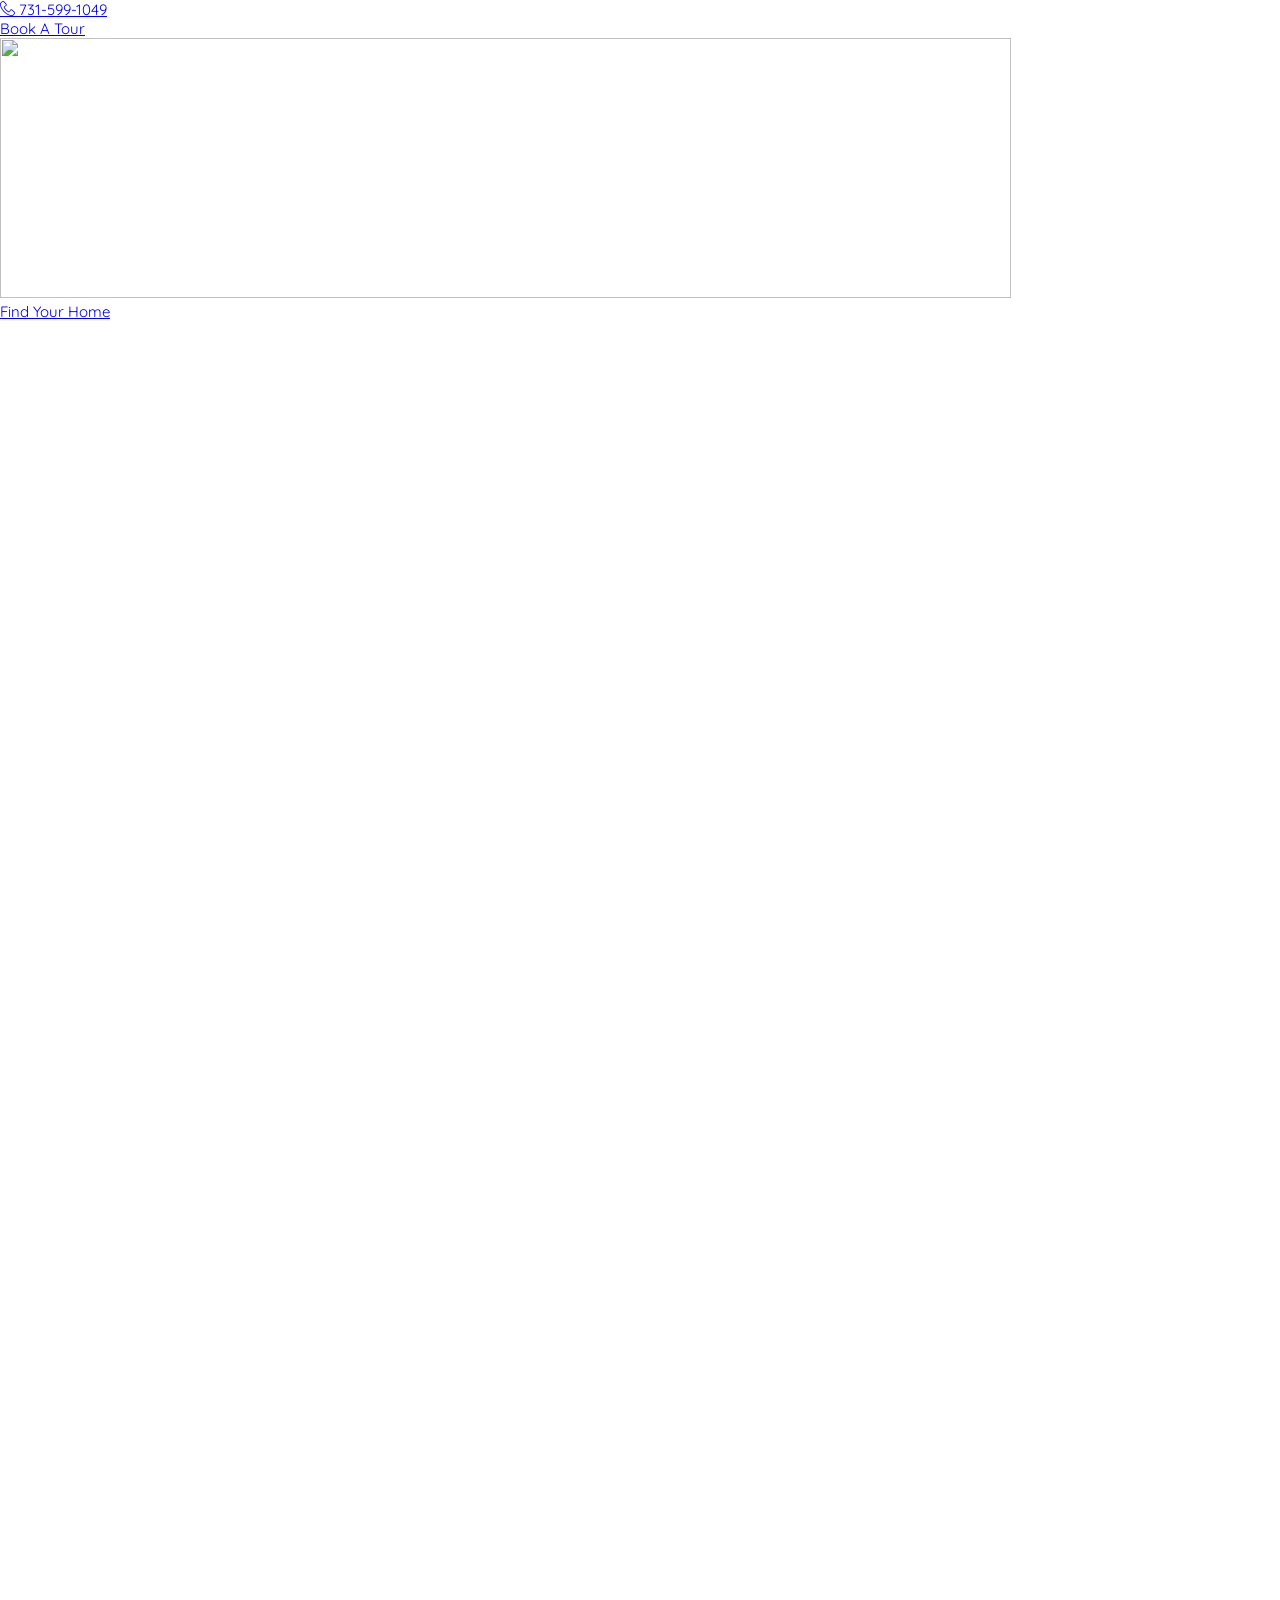
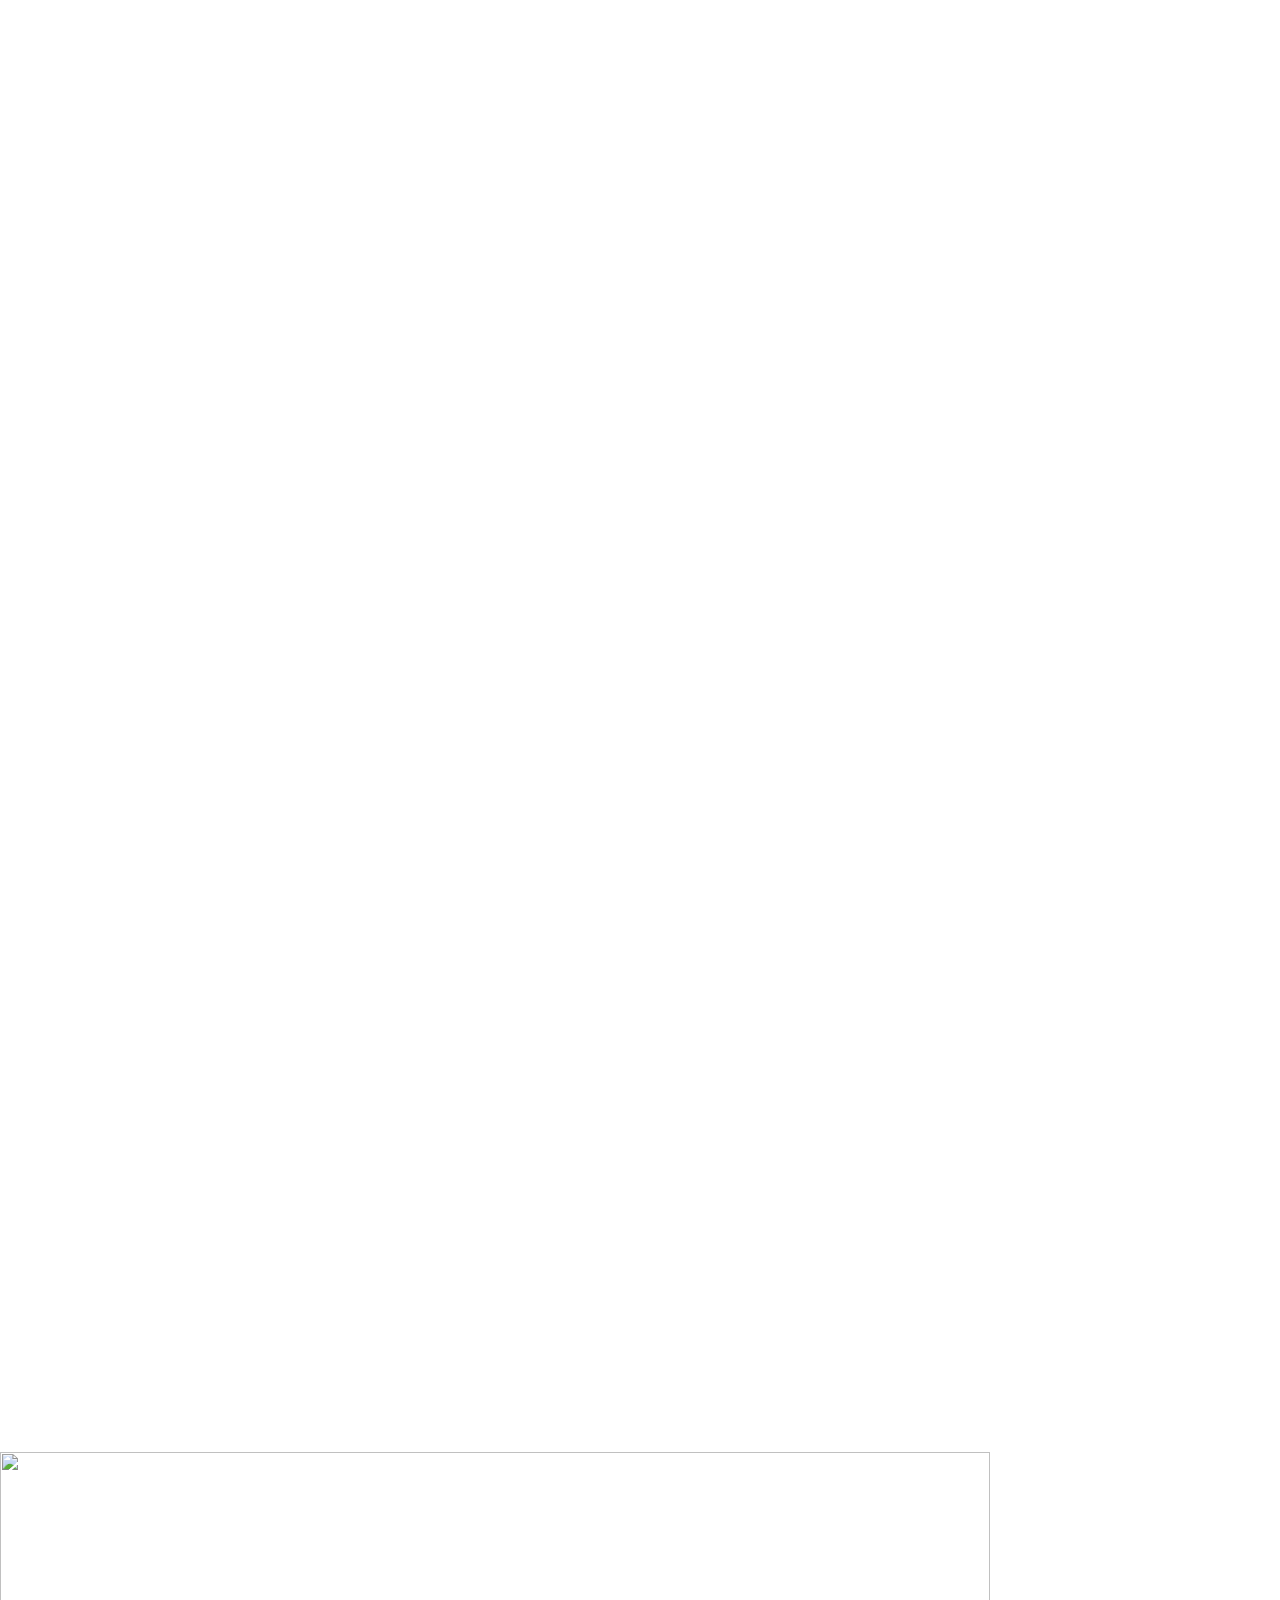
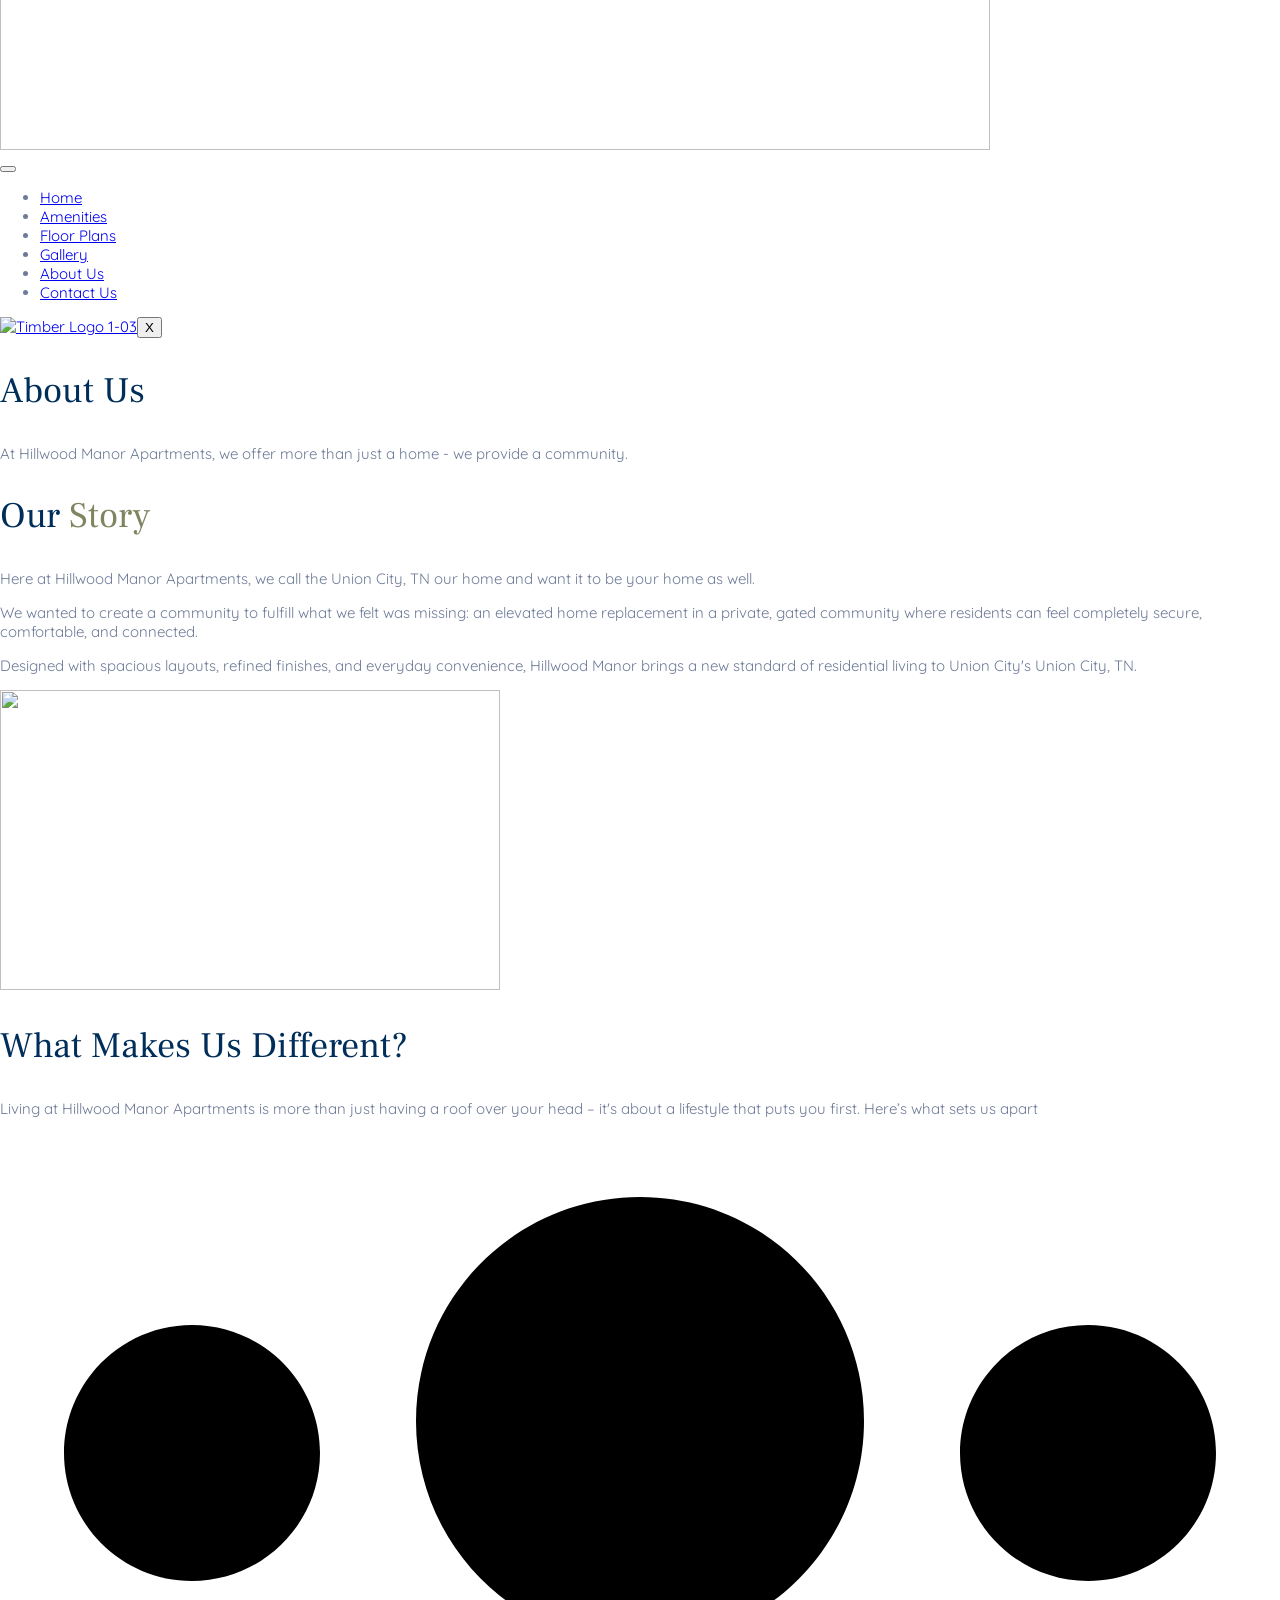
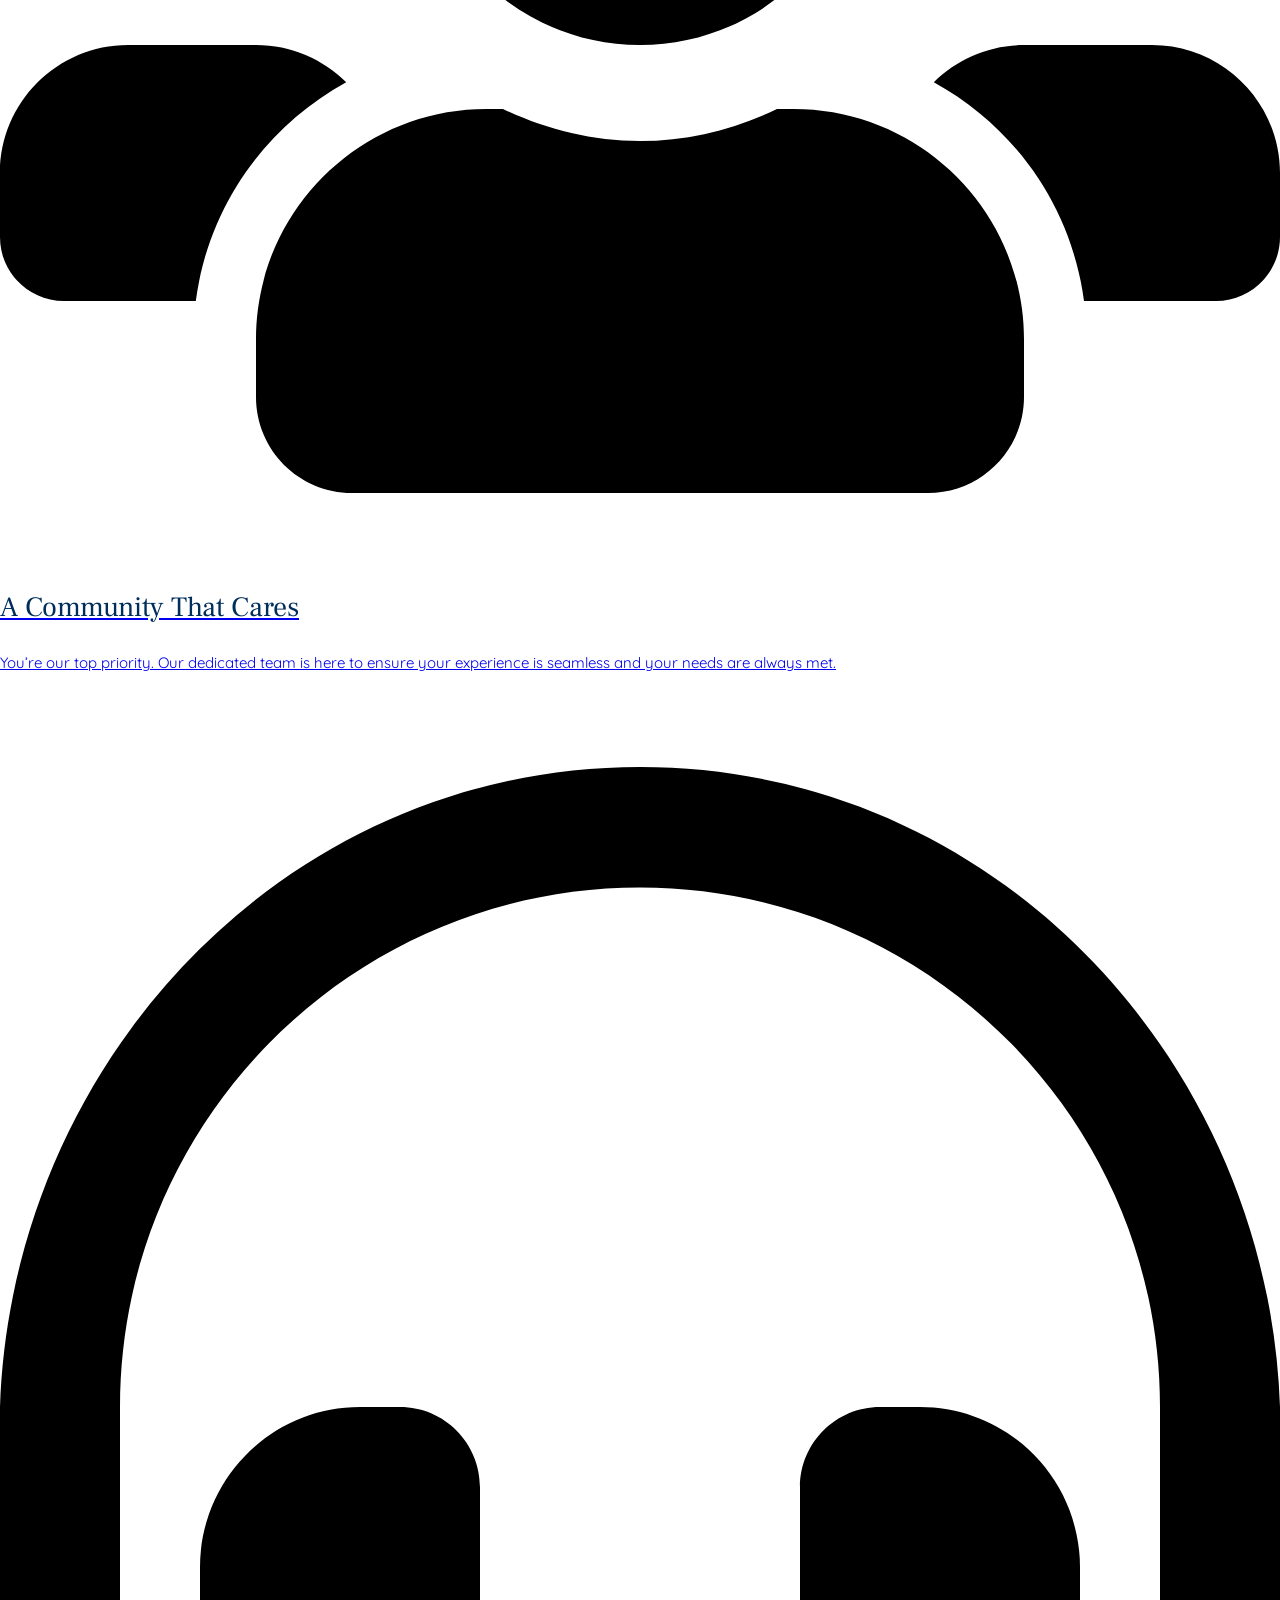
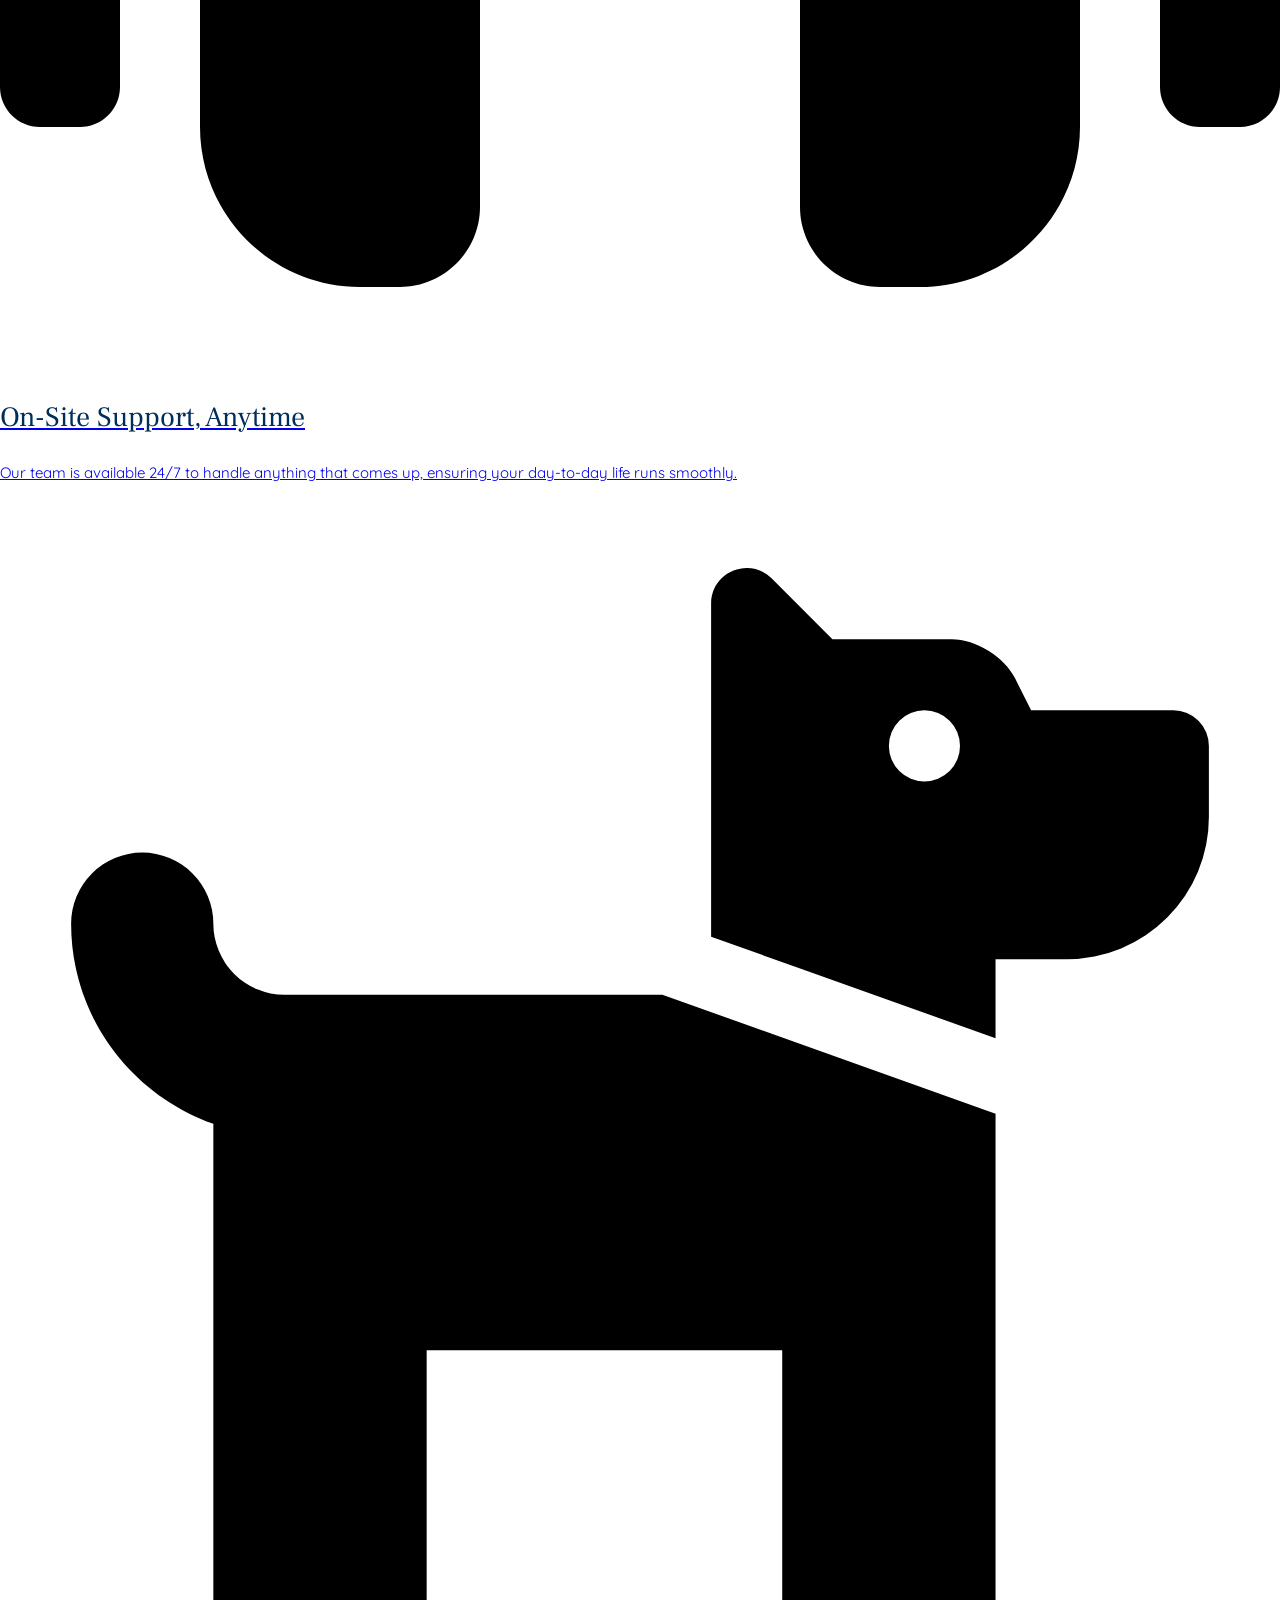
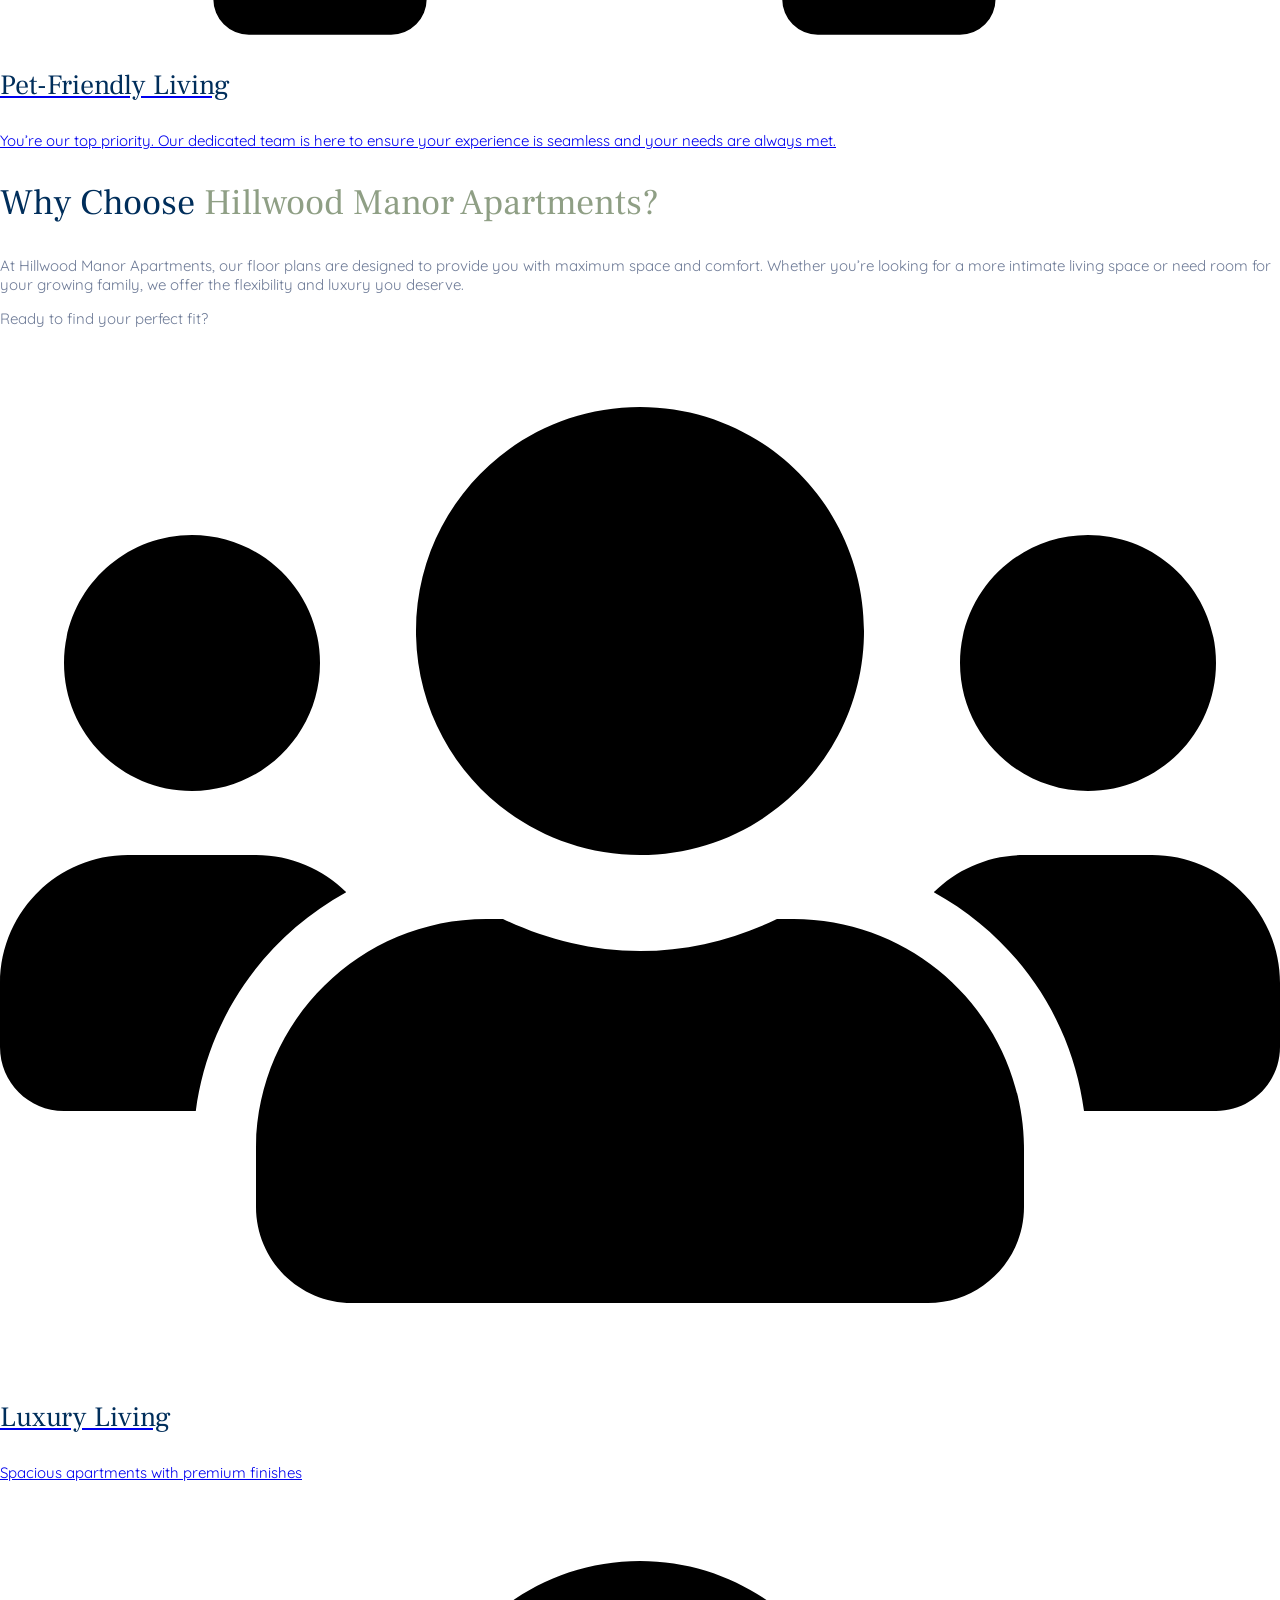
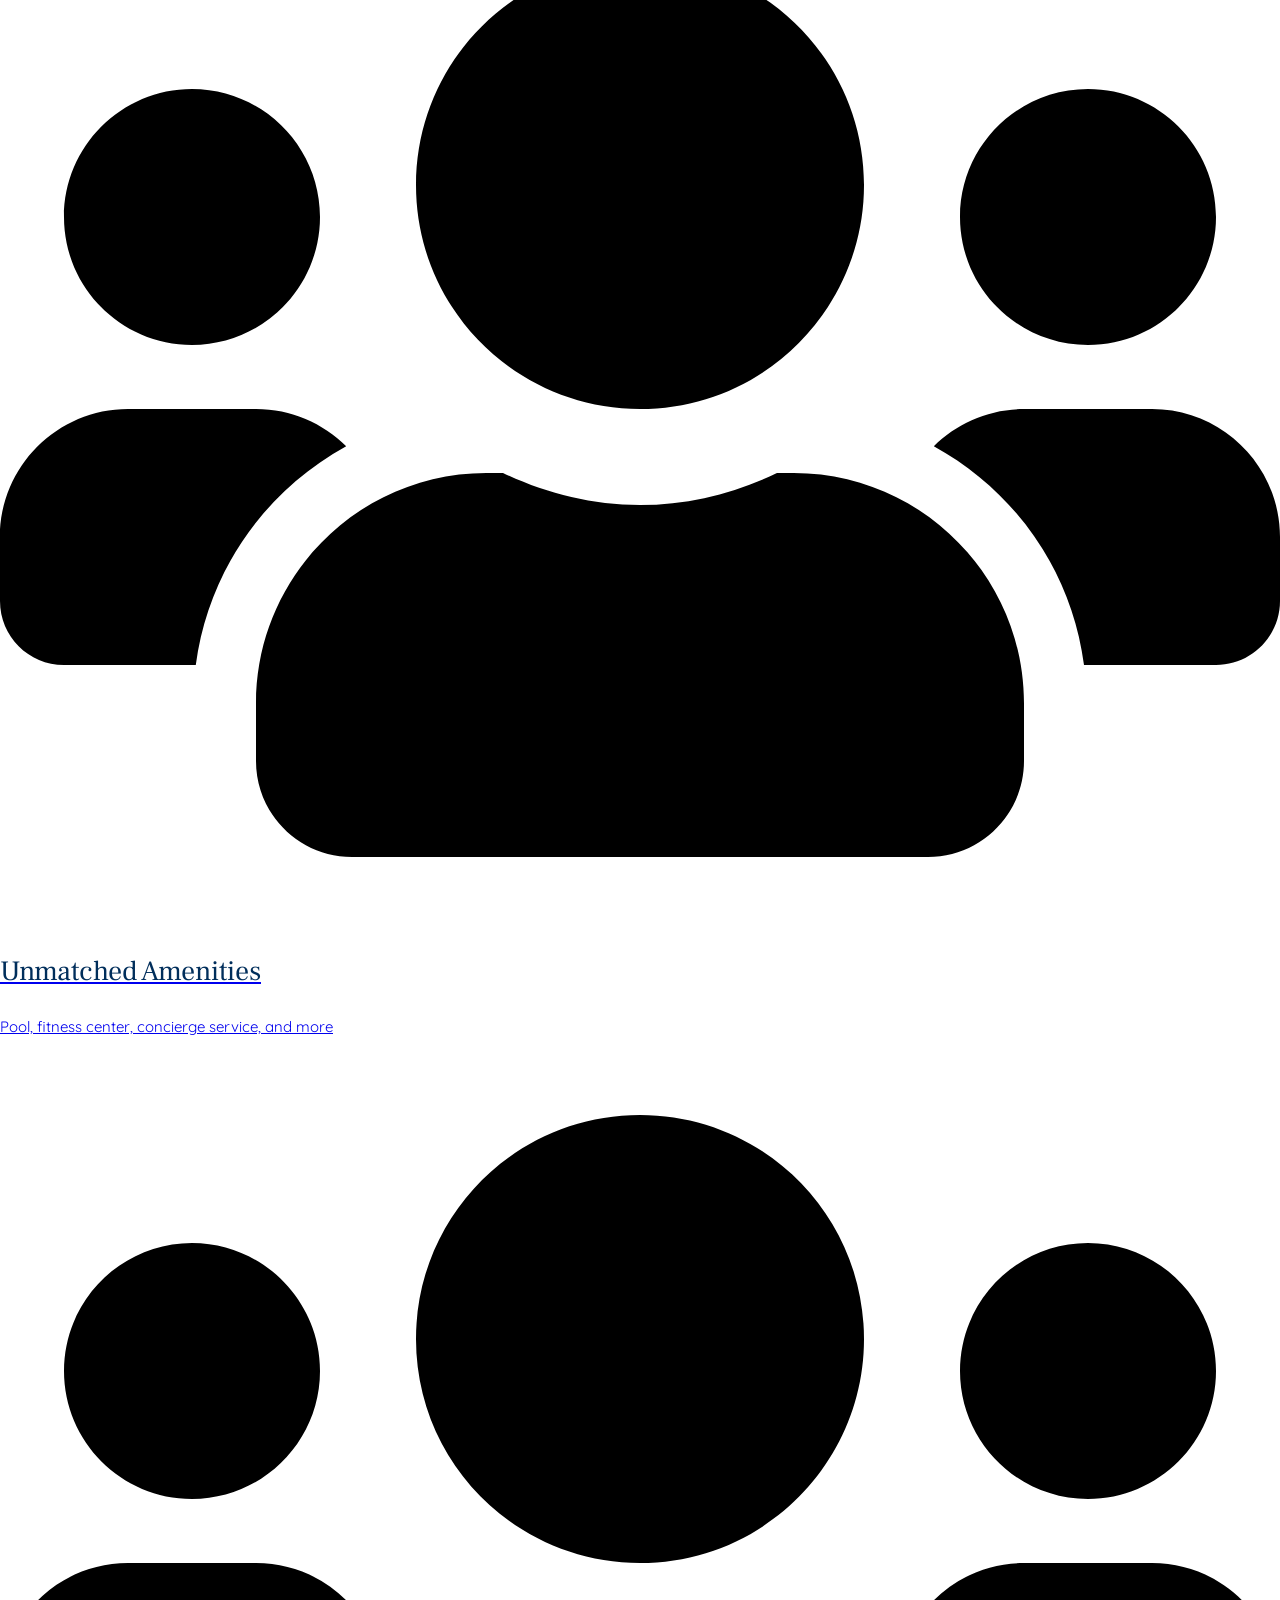
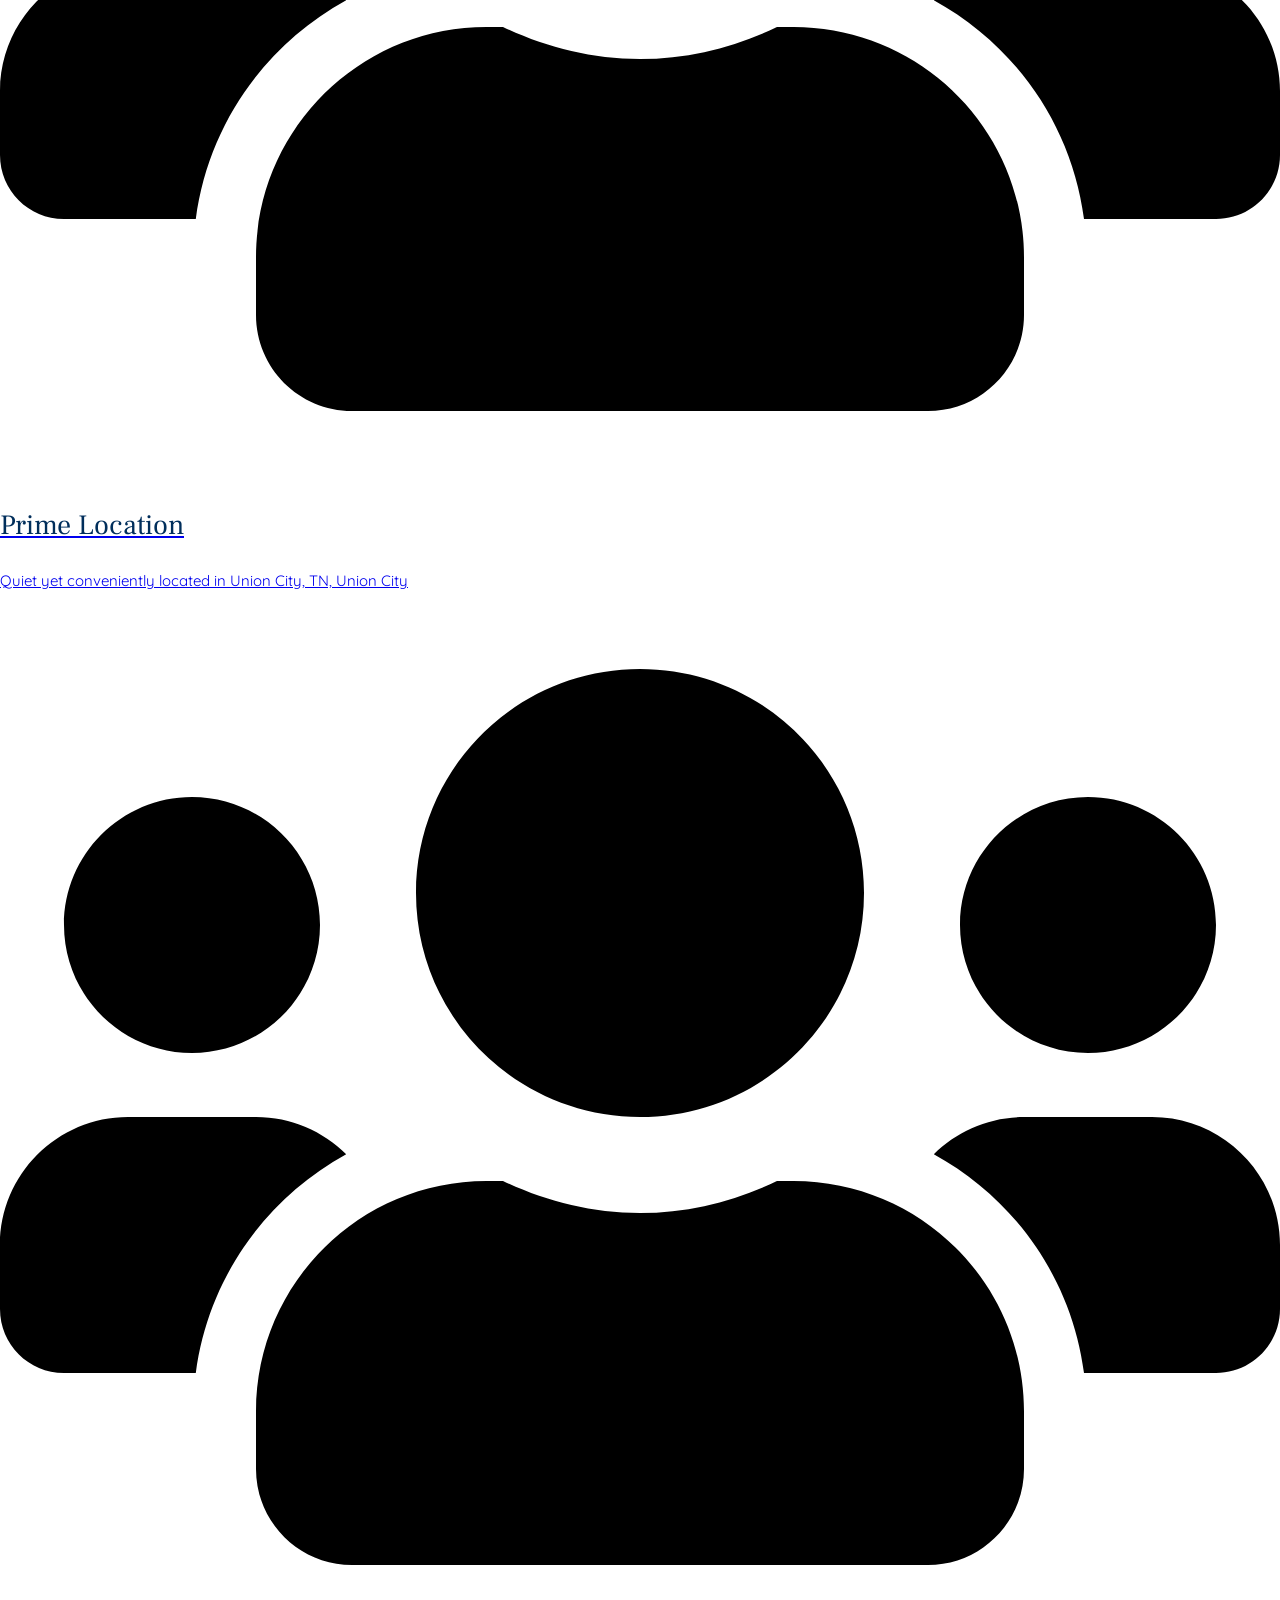
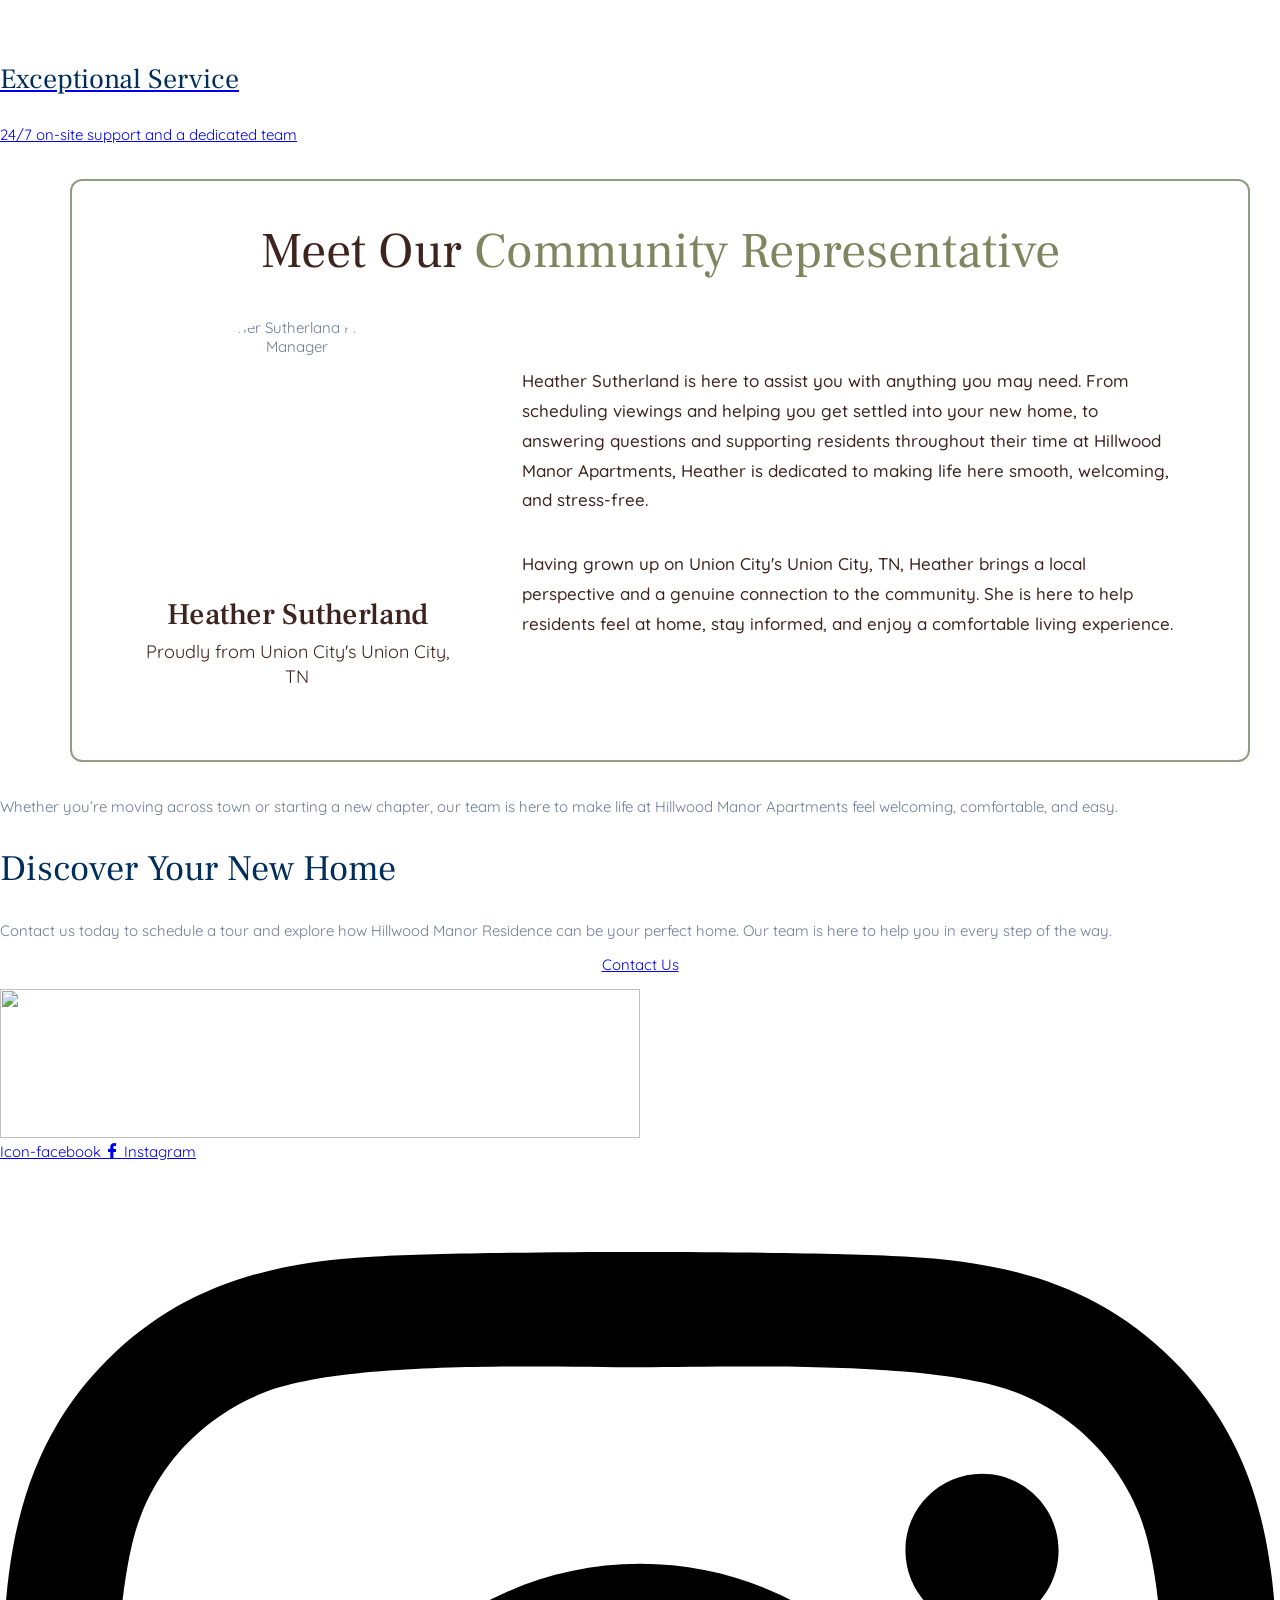
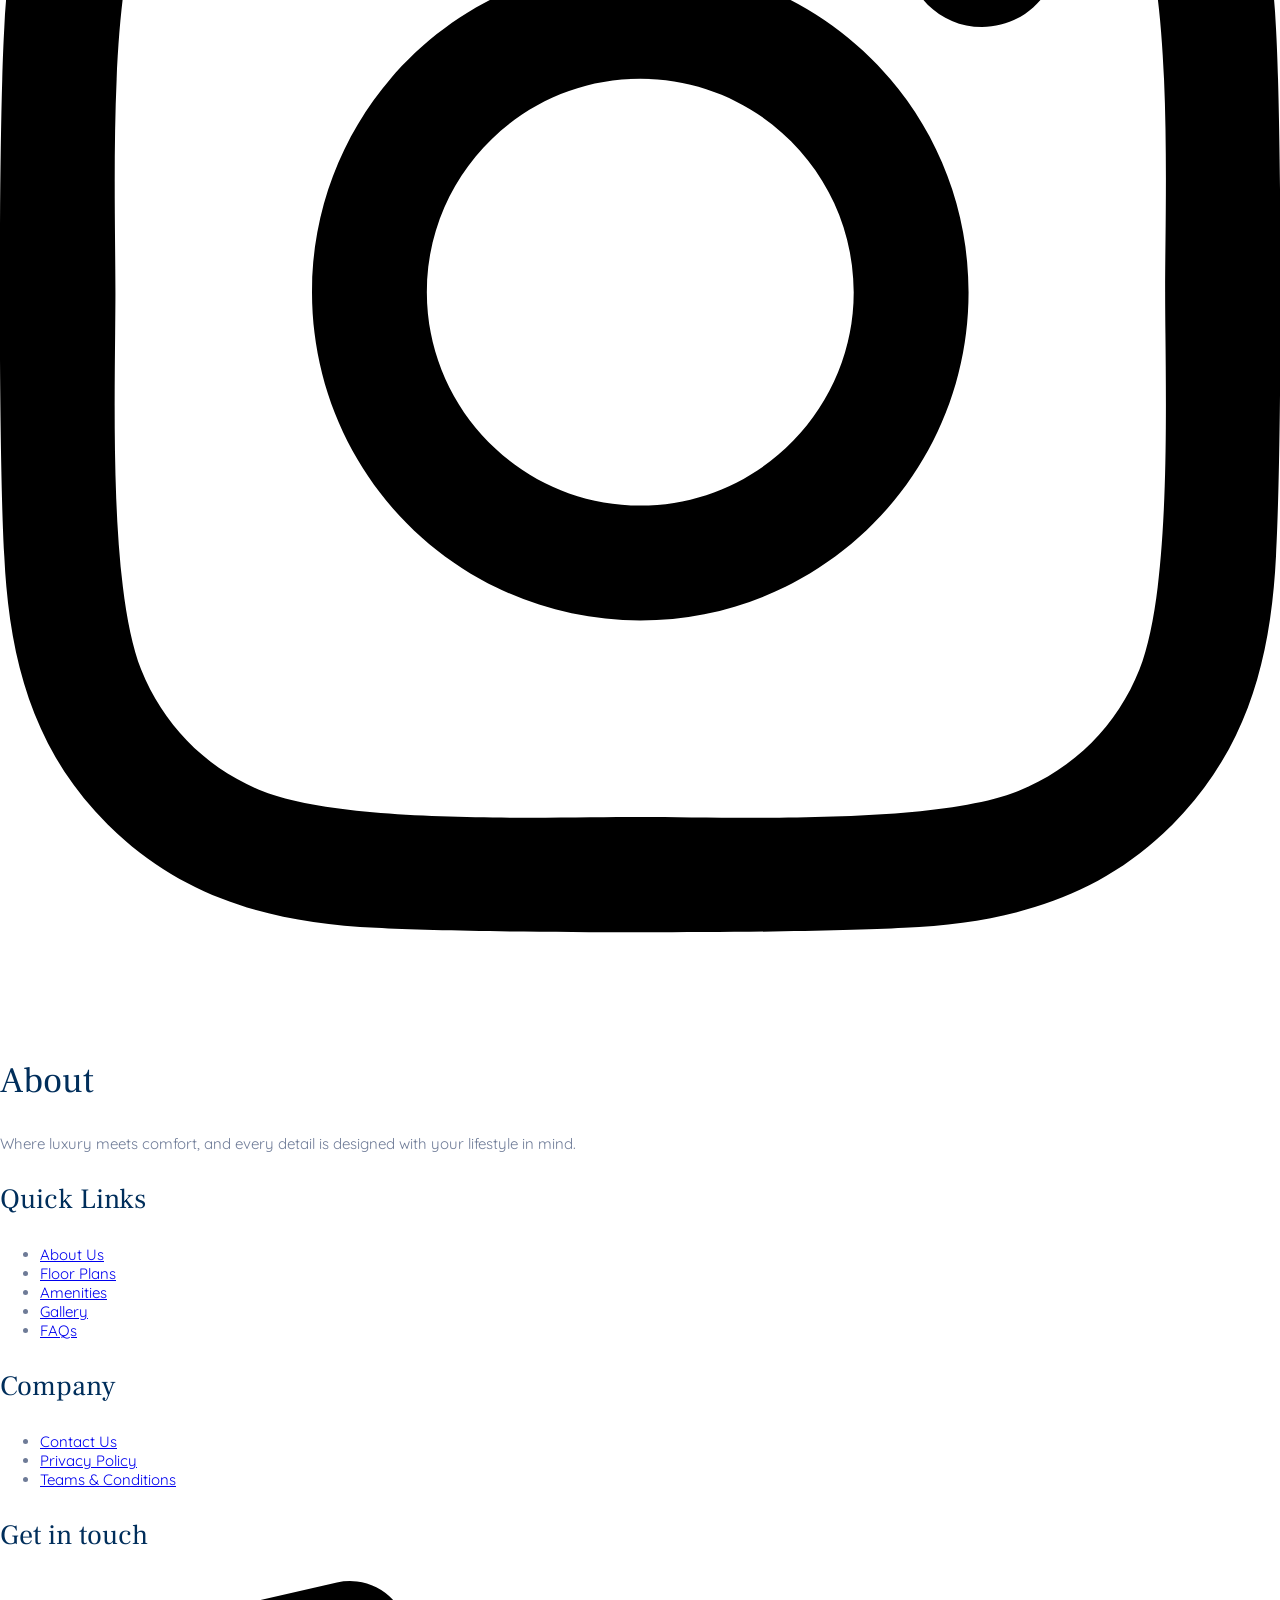
==== about.html @ 61758ad9 "Initial commit of Hillwood Manor website" ====
<!DOCTYPE html>
<html lang="en-US">
<head>
	<meta charset="UTF-8">
	<meta name="viewport" content="width=device-width, initial-scale=1.0, viewport-fit=cover" />		<style id="wpforms-css-vars-root">
				:root {
				--wpforms-field-border-radius: 3px;
--wpforms-field-border-style: solid;
--wpforms-field-border-size: 1px;
--wpforms-field-background-color: #ffffff;
--wpforms-field-border-color: rgba( 0, 0, 0, 0.25 );
--wpforms-field-border-color-spare: rgba( 0, 0, 0, 0.25 );
--wpforms-field-text-color: rgba( 0, 0, 0, 0.7 );
--wpforms-field-menu-color: #ffffff;
--wpforms-label-color: rgba( 0, 0, 0, 0.85 );
--wpforms-label-sublabel-color: rgba( 0, 0, 0, 0.55 );
--wpforms-label-error-color: #d63637;
--wpforms-button-border-radius: 3px;
--wpforms-button-border-style: none;
--wpforms-button-border-size: 1px;
--wpforms-button-background-color: #066aab;
--wpforms-button-border-color: #066aab;
--wpforms-button-text-color: #ffffff;
--wpforms-page-break-color: #066aab;
--wpforms-background-image: none;
--wpforms-background-position: center center;
--wpforms-background-repeat: no-repeat;
--wpforms-background-size: cover;
--wpforms-background-width: 100px;
--wpforms-background-height: 100px;
--wpforms-background-color: rgba( 0, 0, 0, 0 );
--wpforms-background-url: none;
--wpforms-container-padding: 0px;
--wpforms-container-border-style: none;
--wpforms-container-border-width: 1px;
--wpforms-container-border-color: #000000;
--wpforms-container-border-radius: 3px;
--wpforms-field-size-input-height: 43px;
--wpforms-field-size-input-spacing: 15px;
--wpforms-field-size-font-size: 16px;
--wpforms-field-size-line-height: 19px;
--wpforms-field-size-padding-h: 14px;
--wpforms-field-size-checkbox-size: 16px;
--wpforms-field-size-sublabel-spacing: 5px;
--wpforms-field-size-icon-size: 1;
--wpforms-label-size-font-size: 16px;
--wpforms-label-size-line-height: 19px;
--wpforms-label-size-sublabel-font-size: 14px;
--wpforms-label-size-sublabel-line-height: 17px;
--wpforms-button-size-font-size: 17px;
--wpforms-button-size-height: 41px;
--wpforms-button-size-padding-h: 15px;
--wpforms-button-size-margin-top: 10px;
--wpforms-container-shadow-size-box-shadow: none;
			}
			</style><meta name='robots' content='index, follow, max-image-preview:large, max-snippet:-1, max-video-preview:-1' />

	<!-- This site is optimized with the Yoast SEO plugin v27.9 - https://yoast.com/product/yoast-seo-wordpress/ -->
	<title>About Hillwood Manor Apartments Union City, TN Apartment Community TN</title>
	<meta name="description" content="Learn about Hillwood Manor Apartments apartments on Union City, TN. A gated residential community offering modern living, local management, and thoughtfully designed rental homes." />
	<link rel="canonical" href="about.html" />
	<meta property="og:locale" content="en_US" />
	<meta property="og:type" content="article" />
	<meta property="og:title" content="About Hillwood Manor Apartments Union City, TN Apartment Community TN" />
	<meta property="og:description" content="Learn about Hillwood Manor Apartments apartments on Union City, TN. A gated residential community offering modern living, local management, and thoughtfully designed rental homes." />
	<meta property="og:url" content="about.html" />
	<meta property="og:site_name" content="Timber Line Union City" />
	<meta property="article:modified_time" content="2026-06-25T06:49:52+00:00" />
	<meta property="og:image" content="https://timberlinespokane.com/wp-content/uploads/2026/05/New-Project-10.webp" />
	<meta property="og:image:width" content="500" />
	<meta property="og:image:height" content="300" />
	<meta property="og:image:type" content="image/webp" />
	<meta name="twitter:card" content="summary_large_image" />
	<meta name="twitter:label1" content="Est. reading time" />
	<meta name="twitter:data1" content="1 minute" />
	<script type="application/ld+json" class="yoast-schema-graph">{"@context":"https:\/\/schema.org","@graph":[{"@type":"WebPage","@id":"https:\/\/timberlinespokane.com\/about-us\/","url":"https:\/\/timberlinespokane.com\/about-us\/","name":"About Hillwood Manor Apartments Union City, TN Apartment Community TN","isPartOf":{"@id":"https:\/\/timberlinespokane.com\/#website"},"primaryImageOfPage":{"@id":"https:\/\/timberlinespokane.com\/about-us\/#primaryimage"},"image":{"@id":"https:\/\/timberlinespokane.com\/about-us\/#primaryimage"},"thumbnailUrl":"https:\/\/timberlinespokane.com\/wp-content\/uploads\/2026\/05\/New-Project-10.webp","datePublished":"2026-05-15T11:19:28+00:00","dateModified":"2026-06-25T06:49:52+00:00","description":"Learn about Hillwood Manor Apartments apartments on Union City, TN. A gated residential community offering modern living, local management, and thoughtfully designed rental homes.","breadcrumb":{"@id":"https:\/\/timberlinespokane.com\/about-us\/#breadcrumb"},"inLanguage":"en-US","potentialAction":[{"@type":"ReadAction","target":["https:\/\/timberlinespokane.com\/about-us\/"]}]},{"@type":"ImageObject","inLanguage":"en-US","@id":"https:\/\/timberlinespokane.com\/about-us\/#primaryimage","url":"https:\/\/timberlinespokane.com\/wp-content\/uploads\/2026\/05\/New-Project-10.webp","contentUrl":"https:\/\/timberlinespokane.com\/wp-content\/uploads\/2026\/05\/New-Project-10.webp","width":500,"height":300},{"@type":"BreadcrumbList","@id":"https:\/\/timberlinespokane.com\/about-us\/#breadcrumb","itemListElement":[{"@type":"ListItem","position":1,"name":"Home","item":"https:\/\/timberlinespokane.com\/"},{"@type":"ListItem","position":2,"name":"About Us"}]},{"@type":"WebSite","@id":"https:\/\/timberlinespokane.com\/#website","url":"https:\/\/timberlinespokane.com\/","name":"Timber Line Union City","description":"","potentialAction":[{"@type":"SearchAction","target":{"@type":"EntryPoint","urlTemplate":"https:\/\/timberlinespokane.com\/?s={search_term_string}"},"query-input":{"@type":"PropertyValueSpecification","valueRequired":true,"valueName":"search_term_string"}}],"inLanguage":"en-US"}]}</script>
	<!-- / Yoast SEO plugin. -->


<link rel='dns-prefetch' href='//fonts.googleapis.com' />
<link rel='preconnect' href='https://fonts.gstatic.com' crossorigin />
<link rel="alternate" type="application/rss+xml" title="Timber Line Union City &raquo; Feed" href="https://timberlinespokane.com/feed/" />
<link rel="alternate" type="application/rss+xml" title="Timber Line Union City &raquo; Comments Feed" href="https://timberlinespokane.com/comments/feed/" />
<link rel="alternate" title="oEmbed (JSON)" type="application/json+oembed" href="https://timberlinespokane.com/wp-json/oembed/1.0/embed?url=https%3A%2F%2Ftimberlinespokane.com%2Fabout-us%2F" />
<link rel="alternate" title="oEmbed (XML)" type="text/xml+oembed" href="https://timberlinespokane.com/wp-json/oembed/1.0/embed?url=https%3A%2F%2Ftimberlinespokane.com%2Fabout-us%2F&#038;format=xml" />
		<!-- This site uses the Google Analytics by MonsterInsights plugin v10.2.2 - Using Analytics tracking - https://www.monsterinsights.com/ -->
		<!-- Note: MonsterInsights is not currently configured on this site. The site owner needs to authenticate with Google Analytics in the MonsterInsights settings panel. -->
					<!-- No tracking code set -->
				<!-- / Google Analytics by MonsterInsights -->
		<style id="wp-img-auto-sizes-contain-inline-css">
img:is([sizes=auto i],[sizes^="auto," i]){contain-intrinsic-size:3000px 1500px}
/*# sourceURL=wp-img-auto-sizes-contain-inline-css */
</style>
<link rel='stylesheet' id='font-awesome-5-all-css' href="https://cdnjs.cloudflare.com/ajax/libs/font-awesome/5.15.4/css/all.min.css" media='all' />
<link rel='stylesheet' id='font-awesome-4-shim-css' href="https://cdnjs.cloudflare.com/ajax/libs/font-awesome/5.15.4/css/v4-shims.min.css" media='all' />
<style id="wp-emoji-styles-inline-css">

	img.wp-smiley, img.emoji {
		display: inline !important;
		border: none !important;
		box-shadow: none !important;
		height: 1em !important;
		width: 1em !important;
		margin: 0 0.07em !important;
		vertical-align: -0.1em !important;
		background: none !important;
		padding: 0 !important;
	}
/*# sourceURL=wp-emoji-styles-inline-css */
</style>
<style id="classic-theme-styles-inline-css">
/*! This file is auto-generated */
.wp-block-button__link{color:#fff;background-color:#32373c;border-radius:9999px;box-shadow:none;text-decoration:none;padding:calc(.667em + 2px) calc(1.333em + 2px);font-size:1.125em}.wp-block-file__button{background:#32373c;color:#fff;text-decoration:none}
/*# sourceURL=/wp-includes/css/classic-themes.min.css */
</style>
<link rel='stylesheet' id='gutenkit-frontend-common-css' href='https://timberlinespokane.com/wp-content/plugins/gutenkit-blocks-addon/build/gutenkit/frontend-common.css?ver=183fbc812e012d44c854' media='all' />
<link rel='stylesheet' id='xs-front-style-css' href='https://timberlinespokane.com/wp-content/plugins/wp-social/assets/css/frontend.css?ver=3.2.0' media='all' />
<link rel='stylesheet' id='xs_login_font_login_css-css' href='https://timberlinespokane.com/wp-content/plugins/wp-social/assets/css/font-icon.css?ver=3.2.0' media='all' />
<link rel='stylesheet' id='gutenkit-third-party-editor-compatibility-css' href='https://timberlinespokane.com/wp-content/plugins/popup-builder-block/build/compatibility/frontend.css?ver=fa9b2727afc9d74855b4' media='all' />
<link rel='stylesheet' id='cute-alert-css' href='https://timberlinespokane.com/wp-content/plugins/metform/public/assets/lib/cute-alert/style.css?ver=4.1.5' media='all' />
<link rel='stylesheet' id='text-editor-style-css' href='https://timberlinespokane.com/wp-content/plugins/metform/public/assets/css/text-editor.css?ver=4.1.5' media='all' />
<link rel='stylesheet' id='wur_content_css-css' href='https://timberlinespokane.com/wp-content/plugins/wp-ultimate-review/assets/public/css/content-page.css?ver=2.4.0' media='all' />
<link rel='stylesheet' id='dashicons-css' href='https://timberlinespokane.com/wp-includes/css/dashicons.min.css?ver=7.0' media='all' />
<link rel='stylesheet' id='google-fonts-css' href='https://fonts.googleapis.com/css2?family=Frank+Ruhl+Libre:wght@300;400;500;700;900&#038;display=swap&#038;ver=7.0' media='all' />
<link rel='stylesheet' id='bootstrap-css' href='https://timberlinespokane.com/wp-content/themes/dehomes/inc/assets/css/bootstrap.min.css?ver=7.0' media='all' />
<link rel='stylesheet' id='animate-css' href='https://timberlinespokane.com/wp-content/plugins/gutenkit-blocks-addon/assets/css/animate.min.css?ver=2.4.8' media='all' />
<link rel='stylesheet' id='magnific-popup-css' href='https://timberlinespokane.com/wp-content/themes/dehomes/inc/assets/css/magnific-popup.css?ver=7.0' media='all' />
<link rel='stylesheet' id='fontawesome-all-css' href='https://cdnjs.cloudflare.com/ajax/libs/font-awesome/5.15.4/css/all.min.css' media='all' />
<link rel='stylesheet' id='fontawesome-pro-css' href='https://cdnjs.cloudflare.com/ajax/libs/font-awesome/5.15.4/css/all.min.css' media='all' />
<link rel='stylesheet' id='dripicons-css' href='https://timberlinespokane.com/wp-content/themes/dehomes/inc/assets/css/dripicons.css?ver=7.0' media='all' />
<link rel='stylesheet' id='slick-css' href='https://timberlinespokane.com/wp-content/themes/dehomes/inc/assets/css/slick.css?ver=7.0' media='all' />
<link rel='stylesheet' id='meanmenu-css' href='https://timberlinespokane.com/wp-content/themes/dehomes/inc/assets/css/meanmenu.css?ver=7.0' media='all' />
<link rel='stylesheet' id='dehomes-default-css' href='https://timberlinespokane.com/wp-content/themes/dehomes/inc/assets/css/default.css?ver=7.0' media='all' />
<link rel='stylesheet' id='dehomes-style-css' href='https://timberlinespokane.com/wp-content/themes/dehomes/inc/assets/css/style.css?ver=7.0' media='all' />
<link rel='stylesheet' id='dehomes-responsive-css' href='https://timberlinespokane.com/wp-content/themes/dehomes/inc/assets/css/responsive.css?ver=7.0' media='all' />
<link rel='stylesheet' id='pafe-3810-css' href='https://timberlinespokane.com/wp-content/uploads/premium-addons-elementor/pafe-3810.css?ver=1782370192' media='all' />
<link rel='stylesheet' id='elementor-frontend-css' href='https://timberlinespokane.com/wp-content/plugins/elementor/assets/css/frontend.min.css?ver=4.1.4' media='all' />
<link rel='stylesheet' id='widget-image-css' href='https://timberlinespokane.com/wp-content/plugins/elementor/assets/css/widget-image.min.css?ver=4.1.4' media='all' />
<link rel='stylesheet' id='pa-glass-css' href='https://timberlinespokane.com/wp-content/plugins/premium-addons-for-elementor/assets/frontend/min-css/liquid-glass.min.css?ver=4.11.82' media='all' />
<link rel='stylesheet' id='e-sticky-css' href='https://timberlinespokane.com/wp-content/plugins/elementor-pro/assets/css/modules/sticky.min.css?ver=4.0.3' media='all' />
<link rel='stylesheet' id='widget-social-icons-css' href='https://timberlinespokane.com/wp-content/plugins/elementor/assets/css/widget-social-icons.min.css?ver=4.1.4' media='all' />
<link rel='stylesheet' id='e-apple-webkit-css' href='https://timberlinespokane.com/wp-content/plugins/elementor/assets/css/conditionals/apple-webkit.min.css?ver=4.1.4' media='all' />
<link rel='stylesheet' id='widget-icon-list-css' href='https://timberlinespokane.com/wp-content/plugins/elementor/assets/css/widget-icon-list.min.css?ver=4.1.4' media='all' />
<link rel='stylesheet' id='elementor-post-7-css' href='https://timberlinespokane.com/wp-content/uploads/elementor/css/post-7.css?ver=1782459881' media='all' />
<link rel='stylesheet' id='elementor-post-3555-css' href='https://timberlinespokane.com/wp-content/uploads/elementor/css/post-3555.css?ver=1782483483' media='all' />
<link rel='stylesheet' id='elementor-post-3810-css' href='https://timberlinespokane.com/wp-content/uploads/elementor/css/post-3810.css?ver=1782460746' media='all' />
<link rel='stylesheet' id='elementor-post-3077-css' href='https://timberlinespokane.com/wp-content/uploads/elementor/css/post-3077.css?ver=1782459882' media='all' />
<link rel='stylesheet' id='recent-posts-widget-with-thumbnails-public-style-css' href='https://timberlinespokane.com/wp-content/plugins/recent-posts-widget-with-thumbnails/public.css?ver=7.1.1' media='all' />
<link rel='stylesheet' id='ekit-widget-styles-css' href='https://timberlinespokane.com/wp-content/plugins/elementskit-lite/widgets/init/assets/css/widget-styles.css?ver=3.9.8' media='all' />
<link rel='stylesheet' id='ekit-responsive-css' href='https://timberlinespokane.com/wp-content/plugins/elementskit-lite/widgets/init/assets/css/responsive.css?ver=3.9.8' media='all' />
<link rel="preload" as="style" href="https://fonts.googleapis.com/css?family=Quicksand:400%7CFrank%20Ruhl%20Libre&#038;display=swap&#038;ver=1782460556" /><link rel="stylesheet" href="https://fonts.googleapis.com/css?family=Quicksand:400%7CFrank%20Ruhl%20Libre&#038;display=swap&#038;ver=1782460556" media="print" onload="this.media='all'"><noscript><link rel="stylesheet" href="https://fonts.googleapis.com/css?family=Quicksand:400%7CFrank%20Ruhl%20Libre&#038;display=swap&#038;ver=1782460556" /></noscript><link rel='stylesheet' id='child-style-css' href='https://timberlinespokane.com/wp-content/themes/dehomes-child/style.css?ver=7.0' media='all' />
<link rel='stylesheet' id='elementor-gf-roboto-css' href='https://fonts.googleapis.com/css?family=Roboto:100,100italic,200,200italic,300,300italic,400,400italic,500,500italic,600,600italic,700,700italic,800,800italic,900,900italic&#038;display=swap' media='all' />
<link rel='stylesheet' id='elementor-gf-robotoslab-css' href='https://fonts.googleapis.com/css?family=Roboto+Slab:100,100italic,200,200italic,300,300italic,400,400italic,500,500italic,600,600italic,700,700italic,800,800italic,900,900italic&#038;display=swap' media='all' />
<link rel='stylesheet' id='elementor-gf-frankruhllibre-css' href='https://fonts.googleapis.com/css?family=Frank+Ruhl+Libre:100,100italic,200,200italic,300,300italic,400,400italic,500,500italic,600,600italic,700,700italic,800,800italic,900,900italic&#038;display=swap' media='all' />
<link rel='stylesheet' id='elementor-gf-quicksand-css' href='https://fonts.googleapis.com/css?family=Quicksand:100,100italic,200,200italic,300,300italic,400,400italic,500,500italic,600,600italic,700,700italic,800,800italic,900,900italic&#038;display=swap' media='all' />
<link rel='stylesheet' id='elementor-gf-montserrat-css' href='https://fonts.googleapis.com/css?family=Montserrat:100,100italic,200,200italic,300,300italic,400,400italic,500,500italic,600,600italic,700,700italic,800,800italic,900,900italic&#038;display=swap' media='all' />
<link rel='stylesheet' id='elementor-gf-rubik-css' href='https://fonts.googleapis.com/css?family=Rubik:100,100italic,200,200italic,300,300italic,400,400italic,500,500italic,600,600italic,700,700italic,800,800italic,900,900italic&#038;display=swap' media='all' />
<link rel='stylesheet' id='elementor-icons-ekiticons-css' href="assets/fonts/ekiticons.css" media='all' />
<script type='text/javascript'>
		var elementskit = {
			resturl: 'https://timberlinespokane.com/wp-json/elementskit/v1/',
		}

		</script><script id="font-awesome-4-shim-js" src="https://timberlinespokane.com/wp-content/plugins/elementor/assets/lib/font-awesome/js/v4-shims.min.js?ver=4.1.4"></script>
<script id="jquery-core-js" src="https://timberlinespokane.com/wp-includes/js/jquery/jquery.min.js?ver=3.7.1"></script>
<script id="jquery-migrate-js" src="https://timberlinespokane.com/wp-includes/js/jquery/jquery-migrate.min.js?ver=3.4.1"></script>
<script id="xs_front_main_js-js-extra">
var rest_config = {"rest_url":"https://timberlinespokane.com/wp-json/","nonce":"900709893e","insta_enabled":""};
//# sourceURL=xs_front_main_js-js-extra
</script>
<script id="xs_front_main_js-js" src="https://timberlinespokane.com/wp-content/plugins/wp-social/assets/js/front-main.js?ver=3.2.0"></script>
<script id="xs_social_custom-js-extra">
var rest_api_conf = {"siteurl":"https://timberlinespokane.com","nonce":"900709893e","root":"https://timberlinespokane.com/wp-json/"};
var wsluFrontObj = {"resturl":"https://timberlinespokane.com/wp-json/","rest_nonce":"900709893e"};
//# sourceURL=xs_social_custom-js-extra
</script>
<script id="xs_social_custom-js" src="https://timberlinespokane.com/wp-content/plugins/wp-social/assets/js/social-front.js?ver=3.2.0"></script>
<script id="wur_review_content_script-js" src="https://timberlinespokane.com/wp-content/plugins/wp-ultimate-review/assets/public/script/content-page.js?ver=2.4.0"></script>
<link rel="https://api.w.org/" href="https://timberlinespokane.com/wp-json/" /><link rel="alternate" title="JSON" type="application/json" href="https://timberlinespokane.com/wp-json/wp/v2/pages/3555" /><link rel="EditURI" type="application/rsd+xml" title="RSD" href="https://timberlinespokane.com/xmlrpc.php?rsd" />
<meta name="generator" content="WordPress 7.0" />
<link rel='shortlink' href='https://timberlinespokane.com/?p=3555' />
<meta name="generator" content="Redux 4.5.13" /><script type='text/javascript'>var breakpoints = [{"label":"Desktop","slug":"Desktop","value":"base","direction":"max","isActive":true,"isRequired":true},{"label":"Tablet","slug":"Tablet","value":"1024","direction":"max","isActive":true,"isRequired":true},{"label":"Mobile","slug":"Mobile","value":"767","direction":"max","isActive":true,"isRequired":true}];</script><meta name="generator" content="Elementor 4.1.4; features: e_font_icon_svg, additional_custom_breakpoints; settings: css_print_method-external, google_font-enabled, font_display-swap">
			<style>
				.e-con.e-parent:nth-of-type(n+4):not(.e-lazyloaded):not(.e-no-lazyload),
				.e-con.e-parent:nth-of-type(n+4):not(.e-lazyloaded):not(.e-no-lazyload) * {
					background-image: none !important;
				}
				@media screen and (max-height: 1024px) {
					.e-con.e-parent:nth-of-type(n+3):not(.e-lazyloaded):not(.e-no-lazyload),
					.e-con.e-parent:nth-of-type(n+3):not(.e-lazyloaded):not(.e-no-lazyload) * {
						background-image: none !important;
					}
				}
				@media screen and (max-height: 640px) {
					.e-con.e-parent:nth-of-type(n+2):not(.e-lazyloaded):not(.e-no-lazyload),
					.e-con.e-parent:nth-of-type(n+2):not(.e-lazyloaded):not(.e-no-lazyload) * {
						background-image: none !important;
					}
				}
			</style>
			<link rel="icon" href="https://timberlinespokane.com/wp-content/uploads/2026/04/android-chrome-512x512-1-150x150.png" sizes="32x32" />
<link rel="icon" href="https://timberlinespokane.com/wp-content/uploads/2026/04/android-chrome-512x512-1-300x300.png" sizes="192x192" />
<link rel="apple-touch-icon" href="https://timberlinespokane.com/wp-content/uploads/2026/04/android-chrome-512x512-1-300x300.png" />
<meta name="msapplication-TileImage" content="https://timberlinespokane.com/wp-content/uploads/2026/04/android-chrome-512x512-1-300x300.png" />
<style id="wp-custom-css">
html {
    scroll-behavior: smooth;
}

[id] {
    scroll-margin-top: 100px;
}

</style>
<style id="dehomes_data-dynamic-css" title="dynamic-css" class="redux-options-output">body,.widget_categories a{color:#6e6e6e;}.site-content{background-color:#ffffff;}.breadcrumb-area{background-color:#20282E;background-image:url('http://timberlinespokane.com/wp-content/uploads/2022/04/slider_img_bg02.png');}.footer-bg{background-color:#2b2d42;}.post__tag ul li a:hover,.pricing-box2 hr,.services-categories li a::after,.brochures-box .inner,.home-blog-active .slick-arrow:hover, .home-blog-active2 .slick-arrow:hover,.portfolio .col3 .grid-item .box a::after,.comment-form .submit,#scrollUp,.search-form .search-submit, .wp-block-search .wp-block-search__button,.top-btn,.header-cta ul li i,.widget-social a:hover,.comment-form .submit:hover,.btn.ss-btn,.services-08-item:hover .readmore,#scrollUp:hover,.gallery-image figcaption .span::before,.team-thumb .dropdown .xbtn,.blog-content2 .date-home,.f-cta-icon i,.contact-bg02 .btn.ss-btn.active{background-color:#604b32;}blockquote footer,.pricing-body li::before,.pricing-box2.active .price-count h2, .pricing-box2.active .pricing-head h2,.header-three .main-menu .sub-menu li a:hover, .menu .children li a:hover,.footer-link ul li a:hover,.comment-text .avatar-name span,.team-area-content span,.team-area-content li .icon i,.header-social a,a:hover,.services-08-thumb.glyph-icon i,.gallery-image figcaption .span,.team-info span,.team-info h4 a:hover,.single-team:hover .team-info h4,.testimonial-active .slick-arrow,.blog-btn a,.bsingle__post .video-p .video-i,.btn.ss-btn.active,.contact-info h5,.bsingle__content .meta-info ul li i,.about-content li .icon i{color:#604b32;}.post__tag ul li a:hover,.pricing-box2.active,.menu .children,.sidebar-widget .widgettitle, .sidebar-widget .widget-title, .sidebar-widget h2,.tag-cloud-link:hover,.widget-social a:hover,.services-08-item:hover .readmore,.team-info .text,.blog-btn a,.contact-bg02 .btn.ss-btn.active{border-color:#604b32;}.second-header a, .second-header span,.comment-form .submit,.search-form .search-submit,.wp-block-search .wp-block-search__button,.btn.ss-btn,.team-thumb .dropdown .xbtn,.header-cta ul li i,#scrollUp,.cta-title h2,.footer-widget .widgettitle, .footer-widget .cat-item, .footer-widget .widget ul li,.copyright-wrap .text,.f-cta-icon i,.btn-style-one{color:#fff;}.pricing-box.active .pricing-btn .btn,.copyright-wrap .text,.btn-style-one{background-color:#656360;}h1, h2, h3, h4, h5, h6{color:#656360;}body{font-family:Quicksand;font-weight:400;font-style:normal;color:#6e7b97;font-size:15px;}h1{font-family:"Frank Ruhl Libre";font-weight:normal;font-style:normal;color:#002e5b;font-size:46px;}h2{font-family:"Frank Ruhl Libre";font-weight:normal;font-style:normal;color:#002e5b;font-size:36px;}h3{font-family:"Frank Ruhl Libre";font-weight:normal;font-style:normal;color:#002e5b;font-size:28px;}h4{font-family:"Frank Ruhl Libre";font-weight:normal;font-style:normal;color:#002e5b;font-size:21px;}h5{font-family:"Frank Ruhl Libre";font-weight:normal;font-style:normal;color:#002e5b;font-size:18px;}h6{font-family:"Frank Ruhl Libre";font-weight:normal;font-style:normal;color:#002e5b;font-size:15px;}</style></head>
<body class="wp-singular page-template page-template-home-page-one page-template-home-page-one-php page page-id-3555 wp-theme-dehomes wp-child-theme-dehomes-child gutenkit gutenkit-frontend elementor-default elementor-kit-7 elementor-page elementor-page-3555">
		<header data-elementor-type="header" data-elementor-id="3810" class="elementor elementor-3810 elementor-location-header" data-elementor-post-type="elementor_library">
			<div class="elementor-element elementor-element-2d8b990 e-con-full header-desktop elementor-hidden-tablet elementor-hidden-mobile e-flex e-con e-parent" data-id="2d8b990" data-element_type="container" data-e-type="container" data-settings="{&quot;background_background&quot;:&quot;classic&quot;,&quot;sticky&quot;:&quot;top&quot;,&quot;sticky_on&quot;:[&quot;desktop&quot;],&quot;sticky_offset&quot;:0,&quot;sticky_effects_offset&quot;:0,&quot;sticky_anchor_link_offset&quot;:0}">
		<div class="elementor-element elementor-element-559c989 e-con-full e-flex e-con e-child" data-id="559c989" data-element_type="container" data-e-type="container">
				<div class="elementor-element elementor-element-67b39c8 elementor-align-center elementor-widget-tablet__width-initial elementor-widget__width-inherit elementor-widget elementor-widget-elementskit-page-list" data-id="67b39c8" data-element_type="widget" data-e-type="widget" data-widget_type="elementskit-page-list.default">
				<div class="elementor-widget-container">
					<div class="ekit-wid-con" >		<div class="elementor-icon-list-items row elementor-inline-items">
							<div class="elementor-icon-list-item col-lg-6  ">
						<a class="elementor-repeater-item-71652f7 ekit_badge_left" href="tel:731-599-1049">
							<div class="ekit_page_list_content">
																	<span class="elementor-icon-list-icon">
										<i aria-hidden="true" class="icon icon-phone-handset"></i>									</span>
																<span class="elementor-icon-list-text">
									<span class="ekit_page_list_title_title">731-599-1049</span>
																	</span>
							</div>
													</a>
					</div>
								<div class="elementor-icon-list-item col-lg-6  ">
						<a class="elementor-repeater-item-0a8b708 ekit_badge_left" href="contact.html">
							<div class="ekit_page_list_content">
																	<span class="elementor-icon-list-icon">
																			</span>
																<span class="elementor-icon-list-text">
									<span class="ekit_page_list_title_title">Book A Tour</span>
																	</span>
							</div>
													</a>
					</div>
						</div>
		</div>				</div>
				</div>
				</div>
		<div class="elementor-element elementor-element-3ac8a11 e-con-full e-flex e-con e-child" data-id="3ac8a11" data-element_type="container" data-e-type="container">
				<div class="elementor-element elementor-element-2a46343 header-logo elementor-widget elementor-widget-image" data-id="2a46343" data-element_type="widget" data-e-type="widget" data-widget_type="image.default">
																<a href="index.html">
							<img fetchpriority="high" width="1011" height="260" src="https://timberlinespokane.com/wp-content/uploads/2026/06/logo-1-1.png" class="attachment-full size-full wp-image-4824" alt="" srcset="https://timberlinespokane.com/wp-content/uploads/2026/06/logo-1-1.png 1011w, https://timberlinespokane.com/wp-content/uploads/2026/06/logo-1-1-300x77.png 300w, https://timberlinespokane.com/wp-content/uploads/2026/06/logo-1-1-768x198.png 768w" sizes="(max-width: 1011px) 100vw, 1011px" />								</a>
															</div>
				</div>
		<div class="elementor-element elementor-element-a189978 e-con-full elementor-hidden-tablet elementor-hidden-mobile e-flex e-con e-child" data-id="a189978" data-element_type="container" data-e-type="container">
				<div class="elementor-element elementor-element-6581cc8 elementor-align-center elementor-widget-tablet__width-initial elementor-widget__width-inherit elementor-widget elementor-widget-elementskit-page-list" data-id="6581cc8" data-element_type="widget" data-e-type="widget" data-widget_type="elementskit-page-list.default">
				<div class="elementor-widget-container">
					<div class="ekit-wid-con" >		<div class="elementor-icon-list-items row elementor-inline-items">
							<div class="elementor-icon-list-item col-lg-12  ">
						<a class="elementor-repeater-item-71652f7 ekit_badge_left" href="floor-plans.html">
							<div class="ekit_page_list_content">
																<span class="elementor-icon-list-text">
									<span class="ekit_page_list_title_title">Find Your Home</span>
																	</span>
							</div>
													</a>
					</div>
						</div>
		</div>				</div>
				</div>
				<div class="elementor-element elementor-element-ac34129 premium-nav-slide premium-disable-scroll-yes side-menu premium-slide-auto elementor-widget elementor-widget-premium-nav-menu" data-id="ac34129" data-element_type="widget" data-e-type="widget" data-settings="{&quot;submenu_icon&quot;:{&quot;value&quot;:&quot;fas fa-angle-down&quot;,&quot;library&quot;:&quot;fa-solid&quot;},&quot;submenu_item_icon&quot;:{&quot;value&quot;:&quot;&quot;,&quot;library&quot;:&quot;&quot;}}" data-widget_type="premium-nav-menu.default">
				<div class="elementor-widget-container">
							<div data-settings="{&quot;breakpoint&quot;:0,&quot;mobileLayout&quot;:null,&quot;mainLayout&quot;:&quot;slide&quot;,&quot;stretchDropdown&quot;:false,&quot;hoverEffect&quot;:&quot;&quot;,&quot;submenuEvent&quot;:null,&quot;submenuTrigger&quot;:&quot;item&quot;,&quot;closeAfterClick&quot;:true,&quot;renderMobileMenu&quot;:true}" class="premium-nav-widget-container premium-nav-pointer-none" style="visibility:hidden; opacity:0;">
			<div class="premium-ver-inner-container">
									<div class="premium-hamburger-toggle premium-mobile-menu-icon" role="button" aria-label="Toggle Menu">
						<span class="premium-toggle-text">
							<i aria-hidden="true" class="fas fa-bars"></i>						</span>
						<span class="premium-toggle-close">
							<svg aria-hidden="true" class="e-font-icon-svg e-fas-times-circle" viewBox="0 0 512 512" xmlns="http://www.w3.org/2000/svg"><path d="M256 8C119 8 8 119 8 256s111 248 248 248 248-111 248-248S393 8 256 8zm121.6 313.1c4.7 4.7 4.7 12.3 0 17L338 377.6c-4.7 4.7-12.3 4.7-17 0L256 312l-65.1 65.6c-4.7 4.7-12.3 4.7-17 0L134.4 338c-4.7-4.7-4.7-12.3 0-17l65.6-65-65.6-65.1c-4.7-4.7-4.7-12.3 0-17l39.6-39.6c4.7-4.7 12.3-4.7 17 0l65 65.7 65.1-65.6c4.7-4.7 12.3-4.7 17 0l39.6 39.6c4.7 4.7 4.7 12.3 0 17L312 256l65.6 65.1z"></path></svg>						</span>
					</div>
										<div class="premium-nav-slide-overlay"></div>
					<div class="premium-mobile-menu-outer-container">
						<div class="premium-mobile-menu-close" role="button" aria-label="Close Menu">
							<svg aria-hidden="true" class="e-font-icon-svg e-fas-times-circle" viewBox="0 0 512 512" xmlns="http://www.w3.org/2000/svg"><path d="M256 8C119 8 8 119 8 256s111 248 248 248 248-111 248-248S393 8 256 8zm121.6 313.1c4.7 4.7 4.7 12.3 0 17L338 377.6c-4.7 4.7-12.3 4.7-17 0L256 312l-65.1 65.6c-4.7 4.7-12.3 4.7-17 0L134.4 338c-4.7-4.7-4.7-12.3 0-17l65.6-65-65.6-65.1c-4.7-4.7-4.7-12.3 0-17l39.6-39.6c4.7-4.7 12.3-4.7 17 0l65 65.7 65.1-65.6c4.7-4.7 12.3-4.7 17 0l39.6 39.6c4.7 4.7 4.7 12.3 0 17L312 256l65.6 65.1z"></path></svg>							<span class="premium-toggle-close"></span>
						</div>
												<div class="premium-mobile-menu-container">
															<ul id="menu-main-menu-1" class="premium-mobile-menu premium-main-mobile-menu premium-main-nav-menu"><li id="premium-nav-menu-item-31141" class="menu-item menu-item-type-post_type menu-item-object-page menu-item-home premium-nav-menu-item"><a href="index.html" class="premium-menu-link premium-menu-link-parent premium-lq__none">Home</a></li>
<li id="premium-nav-menu-item-31172" class="menu-item menu-item-type-custom menu-item-object-custom premium-nav-menu-item"><a href="amenities.html" class="premium-menu-link premium-menu-link-parent premium-lq__none">Amenities</a></li>
<li id="premium-nav-menu-item-31163" class="menu-item menu-item-type-custom menu-item-object-custom premium-nav-menu-item"><a href="floor-plans.html" class="premium-menu-link premium-menu-link-parent premium-lq__none">Floor Plans</a></li>
<li id="premium-nav-menu-item-31184" class="menu-item menu-item-type-custom menu-item-object-custom premium-nav-menu-item"><a href="gallery.html" class="premium-menu-link premium-menu-link-parent premium-lq__none">Gallery</a></li>
<li id="premium-nav-menu-item-31155" class="menu-item menu-item-type-custom menu-item-object-custom current-menu-item premium-nav-menu-item premium-active-item"><a href="about.html" aria-current="page" class="premium-menu-link premium-menu-link-parent premium-lq__none">About Us</a></li>
<li id="premium-nav-menu-item-40296" class="menu-item menu-item-type-post_type menu-item-object-page premium-nav-menu-item"><a href="contact.html" class="premium-menu-link premium-menu-link-parent premium-lq__none">Contact Us</a></li>
</ul>														</div>
						</div>				</div>
			</div>
							</div>
				</div>
				<div class="elementor-element elementor-element-b382838 elementor-widget elementor-widget-html" data-id="b382838" data-element_type="widget" data-e-type="widget" data-widget_type="html.default">
					<script>
jQuery(document).ready(function($){

    var header = $('.header-desktop');
    var logo = $('.header-logo');
    var defaultBg = header.css('background-color');

    function updateHeader() {

        // Change logo movement based on screen width
        var move = ($(window).width() < 1400) ? 40 : 90;

        if ($(window).scrollTop() > 50) {
            header.css('background-color', defaultBg);
            logo.css('transform', 'translateY(0)');
        } else {
            header.css('background-color', 'transparent');
            logo.css('transform', 'translateY(' + move + 'px)');
        }
    }

    updateHeader();

    $(window).on('scroll resize', updateHeader);

});
</script>				</div>
				</div>
				</div>
		<div class="elementor-element elementor-element-8213887 e-con-full elementor-hidden-desktop e-flex e-con e-parent" data-id="8213887" data-element_type="container" data-e-type="container" data-settings="{&quot;background_background&quot;:&quot;classic&quot;,&quot;sticky&quot;:&quot;top&quot;,&quot;sticky_on&quot;:[&quot;desktop&quot;,&quot;tablet&quot;],&quot;sticky_offset&quot;:0,&quot;sticky_effects_offset&quot;:0,&quot;sticky_anchor_link_offset&quot;:0}">
		<div class="elementor-element elementor-element-9e63c23 e-con-full e-flex e-con e-child" data-id="9e63c23" data-element_type="container" data-e-type="container" data-settings="{&quot;background_background&quot;:&quot;classic&quot;}">
				<div class="elementor-element elementor-element-760e945 elementor-widget elementor-widget-image" data-id="760e945" data-element_type="widget" data-e-type="widget" data-widget_type="image.default">
																<a href="index.html">
							<img width="990" height="298" src="https://timberlinespokane.com/wp-content/uploads/2026/06/Timber-Logo-1-03.png" class="attachment-full size-full wp-image-4788" alt="" srcset="https://timberlinespokane.com/wp-content/uploads/2026/06/Timber-Logo-1-03.png 990w, https://timberlinespokane.com/wp-content/uploads/2026/06/Timber-Logo-1-03-300x90.png 300w, https://timberlinespokane.com/wp-content/uploads/2026/06/Timber-Logo-1-03-768x231.png 768w" sizes="(max-width: 990px) 100vw, 990px" />								</a>
															</div>
				<div class="elementor-element elementor-element-612c8a1 elementor-widget__width-initial elementor-widget elementor-widget-ekit-nav-menu" data-id="612c8a1" data-element_type="widget" data-e-type="widget" data-widget_type="ekit-nav-menu.default">
				<div class="elementor-widget-container">
							<nav class="ekit-wid-con ekit_menu_responsive_tablet"
			data-hamburger-icon=""
			data-hamburger-icon-type="icon"
			data-responsive-breakpoint="1024">
			            <button class="elementskit-menu-hamburger elementskit-menu-toggler"  type="button" aria-label="hamburger-icon">
                                    <span class="elementskit-menu-hamburger-icon"></span><span class="elementskit-menu-hamburger-icon"></span><span class="elementskit-menu-hamburger-icon"></span>
                            </button>
            <div id="ekit-megamenu-mobile-menu" class="elementskit-menu-container elementskit-menu-offcanvas-elements elementskit-navbar-nav-default ekit-nav-menu-one-page-yes ekit-nav-dropdown-hover"><ul id="menu-mobile-menu" class="elementskit-navbar-nav elementskit-menu-po-right submenu-click-on-icon"><li id="menu-item-3240" class="menu-item menu-item-type-post_type menu-item-object-page menu-item-home menu-item-3240 nav-item elementskit-mobile-builder-content" data-vertical-menu=750px><a href="index.html" class="ekit-menu-nav-link">Home</a></li>
<li id="menu-item-3243" class="menu-item menu-item-type-custom menu-item-object-custom menu-item-3243 nav-item elementskit-mobile-builder-content" data-vertical-menu=750px><a href="amenities.html" class="ekit-menu-nav-link">Amenities</a></li>
<li id="menu-item-3242" class="menu-item menu-item-type-custom menu-item-object-custom menu-item-3242 nav-item elementskit-mobile-builder-content" data-vertical-menu=750px><a href="floor-plans.html" class="ekit-menu-nav-link">Floor Plans</a></li>
<li id="menu-item-3244" class="menu-item menu-item-type-custom menu-item-object-custom menu-item-3244 nav-item elementskit-mobile-builder-content" data-vertical-menu=750px><a href="gallery.html" class="ekit-menu-nav-link">Gallery</a></li>
<li id="menu-item-3241" class="menu-item menu-item-type-custom menu-item-object-custom current-menu-item menu-item-3241 nav-item elementskit-mobile-builder-content active" data-vertical-menu=750px><a href="about.html" class="ekit-menu-nav-link active">About Us</a></li>
<li id="menu-item-3247" class="menu-item menu-item-type-custom menu-item-object-custom menu-item-3247 nav-item elementskit-mobile-builder-content" data-vertical-menu=750px><a href="contact.html" class="ekit-menu-nav-link">Contact Us</a></li>
</ul><div class="elementskit-nav-identity-panel"><a class="elementskit-nav-logo" href="index.html" target="" rel=""><img src="https://timberlinespokane.com/wp-content/uploads/2026/06/Timber-Logo-1-03.png" title="Timber Logo 1-03" alt="Timber Logo 1-03" decoding="async" /></a><button class="elementskit-menu-close elementskit-menu-toggler" type="button">X</button></div></div>
			<div class="elementskit-menu-overlay elementskit-menu-offcanvas-elements elementskit-menu-toggler ekit-nav-menu--overlay"></div>        </nav>
						</div>
				</div>
				</div>
				</div>
				</header>
				<div data-elementor-type="wp-page" data-elementor-id="3555" class="elementor elementor-3555" data-elementor-post-type="page">
				<div class="elementor-element elementor-element-a7c33fd e-con-full e-flex e-con e-parent" data-id="a7c33fd" data-element_type="container" data-e-type="container" data-settings="{&quot;background_background&quot;:&quot;classic&quot;}">
				<div class="elementor-element elementor-element-8956bdb elementor-widget elementor-widget-elementskit-heading" data-id="8956bdb" data-element_type="widget" data-e-type="widget" data-widget_type="elementskit-heading.default">
					<div class="ekit-wid-con" ><div class="ekit-heading elementskit-section-title-wraper text_center   ekit_heading_tablet-   ekit_heading_mobile-"><h2 class="ekit-heading--title elementskit-section-title ">About Us</h2>				<div class='ekit-heading__description'>
					<p>At Hillwood Manor Apartments, we offer more than just a home - we provide a community.</p>
				</div>
			</div></div>				</div>
				</div>
		<div class="elementor-element elementor-element-8ae8414 e-flex e-con-boxed e-con e-parent" data-id="8ae8414" data-element_type="container" data-e-type="container">
					<div class="e-con-inner">
		<div class="elementor-element elementor-element-6648df1 e-con-full e-flex e-con e-child" data-id="6648df1" data-element_type="container" data-e-type="container">
				<div class="elementor-element elementor-element-c74ada0 elementor-widget elementor-widget-elementskit-heading" data-id="c74ada0" data-element_type="widget" data-e-type="widget" data-widget_type="elementskit-heading.default">
					<div class="ekit-wid-con" ><div class="ekit-heading elementskit-section-title-wraper text_left   ekit_heading_tablet-   ekit_heading_mobile-"><h2 class="ekit-heading--title elementskit-section-title ">Our  <span style="color:#7E855F">Story</span></h2>				<div class='ekit-heading__description'>
					<p>Here at Hillwood Manor Apartments, we call the Union City, TN our home and want it to be your home as well.</p>
<p>We wanted to create a community to fulfill what we felt was missing: an elevated home replacement in a private, gated community where residents can feel completely secure, comfortable, and connected.</p>
<p>Designed with spacious layouts, refined finishes, and everyday convenience, Hillwood Manor brings a new standard of residential living to Union City's Union City, TN.</p>
				</div>
			</div></div>				</div>
				</div>
		<div class="elementor-element elementor-element-03f19d8 e-con-full e-flex e-con e-child" data-id="03f19d8" data-element_type="container" data-e-type="container">
				<div class="elementor-element elementor-element-b7f7b66 elementor-widget elementor-widget-image" data-id="b7f7b66" data-element_type="widget" data-e-type="widget" data-widget_type="image.default">
															<img decoding="async" width="500" height="300" src="https://timberlinespokane.com/wp-content/uploads/2026/05/New-Project-10.webp" class="attachment-full size-full wp-image-3608" alt="" srcset="https://timberlinespokane.com/wp-content/uploads/2026/05/New-Project-10.webp 500w, https://timberlinespokane.com/wp-content/uploads/2026/05/New-Project-10-300x180.webp 300w" sizes="(max-width: 500px) 100vw, 500px" />															</div>
				</div>
					</div>
				</div>
		<div class="elementor-element elementor-element-f319c7f e-con-full elementor-hidden-desktop elementor-hidden-tablet elementor-hidden-mobile e-flex e-con e-parent" data-id="f319c7f" data-element_type="container" data-e-type="container" data-settings="{&quot;background_background&quot;:&quot;classic&quot;}">
		<div class="elementor-element elementor-element-b586375 e-flex e-con-boxed e-con e-child" data-id="b586375" data-element_type="container" data-e-type="container">
					<div class="e-con-inner">
				<div class="elementor-element elementor-element-b0b78f8 elementor-widget elementor-widget-elementskit-heading" data-id="b0b78f8" data-element_type="widget" data-e-type="widget" data-widget_type="elementskit-heading.default">
					<div class="ekit-wid-con" ><div class="ekit-heading elementskit-section-title-wraper text_center   ekit_heading_tablet-   ekit_heading_mobile-"><h2 class="ekit-heading--title elementskit-section-title ">What Makes Us Different?</h2>				<div class='ekit-heading__description'>
					<p>Living at Hillwood Manor Apartments is more than just having a roof over your head – it's about a lifestyle that puts you first. Here’s what sets us apart</p>
				</div>
			</div></div>				</div>
					</div>
				</div>
		<div class="elementor-element elementor-element-f564693 e-flex e-con-boxed e-con e-child" data-id="f564693" data-element_type="container" data-e-type="container">
					<div class="e-con-inner">
		<div class="elementor-element elementor-element-cdbe81d e-con-full e-flex e-con e-child" data-id="cdbe81d" data-element_type="container" data-e-type="container">
				<div class="elementor-element elementor-element-5d8b0c6 ekit-equal-height-enable elementor-widget elementor-widget-elementskit-icon-box" data-id="5d8b0c6" data-element_type="widget" data-e-type="widget" data-widget_type="elementskit-icon-box.default">
					<div class="ekit-wid-con" >        <!-- link opening -->
                <a href="#" class="ekit_global_links">
                <!-- end link opening -->

        <div class="elementskit-infobox text-left text-left icon-lef-right-aligin elementor-animation- media  ">
                    <div class="elementskit-box-header elementor-animation-">
                <div class="elementskit-info-box-icon  text-center">
                    <svg aria-hidden="true" class="elementkit-infobox-icon e-font-icon-svg e-fas-users" viewBox="0 0 640 512" xmlns="http://www.w3.org/2000/svg"><path d="M96 224c35.3 0 64-28.7 64-64s-28.7-64-64-64-64 28.7-64 64 28.7 64 64 64zm448 0c35.3 0 64-28.7 64-64s-28.7-64-64-64-64 28.7-64 64 28.7 64 64 64zm32 32h-64c-17.6 0-33.5 7.1-45.1 18.6 40.3 22.1 68.9 62 75.1 109.4h66c17.7 0 32-14.3 32-32v-32c0-35.3-28.7-64-64-64zm-256 0c61.9 0 112-50.1 112-112S381.9 32 320 32 208 82.1 208 144s50.1 112 112 112zm76.8 32h-8.3c-20.8 10-43.9 16-68.5 16s-47.6-6-68.5-16h-8.3C179.6 288 128 339.6 128 403.2V432c0 26.5 21.5 48 48 48h288c26.5 0 48-21.5 48-48v-28.8c0-63.6-51.6-115.2-115.2-115.2zm-223.7-13.4C161.5 263.1 145.6 256 128 256H64c-35.3 0-64 28.7-64 64v32c0 17.7 14.3 32 32 32h65.9c6.3-47.4 34.9-87.3 75.2-109.4z"></path></svg>
                </div>
          </div>
                        <div class="box-body">
                            <h3 class="elementskit-info-box-title">
                    A Community That Cares                </h3>
                        		  	<p>You’re our top priority. Our dedicated team is here to ensure your experience is seamless and your needs are always met.</p>
                                </div>
        
        
                </div>
                </a>
        </div>				</div>
				</div>
		<div class="elementor-element elementor-element-7a6c3b2 e-con-full e-flex e-con e-child" data-id="7a6c3b2" data-element_type="container" data-e-type="container">
				<div class="elementor-element elementor-element-3a28774 ekit-equal-height-enable elementor-widget elementor-widget-elementskit-icon-box" data-id="3a28774" data-element_type="widget" data-e-type="widget" data-widget_type="elementskit-icon-box.default">
					<div class="ekit-wid-con" >        <!-- link opening -->
                <a href="#" class="ekit_global_links">
                <!-- end link opening -->

        <div class="elementskit-infobox text-left text-left icon-lef-right-aligin elementor-animation- media  ">
                    <div class="elementskit-box-header elementor-animation-">
                <div class="elementskit-info-box-icon  text-center">
                    <svg aria-hidden="true" class="elementkit-infobox-icon e-font-icon-svg e-fas-headphones-alt" viewBox="0 0 512 512" xmlns="http://www.w3.org/2000/svg"><path d="M160 288h-16c-35.35 0-64 28.7-64 64.12v63.76c0 35.41 28.65 64.12 64 64.12h16c17.67 0 32-14.36 32-32.06V320.06c0-17.71-14.33-32.06-32-32.06zm208 0h-16c-17.67 0-32 14.35-32 32.06v127.88c0 17.7 14.33 32.06 32 32.06h16c35.35 0 64-28.71 64-64.12v-63.76c0-35.41-28.65-64.12-64-64.12zM256 32C112.91 32 4.57 151.13 0 288v112c0 8.84 7.16 16 16 16h16c8.84 0 16-7.16 16-16V288c0-114.67 93.33-207.8 208-207.82 114.67.02 208 93.15 208 207.82v112c0 8.84 7.16 16 16 16h16c8.84 0 16-7.16 16-16V288C507.43 151.13 399.09 32 256 32z"></path></svg>
                </div>
          </div>
                        <div class="box-body">
                            <h3 class="elementskit-info-box-title">
                    On-Site Support, Anytime                </h3>
                        		  	<p>Our team is available 24/7 to handle anything that comes up, ensuring your day-to-day life runs smoothly.</p>
                                </div>
        
        
                </div>
                </a>
        </div>				</div>
				</div>
		<div class="elementor-element elementor-element-0c7bf90 e-con-full e-flex e-con e-child" data-id="0c7bf90" data-element_type="container" data-e-type="container">
				<div class="elementor-element elementor-element-c822e91 ekit-equal-height-enable elementor-widget elementor-widget-elementskit-icon-box" data-id="c822e91" data-element_type="widget" data-e-type="widget" data-widget_type="elementskit-icon-box.default">
					<div class="ekit-wid-con" >        <!-- link opening -->
                <a href="#" class="ekit_global_links">
                <!-- end link opening -->

        <div class="elementskit-infobox text-left text-left icon-lef-right-aligin elementor-animation- media  ">
                    <div class="elementskit-box-header elementor-animation-">
                <div class="elementskit-info-box-icon  text-center">
                    <svg aria-hidden="true" class="elementkit-infobox-icon e-font-icon-svg e-fas-dog" viewBox="0 0 576 512" xmlns="http://www.w3.org/2000/svg"><path d="M298.06,224,448,277.55V496a16,16,0,0,1-16,16H368a16,16,0,0,1-16-16V384H192V496a16,16,0,0,1-16,16H112a16,16,0,0,1-16-16V282.09C58.84,268.84,32,233.66,32,192a32,32,0,0,1,64,0,32.06,32.06,0,0,0,32,32ZM544,112v32a64,64,0,0,1-64,64H448v35.58L320,197.87V48c0-14.25,17.22-21.39,27.31-11.31L374.59,64h53.63c10.91,0,23.75,7.92,28.62,17.69L464,96h64A16,16,0,0,1,544,112Zm-112,0a16,16,0,1,0-16,16A16,16,0,0,0,432,112Z"></path></svg>
                </div>
          </div>
                        <div class="box-body">
                            <h3 class="elementskit-info-box-title">
                    Pet-Friendly Living                </h3>
                        		  	<p>You’re our top priority. Our dedicated team is here to ensure your experience is seamless and your needs are always met.</p>
                                </div>
        
        
                </div>
                </a>
        </div>				</div>
				</div>
					</div>
				</div>
				</div>
		<div class="elementor-element elementor-element-d04f480 elementor-hidden-desktop elementor-hidden-tablet elementor-hidden-mobile e-flex e-con-boxed e-con e-parent" data-id="d04f480" data-element_type="container" data-e-type="container" data-settings="{&quot;background_background&quot;:&quot;classic&quot;}">
					<div class="e-con-inner">
		<div class="elementor-element elementor-element-ec9d985 e-con-full e-flex e-con e-child" data-id="ec9d985" data-element_type="container" data-e-type="container">
				<div class="elementor-element elementor-element-ef57d80 elementor-widget elementor-widget-elementskit-heading" data-id="ef57d80" data-element_type="widget" data-e-type="widget" data-widget_type="elementskit-heading.default">
					<div class="ekit-wid-con" ><div class="ekit-heading elementskit-section-title-wraper text_left   ekit_heading_tablet-   ekit_heading_mobile-"><h2 class="ekit-heading--title elementskit-section-title ">Why Choose <span style="color:#8F9F85">Hillwood Manor Apartments?</span></h2>				<div class='ekit-heading__description'>
					<p>At Hillwood Manor Apartments, our floor plans are designed to provide you with maximum space and comfort. Whether you’re looking for a more intimate living space or need room for your growing family, we offer the flexibility and luxury you deserve.</p>
<p>Ready to find your perfect fit?</p>
				</div>
			</div></div>				</div>
				</div>
		<div class="elementor-element elementor-element-3286d5d e-con-full e-flex e-con e-child" data-id="3286d5d" data-element_type="container" data-e-type="container">
		<div class="elementor-element elementor-element-a5fbe74 e-con-full e-flex e-con e-child" data-id="a5fbe74" data-element_type="container" data-e-type="container">
				<div class="elementor-element elementor-element-a5a3a70 ekit-equal-height-disable elementor-widget elementor-widget-elementskit-icon-box" data-id="a5a3a70" data-element_type="widget" data-e-type="widget" data-widget_type="elementskit-icon-box.default">
					<div class="ekit-wid-con" >        <!-- link opening -->
                <a href="#" class="ekit_global_links">
                <!-- end link opening -->

        <div class="elementskit-infobox text-left text-left icon-lef-right-aligin elementor-animation- media  ">
                    <div class="elementskit-box-header elementor-animation-">
                <div class="elementskit-info-box-icon  text-center">
                    <svg aria-hidden="true" class="elementkit-infobox-icon e-font-icon-svg e-fas-users" viewBox="0 0 640 512" xmlns="http://www.w3.org/2000/svg"><path d="M96 224c35.3 0 64-28.7 64-64s-28.7-64-64-64-64 28.7-64 64 28.7 64 64 64zm448 0c35.3 0 64-28.7 64-64s-28.7-64-64-64-64 28.7-64 64 28.7 64 64 64zm32 32h-64c-17.6 0-33.5 7.1-45.1 18.6 40.3 22.1 68.9 62 75.1 109.4h66c17.7 0 32-14.3 32-32v-32c0-35.3-28.7-64-64-64zm-256 0c61.9 0 112-50.1 112-112S381.9 32 320 32 208 82.1 208 144s50.1 112 112 112zm76.8 32h-8.3c-20.8 10-43.9 16-68.5 16s-47.6-6-68.5-16h-8.3C179.6 288 128 339.6 128 403.2V432c0 26.5 21.5 48 48 48h288c26.5 0 48-21.5 48-48v-28.8c0-63.6-51.6-115.2-115.2-115.2zm-223.7-13.4C161.5 263.1 145.6 256 128 256H64c-35.3 0-64 28.7-64 64v32c0 17.7 14.3 32 32 32h65.9c6.3-47.4 34.9-87.3 75.2-109.4z"></path></svg>
                </div>
          </div>
                        <div class="box-body">
                            <h3 class="elementskit-info-box-title">
                    Luxury Living                </h3>
                        		  	<p>Spacious apartments with premium finishes</p>
                                </div>
        
        
                </div>
                </a>
        </div>				</div>
				<div class="elementor-element elementor-element-fa10c3a ekit-equal-height-disable elementor-widget elementor-widget-elementskit-icon-box" data-id="fa10c3a" data-element_type="widget" data-e-type="widget" data-widget_type="elementskit-icon-box.default">
					<div class="ekit-wid-con" >        <!-- link opening -->
                <a href="#" class="ekit_global_links">
                <!-- end link opening -->

        <div class="elementskit-infobox text-left text-left icon-lef-right-aligin elementor-animation- media  ">
                    <div class="elementskit-box-header elementor-animation-">
                <div class="elementskit-info-box-icon  text-center">
                    <svg aria-hidden="true" class="elementkit-infobox-icon e-font-icon-svg e-fas-users" viewBox="0 0 640 512" xmlns="http://www.w3.org/2000/svg"><path d="M96 224c35.3 0 64-28.7 64-64s-28.7-64-64-64-64 28.7-64 64 28.7 64 64 64zm448 0c35.3 0 64-28.7 64-64s-28.7-64-64-64-64 28.7-64 64 28.7 64 64 64zm32 32h-64c-17.6 0-33.5 7.1-45.1 18.6 40.3 22.1 68.9 62 75.1 109.4h66c17.7 0 32-14.3 32-32v-32c0-35.3-28.7-64-64-64zm-256 0c61.9 0 112-50.1 112-112S381.9 32 320 32 208 82.1 208 144s50.1 112 112 112zm76.8 32h-8.3c-20.8 10-43.9 16-68.5 16s-47.6-6-68.5-16h-8.3C179.6 288 128 339.6 128 403.2V432c0 26.5 21.5 48 48 48h288c26.5 0 48-21.5 48-48v-28.8c0-63.6-51.6-115.2-115.2-115.2zm-223.7-13.4C161.5 263.1 145.6 256 128 256H64c-35.3 0-64 28.7-64 64v32c0 17.7 14.3 32 32 32h65.9c6.3-47.4 34.9-87.3 75.2-109.4z"></path></svg>
                </div>
          </div>
                        <div class="box-body">
                            <h3 class="elementskit-info-box-title">
                    Unmatched Amenities                </h3>
                        		  	<p>Pool, fitness center, concierge service, and more</p>
                                </div>
        
        
                </div>
                </a>
        </div>				</div>
				</div>
		<div class="elementor-element elementor-element-3cab9d2 e-con-full e-flex e-con e-child" data-id="3cab9d2" data-element_type="container" data-e-type="container">
				<div class="elementor-element elementor-element-cdb4728 ekit-equal-height-disable elementor-widget elementor-widget-elementskit-icon-box" data-id="cdb4728" data-element_type="widget" data-e-type="widget" data-widget_type="elementskit-icon-box.default">
					<div class="ekit-wid-con" >        <!-- link opening -->
                <a href="#" class="ekit_global_links">
                <!-- end link opening -->

        <div class="elementskit-infobox text-left text-left icon-lef-right-aligin elementor-animation- media  ">
                    <div class="elementskit-box-header elementor-animation-">
                <div class="elementskit-info-box-icon  text-center">
                    <svg aria-hidden="true" class="elementkit-infobox-icon e-font-icon-svg e-fas-users" viewBox="0 0 640 512" xmlns="http://www.w3.org/2000/svg"><path d="M96 224c35.3 0 64-28.7 64-64s-28.7-64-64-64-64 28.7-64 64 28.7 64 64 64zm448 0c35.3 0 64-28.7 64-64s-28.7-64-64-64-64 28.7-64 64 28.7 64 64 64zm32 32h-64c-17.6 0-33.5 7.1-45.1 18.6 40.3 22.1 68.9 62 75.1 109.4h66c17.7 0 32-14.3 32-32v-32c0-35.3-28.7-64-64-64zm-256 0c61.9 0 112-50.1 112-112S381.9 32 320 32 208 82.1 208 144s50.1 112 112 112zm76.8 32h-8.3c-20.8 10-43.9 16-68.5 16s-47.6-6-68.5-16h-8.3C179.6 288 128 339.6 128 403.2V432c0 26.5 21.5 48 48 48h288c26.5 0 48-21.5 48-48v-28.8c0-63.6-51.6-115.2-115.2-115.2zm-223.7-13.4C161.5 263.1 145.6 256 128 256H64c-35.3 0-64 28.7-64 64v32c0 17.7 14.3 32 32 32h65.9c6.3-47.4 34.9-87.3 75.2-109.4z"></path></svg>
                </div>
          </div>
                        <div class="box-body">
                            <h3 class="elementskit-info-box-title">
                    Prime Location                </h3>
                        		  	<p>Quiet yet conveniently located in Union City, TN, Union City</p>
                                </div>
        
        
                </div>
                </a>
        </div>				</div>
				<div class="elementor-element elementor-element-0c9fa83 ekit-equal-height-disable elementor-widget elementor-widget-elementskit-icon-box" data-id="0c9fa83" data-element_type="widget" data-e-type="widget" data-widget_type="elementskit-icon-box.default">
					<div class="ekit-wid-con" >        <!-- link opening -->
                <a href="#" class="ekit_global_links">
                <!-- end link opening -->

        <div class="elementskit-infobox text-left text-left icon-lef-right-aligin elementor-animation- media  ">
                    <div class="elementskit-box-header elementor-animation-">
                <div class="elementskit-info-box-icon  text-center">
                    <svg aria-hidden="true" class="elementkit-infobox-icon e-font-icon-svg e-fas-users" viewBox="0 0 640 512" xmlns="http://www.w3.org/2000/svg"><path d="M96 224c35.3 0 64-28.7 64-64s-28.7-64-64-64-64 28.7-64 64 28.7 64 64 64zm448 0c35.3 0 64-28.7 64-64s-28.7-64-64-64-64 28.7-64 64 28.7 64 64 64zm32 32h-64c-17.6 0-33.5 7.1-45.1 18.6 40.3 22.1 68.9 62 75.1 109.4h66c17.7 0 32-14.3 32-32v-32c0-35.3-28.7-64-64-64zm-256 0c61.9 0 112-50.1 112-112S381.9 32 320 32 208 82.1 208 144s50.1 112 112 112zm76.8 32h-8.3c-20.8 10-43.9 16-68.5 16s-47.6-6-68.5-16h-8.3C179.6 288 128 339.6 128 403.2V432c0 26.5 21.5 48 48 48h288c26.5 0 48-21.5 48-48v-28.8c0-63.6-51.6-115.2-115.2-115.2zm-223.7-13.4C161.5 263.1 145.6 256 128 256H64c-35.3 0-64 28.7-64 64v32c0 17.7 14.3 32 32 32h65.9c6.3-47.4 34.9-87.3 75.2-109.4z"></path></svg>
                </div>
          </div>
                        <div class="box-body">
                            <h3 class="elementskit-info-box-title">
                    Exceptional Service                </h3>
                        		  	<p>24/7 on-site support and a dedicated team</p>
                                </div>
        
        
                </div>
                </a>
        </div>				</div>
				</div>
				</div>
					</div>
				</div>
		<div class="elementor-element elementor-element-c9859f7 e-flex e-con-boxed e-con e-parent" data-id="c9859f7" data-element_type="container" data-e-type="container" data-settings="{&quot;background_background&quot;:&quot;classic&quot;}">
					<div class="e-con-inner">
		<div class="elementor-element elementor-element-346cad0 e-con-full e-flex e-con e-child" data-id="346cad0" data-element_type="container" data-e-type="container">
		<div class="elementor-element elementor-element-c86a602 e-con-full e-flex e-con e-child" data-id="c86a602" data-element_type="container" data-e-type="container">
				<div class="elementor-element elementor-element-e3ed5cc elementor-widget elementor-widget-html" data-id="e3ed5cc" data-element_type="widget" data-e-type="widget" data-widget_type="html.default">
					<section class="timberline-manager-section">
  <div class="timberline-manager-card">

    <h2 class="timberline-title">
      Meet Our <span>Community Representative</span>
    </h2>

    <div class="timberline-manager-content">

      <div class="timberline-manager-left">
        <img decoding="async" 
          src="https://timberlinespokane.com/wp-content/uploads/2026/04/New-Project-8.webp" 
          alt="Heather Sutherland Property Manager"
          class="timberline-manager-image"
        >

        <h3>Heather Sutherland</h3>
        <!--<p class="manager-role">Property Manager</p>-->
        <p class="manager-location">Proudly from Union City's Union City, TN</p>
      </div>

      <div class="timberline-manager-right">
        <p>
          Heather Sutherland is here to assist you with anything you may need.
          From scheduling viewings and helping you get settled into your new
          home, to answering questions and supporting residents throughout
          their time at Hillwood Manor Apartments, Heather is dedicated to making
          life here smooth, welcoming, and stress-free.
        </p>

        <p>
          Having grown up on Union City's Union City, TN, Heather brings a local
          perspective and a genuine connection to the community. She is here
          to help residents feel at home, stay informed, and enjoy a comfortable
          living experience.
        </p>
      </div>

    </div>
  </div>
</section>
<style>
  .timberline-manager-section {
    width: 100%;
    padding: 20px;
    background: transparent;
  }

  .timberline-manager-card {
    max-width: 1180px;
    margin: 0 auto;
    padding: 42px 70px 70px;
    border: 2px solid #8F9F85;
    border-radius: 12px;
    background: #ffffff;
    box-sizing: border-box;
    transition: all 0.35s ease;
  }

  .timberline-manager-card:hover {
    background: #7E855F;
  }

  .timberline-title {
    margin: 0 0 38px;
    text-align: center;
    font-size: 50px;
    line-height: 1.15;
    font-weight: 400;
    color: #3d241f;
    transition: color 0.35s ease;
  }

  .timberline-title span {
    color: #7E855F;
    transition: color 0.35s ease;
  }

  .timberline-manager-content {
    display: grid;
    grid-template-columns: 310px 1fr;
    gap: 70px;
    align-items: start;
  }

  .timberline-manager-left {
    text-align: center;
  }

  .timberline-manager-image {
    width: 255px;
    height: 255px;
    aspect-ratio: 1 / 1;
    border-radius: 50% !important;
    object-fit: cover;
    object-position: center;
    display: block;
    margin: 0 auto 24px;
  }

  .timberline-manager-left h3 {
    margin: 0 0 6px;
    font-size: 30px;
    line-height: 1.2;
    font-weight: 500;
    color: #3d241f;
    transition: color 0.35s ease;
  }

  .manager-role {
    margin: 0 0 12px;
    font-style: italic;
    font-size: 20px;
    line-height: 1.3;
    color: #7E855F;
    transition: color 0.35s ease;
  }

  .manager-location {
    margin: 0;
    font-size: 18px;
    line-height: 1.4;
    color: #3d241f;
    transition: color 0.35s ease;
  }

  .timberline-manager-right {
    padding-top: 48px;
  }

  .timberline-manager-right p {
    margin: 0 0 34px;
    font-size: 17px;
    line-height: 1.75;
    font-weight: 500;
    color: #3d241f;
    transition: color 0.35s ease;
  }

  .timberline-manager-right p:last-child {
    margin-bottom: 0;
  }

  .timberline-manager-card:hover .timberline-title,
  .timberline-manager-card:hover .timberline-title span,
  .timberline-manager-card:hover h3,
  .timberline-manager-card:hover .manager-role,
  .timberline-manager-card:hover .manager-location,
  .timberline-manager-card:hover .timberline-manager-right p {
    color: #ffffff;
  }

  @media (max-width: 1024px) {
    .timberline-manager-card {
      padding: 38px 40px 55px;
    }

    .timberline-title {
      font-size: 42px;
      font-weight: 400;
      margin-bottom: 34px;
    }

    .timberline-manager-content {
      grid-template-columns: 280px 1fr;
      gap: 45px;
    }

    .timberline-manager-image {
      width: 230px;
      height: 230px;
    }

    .timberline-manager-right {
      padding-top: 30px;
    }

    .timberline-manager-right p {
      font-size: 16px;
      line-height: 1.7;
    }
  }

  @media (max-width: 767px) {
    .timberline-manager-section {
      padding: 12px;
    }

    .timberline-manager-card {
      padding: 32px 22px 42px;
    }

    .timberline-title {
      font-size: 35px;
      font-weight: 400;
      margin-bottom: 30px;
    }

    .timberline-manager-content {
      grid-template-columns: 1fr;
      gap: 30px;
    }

    .timberline-manager-image {
      width: 210px;
      height: 210px;
      border-radius: 50%;
    }

    .timberline-manager-left h3 {
      font-size: 26px;
    }

    .manager-role {
      font-size: 18px;
    }

    .manager-location {
      font-size: 16px;
    }

    .timberline-manager-right {
      padding-top: 0;
      text-align: center;
    }

    .timberline-manager-right p {
      font-size: 16px;
      line-height: 1.65;
      margin-bottom: 24px;
    }
  }

  @media (max-width: 480px) {
    .timberline-manager-card {
      padding: 28px 18px 36px;
    }

    .timberline-title {
      font-size: 35px;
      font-weight: 400;
    }

    .timberline-manager-image {
      width: 190px;
      height: 190px;
      border-radius: 50%;
    }
  }
</style>				</div>
				<div class="elementor-element elementor-element-d399f73 elementor-widget elementor-widget-elementskit-heading" data-id="d399f73" data-element_type="widget" data-e-type="widget" data-widget_type="elementskit-heading.default">
					<div class="ekit-wid-con" ><div class="ekit-heading elementskit-section-title-wraper text_center   ekit_heading_tablet-   ekit_heading_mobile-">				<div class='ekit-heading__description'>
					<p>Whether you’re moving across town or starting a new chapter, our team is here to make life at Hillwood Manor Apartments feel welcoming, comfortable, and easy.</p>
				</div>
			</div></div>				</div>
				</div>
				</div>
					</div>
				</div>
		<div class="elementor-element elementor-element-0f3a0d7 e-flex e-con-boxed e-con e-parent" data-id="0f3a0d7" data-element_type="container" data-e-type="container" data-settings="{&quot;background_background&quot;:&quot;classic&quot;}">
					<div class="e-con-inner">
		<div class="elementor-element elementor-element-6b55c2c e-con-full e-flex e-con e-child" data-id="6b55c2c" data-element_type="container" data-e-type="container" data-settings="{&quot;background_background&quot;:&quot;classic&quot;}">
		<div class="elementor-element elementor-element-4e318e1 e-con-full e-flex e-con e-child" data-id="4e318e1" data-element_type="container" data-e-type="container">
				<div class="elementor-element elementor-element-f316b02 elementor-widget elementor-widget-elementskit-heading" data-id="f316b02" data-element_type="widget" data-e-type="widget" data-widget_type="elementskit-heading.default">
					<div class="ekit-wid-con" ><div class="ekit-heading elementskit-section-title-wraper text_left   ekit_heading_tablet-   ekit_heading_mobile-"><h2 class="ekit-heading--title elementskit-section-title ">Discover Your New Home</h2>				<div class='ekit-heading__description'>
					<p>Contact us today to schedule a tour and explore how Hillwood Manor Residence can be your perfect home. Our team is here to help you in every step of the way.</p>
				</div>
			</div></div>				</div>
				</div>
		<div class="elementor-element elementor-element-a7c7e60 e-con-full e-flex e-con e-child" data-id="a7c7e60" data-element_type="container" data-e-type="container">
				<div class="elementor-element elementor-element-6414385 elementor-widget elementor-widget-ucaddon_creative_buttons" data-id="6414385" data-element_type="widget" data-e-type="widget" data-widget_type="ucaddon_creative_buttons.default">
				<div class="elementor-widget-container">
					
<!-- start Creative Button Hovers -->
<style>/* widget: Creative Button Hovers */

#uc_creative_buttons_elementor_6414385.uc_creative_buttons .uc_button,
#uc_creative_buttons_elementor_6414385.uc_creative_buttons .uc_button::after,
#uc_creative_buttons_elementor_6414385 .uc_creative_buttons_icon{
	transition: all 0.4s;
}

#uc_creative_buttons_elementor_6414385.uc_creative_buttons .uc_button {
  overflow:hidden;
}

#uc_creative_buttons_elementor_6414385 .uc_button_wrapper{
  display: flex;
  align-items: center;
  justify-content: center;
}

/* start styles */
#uc_creative_buttons_elementor_6414385 .uc_content{
  display: flex;
  flex-wrap: wrap;
}

/* GENERAL BUTTON STYLING */
#uc_creative_buttons_elementor_6414385 .uc_button,
#uc_creative_buttons_elementor_6414385 .uc_button::after {
	transition: all 0.3s;
}

#uc_creative_buttons_elementor_6414385 .uc_button {
  margin: 0 auto;
  position: relative;
  text-align: center;
}

#uc_creative_buttons_elementor_6414385 .uc_button span{
  z-index: 2;
  position: relative;
  display: block;
}

#uc_creative_buttons_elementor_6414385 .uc_button::before,
#uc_creative_buttons_elementor_6414385 .uc_button::after {
  content: '';
  position: absolute;
  z-index: 1;
}

/* BUTTON 1 */
#uc_creative_buttons_elementor_6414385 .uc_btn-1::after {
  height: 0;
  left: 0;
  top: 0;
  width: 100%;
}

#uc_creative_buttons_elementor_6414385 .uc_btn-1:hover:after {
  height: 100%;
}

/* BUTTON 7 */
#uc_creative_buttons_elementor_6414385 .uc_btn-7::after {
  height: 0;
  left: 0;
  bottom: 0;
  width: 100%;
}

#uc_creative_buttons_elementor_6414385 .uc_btn-7:hover:after {
  height: 100%;
}

/* BUTTON 2 */
#uc_creative_buttons_elementor_6414385 .uc_btn-2::after {
  height: 100%;
  left: 0;
  top: 0;
  width: 0;
}

#uc_creative_buttons_elementor_6414385 .uc_btn-2:hover:after {
  width: 100%;
}

/* BUTTON 6 */
#uc_creative_buttons_elementor_6414385 .uc_btn-6::after {
  height: 100%;
  right: 0;
  top: 0;
  width: 0;
}

#uc_creative_buttons_elementor_6414385 .uc_btn-6:hover:after {
  width: 100%;
}

/* BUTTON 3 */
#uc_creative_buttons_elementor_6414385 .uc_btn-3::after {
  height: 0;
  left: 50%;
  top: 50%;
  width: 0;
}

#uc_creative_buttons_elementor_6414385 .uc_btn-3:hover:after {
  height: 100%;
  left: 0;
  top: 0;
  width: 100%;
}


/* BUTTON 4 */
#uc_creative_buttons_elementor_6414385 .uc_btn-4::before {
}

#uc_creative_buttons_elementor_6414385 .uc_btn-4::after {
  height: 100%;
  left: 0;
  top: 0;
  width: 100%;
}

#uc_creative_buttons_elementor_6414385 .uc_btn-4:hover:after{
  height: 0;
  left: 50%;
  top: 50%;
  width: 0;
}


/* BUTTON 5 */
#uc_creative_buttons_elementor_6414385 .uc_btn-5 {
  overflow: hidden;
}

#uc_creative_buttons_elementor_6414385 .uc_btn-5::after {
  height: 100%;
  left: -100%;
  top: 0;
  transform: skew(50deg);
  transition-duration: 0.6s;
  transform-origin: top left;
  width: 0;
}

#uc_creative_buttons_elementor_6414385 .uc_btn-5:hover:after {
  height: 100%;
  width: 200%;
}
/* end styles */

</style>


<div class="uc_creative_buttons" id="uc_creative_buttons_elementor_6414385">
  <div class="container">
    <a href="contact.html" class="uc_button button-padding uc_btn-5" >
                    <span>Contact&#x20;Us</span>
          </a>
  </div>
</div>
<!-- end Creative Button Hovers -->				</div>
				</div>
				</div>
				</div>
					</div>
				</div>
				</div>
		
    <div class="xs_social_share_widget xs_share_url after_content 		main_content  wslu-style-1 wslu-share-box-shaped wslu-fill-colored wslu-none wslu-share-horizontal wslu-theme-font-no wslu-main_content">

		
        <ul>
			        </ul>
    </div> 
	
		<footer data-elementor-type="footer" data-elementor-id="3077" class="elementor elementor-3077 elementor-location-footer" data-elementor-post-type="elementor_library">
			<div class="elementor-element elementor-element-39f6bbc0 elementor-hidden-desktop elementor-hidden-tablet elementor-hidden-mobile e-flex e-con-boxed e-con e-parent" data-id="39f6bbc0" data-element_type="container" data-e-type="container" data-settings="{&quot;background_background&quot;:&quot;classic&quot;}">
					<div class="e-con-inner">
		<div class="elementor-element elementor-element-64f85120 e-con-full e-flex e-con e-child" data-id="64f85120" data-element_type="container" data-e-type="container">
				<div class="elementor-element elementor-element-24f889ce elementor-widget elementor-widget-image" data-id="24f889ce" data-element_type="widget" data-e-type="widget" data-widget_type="image.default">
																<a href="https://wpmet.com/plugin/elementskit/islamic/">
							<img width="640" height="149" src="https://timberlinespokane.com/wp-content/uploads/2026/06/Timber-Logo-June-2-03-1024x238.png" class="attachment-large size-large wp-image-4096" alt="" srcset="https://timberlinespokane.com/wp-content/uploads/2026/06/Timber-Logo-June-2-03-1024x238.png 1024w, https://timberlinespokane.com/wp-content/uploads/2026/06/Timber-Logo-June-2-03-300x70.png 300w, https://timberlinespokane.com/wp-content/uploads/2026/06/Timber-Logo-June-2-03-768x178.png 768w, https://timberlinespokane.com/wp-content/uploads/2026/06/Timber-Logo-June-2-03.png 1042w" sizes="(max-width: 640px) 100vw, 640px" />								</a>
															</div>
				<div class="elementor-element elementor-element-3c8edf8b e-grid-align-left elementor-shape-rounded elementor-grid-0 elementor-widget elementor-widget-social-icons" data-id="3c8edf8b" data-element_type="widget" data-e-type="widget" data-widget_type="social-icons.default">
							<div class="elementor-social-icons-wrapper elementor-grid" role="list">
							<span class="elementor-grid-item" role="listitem">
					<a class="elementor-icon elementor-social-icon elementor-social-icon-icon-facebook elementor-repeater-item-f2826ca" href="https://www.facebook.com/profile.php?id=61590321063777" target="_blank">
						<span class="elementor-screen-only">Icon-facebook</span>
						<i aria-hidden="true" class="icon icon-facebook"></i>					</a>
				</span>
							<span class="elementor-grid-item" role="listitem">
					<a class="elementor-icon elementor-social-icon elementor-social-icon-instagram elementor-repeater-item-d82ef38" href="https://www.instagram.com/timberlineresidences/" target="_blank">
						<span class="elementor-screen-only">Instagram</span>
						<svg aria-hidden="true" class="e-font-icon-svg e-fab-instagram" viewBox="0 0 448 512" xmlns="http://www.w3.org/2000/svg"><path d="M224.1 141c-63.6 0-114.9 51.3-114.9 114.9s51.3 114.9 114.9 114.9S339 319.5 339 255.9 287.7 141 224.1 141zm0 189.6c-41.1 0-74.7-33.5-74.7-74.7s33.5-74.7 74.7-74.7 74.7 33.5 74.7 74.7-33.6 74.7-74.7 74.7zm146.4-194.3c0 14.9-12 26.8-26.8 26.8-14.9 0-26.8-12-26.8-26.8s12-26.8 26.8-26.8 26.8 12 26.8 26.8zm76.1 27.2c-1.7-35.9-9.9-67.7-36.2-93.9-26.2-26.2-58-34.4-93.9-36.2-37-2.1-147.9-2.1-184.9 0-35.8 1.7-67.6 9.9-93.9 36.1s-34.4 58-36.2 93.9c-2.1 37-2.1 147.9 0 184.9 1.7 35.9 9.9 67.7 36.2 93.9s58 34.4 93.9 36.2c37 2.1 147.9 2.1 184.9 0 35.9-1.7 67.7-9.9 93.9-36.2 26.2-26.2 34.4-58 36.2-93.9 2.1-37 2.1-147.8 0-184.8zM398.8 388c-7.8 19.6-22.9 34.7-42.6 42.6-29.5 11.7-99.5 9-132.1 9s-102.7 2.6-132.1-9c-19.6-7.8-34.7-22.9-42.6-42.6-11.7-29.5-9-99.5-9-132.1s-2.6-102.7 9-132.1c7.8-19.6 22.9-34.7 42.6-42.6 29.5-11.7 99.5-9 132.1-9s102.7-2.6 132.1 9c19.6 7.8 34.7 22.9 42.6 42.6 11.7 29.5 9 99.5 9 132.1s2.7 102.7-9 132.1z"></path></svg>					</a>
				</span>
					</div>
						</div>
				</div>
		<div class="elementor-element elementor-element-4ca1f2d e-con-full e-flex e-con e-child" data-id="4ca1f2d" data-element_type="container" data-e-type="container">
		<div class="elementor-element elementor-element-1510c03f e-con-full e-flex e-con e-child" data-id="1510c03f" data-element_type="container" data-e-type="container">
		<div class="elementor-element elementor-element-1fb3f1e7 e-con-full e-flex e-con e-child" data-id="1fb3f1e7" data-element_type="container" data-e-type="container">
				<div class="elementor-element elementor-element-5175954c elementor-widget elementor-widget-elementskit-heading" data-id="5175954c" data-element_type="widget" data-e-type="widget" data-widget_type="elementskit-heading.default">
					<div class="ekit-wid-con" ><div class="ekit-heading elementskit-section-title-wraper text_left   ekit_heading_tablet-   ekit_heading_mobile-"><h2 class="ekit-heading--title elementskit-section-title ">About</h2>				<div class='ekit-heading__description'>
					<p>Where luxury meets comfort, and every detail is designed with your lifestyle in mind.</p>
				</div>
			</div></div>				</div>
				</div>
		<div class="elementor-element elementor-element-207fa027 e-con-full e-flex e-con e-child" data-id="207fa027" data-element_type="container" data-e-type="container">
				<div class="elementor-element elementor-element-21e0d0cd elementor-widget elementor-widget-elementskit-heading" data-id="21e0d0cd" data-element_type="widget" data-e-type="widget" data-widget_type="elementskit-heading.default">
					<div class="ekit-wid-con" ><div class="ekit-heading elementskit-section-title-wraper text_left   ekit_heading_tablet-   ekit_heading_mobile-"><h3 class="ekit-heading--title elementskit-section-title ">Quick Links</h3></div></div>				</div>
				<div class="elementor-element elementor-element-6248013 elementor-icon-list--layout-traditional elementor-list-item-link-full_width elementor-widget elementor-widget-icon-list" data-id="6248013" data-element_type="widget" data-e-type="widget" data-widget_type="icon-list.default">
							<ul class="elementor-icon-list-items">
							<li class="elementor-icon-list-item">
											<a href="about.html">

											<span class="elementor-icon-list-text">About Us</span>
											</a>
									</li>
								<li class="elementor-icon-list-item">
											<a href="floor-plans.html">

											<span class="elementor-icon-list-text">Floor Plans</span>
											</a>
									</li>
								<li class="elementor-icon-list-item">
											<a href="amenities.html">

											<span class="elementor-icon-list-text">Amenities</span>
											</a>
									</li>
								<li class="elementor-icon-list-item">
											<a href="gallery.html">

											<span class="elementor-icon-list-text">Gallery</span>
											</a>
									</li>
								<li class="elementor-icon-list-item">
											<a href="https://timberlinespokane.com/faq/">

											<span class="elementor-icon-list-text">FAQs</span>
											</a>
									</li>
						</ul>
						</div>
				</div>
		<div class="elementor-element elementor-element-60806bfb e-con-full e-flex e-con e-child" data-id="60806bfb" data-element_type="container" data-e-type="container">
				<div class="elementor-element elementor-element-1b2232f1 elementor-widget elementor-widget-elementskit-heading" data-id="1b2232f1" data-element_type="widget" data-e-type="widget" data-widget_type="elementskit-heading.default">
					<div class="ekit-wid-con" ><div class="ekit-heading elementskit-section-title-wraper text_left   ekit_heading_tablet-   ekit_heading_mobile-"><h3 class="ekit-heading--title elementskit-section-title ">Company</h3></div></div>				</div>
				<div class="elementor-element elementor-element-21363fb9 elementor-icon-list--layout-traditional elementor-list-item-link-full_width elementor-widget elementor-widget-icon-list" data-id="21363fb9" data-element_type="widget" data-e-type="widget" data-widget_type="icon-list.default">
							<ul class="elementor-icon-list-items">
							<li class="elementor-icon-list-item">
											<a href="contact.html">

											<span class="elementor-icon-list-text">Contact  Us</span>
											</a>
									</li>
								<li class="elementor-icon-list-item">
											<a href="https://timberlinespokane.com/privacy-policy/">

											<span class="elementor-icon-list-text">Privacy Policy</span>
											</a>
									</li>
								<li class="elementor-icon-list-item">
											<a href="https://timberlinespokane.com/teams-conditions/">

											<span class="elementor-icon-list-text">Teams &amp; Conditions</span>
											</a>
									</li>
						</ul>
						</div>
				</div>
		<div class="elementor-element elementor-element-7b7d9ef8 e-con-full e-flex e-con e-child" data-id="7b7d9ef8" data-element_type="container" data-e-type="container">
				<div class="elementor-element elementor-element-56783775 elementor-widget elementor-widget-elementskit-heading" data-id="56783775" data-element_type="widget" data-e-type="widget" data-widget_type="elementskit-heading.default">
					<div class="ekit-wid-con" ><div class="ekit-heading elementskit-section-title-wraper text_left   ekit_heading_tablet-   ekit_heading_mobile-"><h3 class="ekit-heading--title elementskit-section-title ">Get in touch </h3></div></div>				</div>
				<div class="elementor-element elementor-element-1bade6c elementor-icon-list--layout-traditional elementor-list-item-link-full_width elementor-widget elementor-widget-icon-list" data-id="1bade6c" data-element_type="widget" data-e-type="widget" data-widget_type="icon-list.default">
							<ul class="elementor-icon-list-items">
							<li class="elementor-icon-list-item">
											<a href="tel:731-599-1049">

												<span class="elementor-icon-list-icon">
							<svg aria-hidden="true" class="e-font-icon-svg e-fas-phone-alt" viewBox="0 0 512 512" xmlns="http://www.w3.org/2000/svg"><path d="M497.39 361.8l-112-48a24 24 0 0 0-28 6.9l-49.6 60.6A370.66 370.66 0 0 1 130.6 204.11l60.6-49.6a23.94 23.94 0 0 0 6.9-28l-48-112A24.16 24.16 0 0 0 122.6.61l-104 24A24 24 0 0 0 0 48c0 256.5 207.9 464 464 464a24 24 0 0 0 23.4-18.6l24-104a24.29 24.29 0 0 0-14.01-27.6z"></path></svg>						</span>
										<span class="elementor-icon-list-text">731-599-1049</span>
											</a>
									</li>
						</ul>
						</div>
				</div>
				</div>
				</div>
		<div class="elementor-element elementor-element-e68008a e-con-full e-flex e-con e-child" data-id="e68008a" data-element_type="container" data-e-type="container">
		<div class="elementor-element elementor-element-a4ffc72 e-con-full e-flex e-con e-child" data-id="a4ffc72" data-element_type="container" data-e-type="container">
		<div class="elementor-element elementor-element-8b4fda6 e-con-full e-flex e-con e-child" data-id="8b4fda6" data-element_type="container" data-e-type="container">
				<div class="elementor-element elementor-element-4bd34c3 elementor-widget elementor-widget-elementskit-heading" data-id="4bd34c3" data-element_type="widget" data-e-type="widget" data-widget_type="elementskit-heading.default">
					<div class="ekit-wid-con" ><div class="ekit-heading elementskit-section-title-wraper text_center   ekit_heading_tablet-   ekit_heading_mobile-">				<div class='ekit-heading__description'>
					<p>© 2026 <strong><span style="color: #ffffff"><a style="color: #ffffff" href="index.html">Hillwood Manor Apartments</a></span> </strong>| Equal Housing Opportunity</p>
				</div>
			</div></div>				</div>
				</div>
				</div>
				</div>
					</div>
				</div>
		<div class="elementor-element elementor-element-2dd6084 e-flex e-con-boxed e-con e-parent" data-id="2dd6084" data-element_type="container" data-e-type="container" data-settings="{&quot;background_background&quot;:&quot;classic&quot;}">
					<div class="e-con-inner">
		<div class="elementor-element elementor-element-433f876 e-con-full e-flex e-con e-child" data-id="433f876" data-element_type="container" data-e-type="container">
		<div class="elementor-element elementor-element-b9492ab e-flex e-con-boxed e-con e-child" data-id="b9492ab" data-element_type="container" data-e-type="container">
					<div class="e-con-inner">
		<div class="elementor-element elementor-element-e6cf68d e-con-full e-flex e-con e-child" data-id="e6cf68d" data-element_type="container" data-e-type="container">
				<div class="elementor-element elementor-element-e704bf3 elementor-widget elementor-widget-image" data-id="e704bf3" data-element_type="widget" data-e-type="widget" data-widget_type="image.default">
																<a href="https://wpmet.com/plugin/elementskit/islamic/">
							<img width="640" height="191" src="https://timberlinespokane.com/wp-content/uploads/2026/04/Timber-Logo-2-04.png" class="attachment-large size-large wp-image-4785" alt="" srcset="https://timberlinespokane.com/wp-content/uploads/2026/04/Timber-Logo-2-04.png 992w, https://timberlinespokane.com/wp-content/uploads/2026/04/Timber-Logo-2-04-300x90.png 300w, https://timberlinespokane.com/wp-content/uploads/2026/04/Timber-Logo-2-04-768x229.png 768w" sizes="(max-width: 640px) 100vw, 640px" />								</a>
															</div>
				<div class="elementor-element elementor-element-7573ac4 elementor-icon-list--layout-traditional elementor-list-item-link-full_width elementor-widget elementor-widget-icon-list" data-id="7573ac4" data-element_type="widget" data-e-type="widget" data-widget_type="icon-list.default">
							<ul class="elementor-icon-list-items">
							<li class="elementor-icon-list-item">
											<a href="https://timberlinespokane.com/privacy-policy/">

											<span class="elementor-icon-list-text">Privacy Policy</span>
											</a>
									</li>
								<li class="elementor-icon-list-item">
											<a href="https://timberlinespokane.com/terms-conditions/">

											<span class="elementor-icon-list-text">Terms &amp; Conditions</span>
											</a>
									</li>
						</ul>
						</div>
				<div class="elementor-element elementor-element-36f3863 e-grid-align-left elementor-shape-rounded elementor-grid-0 elementor-widget elementor-widget-social-icons" data-id="36f3863" data-element_type="widget" data-e-type="widget" data-widget_type="social-icons.default">
							<div class="elementor-social-icons-wrapper elementor-grid" role="list">
							<span class="elementor-grid-item" role="listitem">
					<a class="elementor-icon elementor-social-icon elementor-social-icon-icon-facebook elementor-repeater-item-f2826ca" href="https://www.facebook.com/profile.php?id=61590321063777" target="_blank">
						<span class="elementor-screen-only">Icon-facebook</span>
						<i aria-hidden="true" class="icon icon-facebook"></i>					</a>
				</span>
							<span class="elementor-grid-item" role="listitem">
					<a class="elementor-icon elementor-social-icon elementor-social-icon-instagram elementor-repeater-item-d82ef38" href="https://www.instagram.com/timberlineresidences/" target="_blank">
						<span class="elementor-screen-only">Instagram</span>
						<svg aria-hidden="true" class="e-font-icon-svg e-fab-instagram" viewBox="0 0 448 512" xmlns="http://www.w3.org/2000/svg"><path d="M224.1 141c-63.6 0-114.9 51.3-114.9 114.9s51.3 114.9 114.9 114.9S339 319.5 339 255.9 287.7 141 224.1 141zm0 189.6c-41.1 0-74.7-33.5-74.7-74.7s33.5-74.7 74.7-74.7 74.7 33.5 74.7 74.7-33.6 74.7-74.7 74.7zm146.4-194.3c0 14.9-12 26.8-26.8 26.8-14.9 0-26.8-12-26.8-26.8s12-26.8 26.8-26.8 26.8 12 26.8 26.8zm76.1 27.2c-1.7-35.9-9.9-67.7-36.2-93.9-26.2-26.2-58-34.4-93.9-36.2-37-2.1-147.9-2.1-184.9 0-35.8 1.7-67.6 9.9-93.9 36.1s-34.4 58-36.2 93.9c-2.1 37-2.1 147.9 0 184.9 1.7 35.9 9.9 67.7 36.2 93.9s58 34.4 93.9 36.2c37 2.1 147.9 2.1 184.9 0 35.9-1.7 67.7-9.9 93.9-36.2 26.2-26.2 34.4-58 36.2-93.9 2.1-37 2.1-147.8 0-184.8zM398.8 388c-7.8 19.6-22.9 34.7-42.6 42.6-29.5 11.7-99.5 9-132.1 9s-102.7 2.6-132.1-9c-19.6-7.8-34.7-22.9-42.6-42.6-11.7-29.5-9-99.5-9-132.1s-2.6-102.7 9-132.1c7.8-19.6 22.9-34.7 42.6-42.6 29.5-11.7 99.5-9 132.1-9s102.7-2.6 132.1 9c19.6 7.8 34.7 22.9 42.6 42.6 11.7 29.5 9 99.5 9 132.1s2.7 102.7-9 132.1z"></path></svg>					</a>
				</span>
					</div>
						</div>
				</div>
		<div class="elementor-element elementor-element-a3b10ab e-con-full e-flex e-con e-child" data-id="a3b10ab" data-element_type="container" data-e-type="container">
				<div class="elementor-element elementor-element-50de01c elementor-widget elementor-widget-elementskit-heading" data-id="50de01c" data-element_type="widget" data-e-type="widget" data-widget_type="elementskit-heading.default">
					<div class="ekit-wid-con" ><div class="ekit-heading elementskit-section-title-wraper text_left   ekit_heading_tablet-   ekit_heading_mobile-"><h3 class="ekit-heading--title elementskit-section-title ">Quick Links</h3></div></div>				</div>
				<div class="elementor-element elementor-element-67fcef8 elementor-icon-list--layout-traditional elementor-list-item-link-full_width elementor-widget elementor-widget-icon-list" data-id="67fcef8" data-element_type="widget" data-e-type="widget" data-widget_type="icon-list.default">
							<ul class="elementor-icon-list-items">
							<li class="elementor-icon-list-item">
											<a href="about.html">

											<span class="elementor-icon-list-text">About Us</span>
											</a>
									</li>
								<li class="elementor-icon-list-item">
											<a href="floor-plans.html">

											<span class="elementor-icon-list-text">Floor Plans</span>
											</a>
									</li>
								<li class="elementor-icon-list-item">
											<a href="amenities.html">

											<span class="elementor-icon-list-text">Amenities</span>
											</a>
									</li>
								<li class="elementor-icon-list-item">
											<a href="gallery.html">

											<span class="elementor-icon-list-text">Gallery</span>
											</a>
									</li>
						</ul>
						</div>
				</div>
		<div class="elementor-element elementor-element-7411662 e-con-full e-flex e-con e-child" data-id="7411662" data-element_type="container" data-e-type="container">
				<div class="elementor-element elementor-element-5689afc elementor-widget elementor-widget-elementskit-heading" data-id="5689afc" data-element_type="widget" data-e-type="widget" data-widget_type="elementskit-heading.default">
					<div class="ekit-wid-con" ><div class="ekit-heading elementskit-section-title-wraper text_left   ekit_heading_tablet-   ekit_heading_mobile-"><h3 class="ekit-heading--title elementskit-section-title ">All River &amp; Co. Collections</h3></div></div>				</div>
				<div class="elementor-element elementor-element-897be11 elementor-icon-list--layout-traditional elementor-list-item-link-full_width elementor-widget elementor-widget-icon-list" data-id="897be11" data-element_type="widget" data-e-type="widget" data-widget_type="icon-list.default">
							<ul class="elementor-icon-list-items">
							<li class="elementor-icon-list-item">
										<span class="elementor-icon-list-text">Preserve on Park</span>
									</li>
								<li class="elementor-icon-list-item">
										<span class="elementor-icon-list-text">The Summit</span>
									</li>
								<li class="elementor-icon-list-item">
										<span class="elementor-icon-list-text">The Threshold</span>
									</li>
								<li class="elementor-icon-list-item">
										<span class="elementor-icon-list-text">Great Northern</span>
									</li>
						</ul>
						</div>
				</div>
		<div class="elementor-element elementor-element-88052ff e-con-full e-flex e-con e-child" data-id="88052ff" data-element_type="container" data-e-type="container">
				<div class="elementor-element elementor-element-10e0980 elementor-widget elementor-widget-elementskit-heading" data-id="10e0980" data-element_type="widget" data-e-type="widget" data-widget_type="elementskit-heading.default">
					<div class="ekit-wid-con" ><div class="ekit-heading elementskit-section-title-wraper text_left   ekit_heading_tablet-   ekit_heading_mobile-"><h3 class="ekit-heading--title elementskit-section-title ">Get in touch </h3></div></div>				</div>
				<div class="elementor-element elementor-element-f06c752 elementor-icon-list--layout-traditional elementor-list-item-link-full_width elementor-widget elementor-widget-icon-list" data-id="f06c752" data-element_type="widget" data-e-type="widget" data-widget_type="icon-list.default">
							<ul class="elementor-icon-list-items">
							<li class="elementor-icon-list-item">
											<a href="tel:731-599-1049">

												<span class="elementor-icon-list-icon">
							<svg aria-hidden="true" class="e-font-icon-svg e-fas-phone-alt" viewBox="0 0 512 512" xmlns="http://www.w3.org/2000/svg"><path d="M497.39 361.8l-112-48a24 24 0 0 0-28 6.9l-49.6 60.6A370.66 370.66 0 0 1 130.6 204.11l60.6-49.6a23.94 23.94 0 0 0 6.9-28l-48-112A24.16 24.16 0 0 0 122.6.61l-104 24A24 24 0 0 0 0 48c0 256.5 207.9 464 464 464a24 24 0 0 0 23.4-18.6l24-104a24.29 24.29 0 0 0-14.01-27.6z"></path></svg>						</span>
										<span class="elementor-icon-list-text">731-599-1049</span>
											</a>
									</li>
								<li class="elementor-icon-list-item">
											<a href="contact.html">

												<span class="elementor-icon-list-icon">
							<svg aria-hidden="true" class="e-font-icon-svg e-fas-calendar-alt" viewBox="0 0 448 512" xmlns="http://www.w3.org/2000/svg"><path d="M0 464c0 26.5 21.5 48 48 48h352c26.5 0 48-21.5 48-48V192H0v272zm320-196c0-6.6 5.4-12 12-12h40c6.6 0 12 5.4 12 12v40c0 6.6-5.4 12-12 12h-40c-6.6 0-12-5.4-12-12v-40zm0 128c0-6.6 5.4-12 12-12h40c6.6 0 12 5.4 12 12v40c0 6.6-5.4 12-12 12h-40c-6.6 0-12-5.4-12-12v-40zM192 268c0-6.6 5.4-12 12-12h40c6.6 0 12 5.4 12 12v40c0 6.6-5.4 12-12 12h-40c-6.6 0-12-5.4-12-12v-40zm0 128c0-6.6 5.4-12 12-12h40c6.6 0 12 5.4 12 12v40c0 6.6-5.4 12-12 12h-40c-6.6 0-12-5.4-12-12v-40zM64 268c0-6.6 5.4-12 12-12h40c6.6 0 12 5.4 12 12v40c0 6.6-5.4 12-12 12H76c-6.6 0-12-5.4-12-12v-40zm0 128c0-6.6 5.4-12 12-12h40c6.6 0 12 5.4 12 12v40c0 6.6-5.4 12-12 12H76c-6.6 0-12-5.4-12-12v-40zM400 64h-48V16c0-8.8-7.2-16-16-16h-32c-8.8 0-16 7.2-16 16v48H160V16c0-8.8-7.2-16-16-16h-32c-8.8 0-16 7.2-16 16v48H48C21.5 64 0 85.5 0 112v48h448v-48c0-26.5-21.5-48-48-48z"></path></svg>						</span>
										<span class="elementor-icon-list-text">Book A Tour</span>
											</a>
									</li>
						</ul>
						</div>
				</div>
					</div>
				</div>
				</div>
		<div class="elementor-element elementor-element-1e51788 e-con-full e-flex e-con e-child" data-id="1e51788" data-element_type="container" data-e-type="container">
		<div class="elementor-element elementor-element-f9fe5e6 e-con-full e-flex e-con e-child" data-id="f9fe5e6" data-element_type="container" data-e-type="container">
		<div class="elementor-element elementor-element-fe2d9dc e-con-full e-flex e-con e-child" data-id="fe2d9dc" data-element_type="container" data-e-type="container">
				<div class="elementor-element elementor-element-1f0159c elementor-widget elementor-widget-elementskit-heading" data-id="1f0159c" data-element_type="widget" data-e-type="widget" data-widget_type="elementskit-heading.default">
					<div class="ekit-wid-con" ><div class="ekit-heading elementskit-section-title-wraper text_center   ekit_heading_tablet-   ekit_heading_mobile-text_left">				<div class='ekit-heading__description'>
					<p>Renderings, images, and visual materials are conceptual and for illustrative purposes only. Features, finishes, layouts, views, amenities, and specification may vary from the completed property.</p>
<p>© 2026 <span style="color: #8f9f85"><strong><a style="color: #8f9f85" href="index.html"><span style="color: #7e855f">Hillwood Manor Apartments</span></a> </strong></span>| <strong><span style="color: #7e855f"><a style="color: #7e855f" href="https://timberlinespokane.com/equal-housing-opportunity/">Equal Housing Opportunity</a></span></strong></p>
				</div>
			</div></div>				</div>
				</div>
				</div>
				</div>
					</div>
				</div>
				</footer>
		
<script type="speculationrules">
{"prefetch":[{"source":"document","where":{"and":[{"href_matches":"/*"},{"not":{"href_matches":["/wp-*.php","/wp-admin/*","/wp-content/uploads/*","/wp-content/*","/wp-content/plugins/*","/wp-content/themes/dehomes-child/*","/wp-content/themes/dehomes/*","/*\\?(.+)"]}},{"not":{"selector_matches":"a[rel~=\"nofollow\"]"}},{"not":{"selector_matches":".no-prefetch, .no-prefetch a"}}]},"eagerness":"conservative"}]}
</script>
			<script>
				const lazyloadRunObserver = () => {
					const lazyloadBackgrounds = document.querySelectorAll( `.e-con.e-parent:not(.e-lazyloaded)` );
					const lazyloadBackgroundObserver = new IntersectionObserver( ( entries ) => {
						entries.forEach( ( entry ) => {
							if ( entry.isIntersecting ) {
								let lazyloadBackground = entry.target;
								if( lazyloadBackground ) {
									lazyloadBackground.classList.add( 'e-lazyloaded' );
								}
								lazyloadBackgroundObserver.unobserve( entry.target );
							}
						});
					}, { rootMargin: '200px 0px 200px 0px' } );
					lazyloadBackgrounds.forEach( ( lazyloadBackground ) => {
						lazyloadBackgroundObserver.observe( lazyloadBackground );
					} );
				};
				const events = [
					'DOMContentLoaded',
					'elementor/lazyload/observe',
				];
				events.forEach( ( event ) => {
					document.addEventListener( event, lazyloadRunObserver );
				} );
			</script>
			<style id="global-styles-inline-css">
:root{--wp--preset--aspect-ratio--square: 1;--wp--preset--aspect-ratio--4-3: 4/3;--wp--preset--aspect-ratio--3-4: 3/4;--wp--preset--aspect-ratio--3-2: 3/2;--wp--preset--aspect-ratio--2-3: 2/3;--wp--preset--aspect-ratio--16-9: 16/9;--wp--preset--aspect-ratio--9-16: 9/16;--wp--preset--color--black: #000000;--wp--preset--color--cyan-bluish-gray: #abb8c3;--wp--preset--color--white: #ffffff;--wp--preset--color--pale-pink: #f78da7;--wp--preset--color--vivid-red: #cf2e2e;--wp--preset--color--luminous-vivid-orange: #ff6900;--wp--preset--color--luminous-vivid-amber: #fcb900;--wp--preset--color--light-green-cyan: #7bdcb5;--wp--preset--color--vivid-green-cyan: #00d084;--wp--preset--color--pale-cyan-blue: #8ed1fc;--wp--preset--color--vivid-cyan-blue: #0693e3;--wp--preset--color--vivid-purple: #9b51e0;--wp--preset--gradient--vivid-cyan-blue-to-vivid-purple: linear-gradient(135deg,rgb(6,147,227) 0%,rgb(155,81,224) 100%);--wp--preset--gradient--light-green-cyan-to-vivid-green-cyan: linear-gradient(135deg,rgb(122,220,180) 0%,rgb(0,208,130) 100%);--wp--preset--gradient--luminous-vivid-amber-to-luminous-vivid-orange: linear-gradient(135deg,rgb(252,185,0) 0%,rgb(255,105,0) 100%);--wp--preset--gradient--luminous-vivid-orange-to-vivid-red: linear-gradient(135deg,rgb(255,105,0) 0%,rgb(207,46,46) 100%);--wp--preset--gradient--very-light-gray-to-cyan-bluish-gray: linear-gradient(135deg,rgb(238,238,238) 0%,rgb(169,184,195) 100%);--wp--preset--gradient--cool-to-warm-spectrum: linear-gradient(135deg,rgb(74,234,220) 0%,rgb(151,120,209) 20%,rgb(207,42,186) 40%,rgb(238,44,130) 60%,rgb(251,105,98) 80%,rgb(254,248,76) 100%);--wp--preset--gradient--blush-light-purple: linear-gradient(135deg,rgb(255,206,236) 0%,rgb(152,150,240) 100%);--wp--preset--gradient--blush-bordeaux: linear-gradient(135deg,rgb(254,205,165) 0%,rgb(254,45,45) 50%,rgb(107,0,62) 100%);--wp--preset--gradient--luminous-dusk: linear-gradient(135deg,rgb(255,203,112) 0%,rgb(199,81,192) 50%,rgb(65,88,208) 100%);--wp--preset--gradient--pale-ocean: linear-gradient(135deg,rgb(255,245,203) 0%,rgb(182,227,212) 50%,rgb(51,167,181) 100%);--wp--preset--gradient--electric-grass: linear-gradient(135deg,rgb(202,248,128) 0%,rgb(113,206,126) 100%);--wp--preset--gradient--midnight: linear-gradient(135deg,rgb(2,3,129) 0%,rgb(40,116,252) 100%);--wp--preset--font-size--small: 13px;--wp--preset--font-size--medium: 20px;--wp--preset--font-size--large: 36px;--wp--preset--font-size--x-large: 42px;--wp--preset--spacing--20: 0.44rem;--wp--preset--spacing--30: 0.67rem;--wp--preset--spacing--40: 1rem;--wp--preset--spacing--50: 1.5rem;--wp--preset--spacing--60: 2.25rem;--wp--preset--spacing--70: 3.38rem;--wp--preset--spacing--80: 5.06rem;--wp--preset--shadow--natural: 6px 6px 9px rgba(0, 0, 0, 0.2);--wp--preset--shadow--deep: 12px 12px 50px rgba(0, 0, 0, 0.4);--wp--preset--shadow--sharp: 6px 6px 0px rgba(0, 0, 0, 0.2);--wp--preset--shadow--outlined: 6px 6px 0px -3px rgb(255, 255, 255), 6px 6px rgb(0, 0, 0);--wp--preset--shadow--crisp: 6px 6px 0px rgb(0, 0, 0);}:where(body) { margin: 0; }:where(.is-layout-flex){gap: 0.5em;}:where(.is-layout-grid){gap: 0.5em;}body .is-layout-flex{display: flex;}.is-layout-flex{flex-wrap: wrap;align-items: center;}.is-layout-flex > :is(*, div){margin: 0;}body .is-layout-grid{display: grid;}.is-layout-grid > :is(*, div){margin: 0;}body{padding-top: 0px;padding-right: 0px;padding-bottom: 0px;padding-left: 0px;}:root :where(.wp-element-button, .wp-block-button__link){background-color: #32373c;border-width: 0;color: #fff;font-family: inherit;font-size: inherit;font-style: inherit;font-weight: inherit;letter-spacing: inherit;line-height: inherit;padding-top: calc(0.667em + 2px);padding-right: calc(1.333em + 2px);padding-bottom: calc(0.667em + 2px);padding-left: calc(1.333em + 2px);text-decoration: none;text-transform: inherit;}.has-black-color{color: var(--wp--preset--color--black) !important;}.has-cyan-bluish-gray-color{color: var(--wp--preset--color--cyan-bluish-gray) !important;}.has-white-color{color: var(--wp--preset--color--white) !important;}.has-pale-pink-color{color: var(--wp--preset--color--pale-pink) !important;}.has-vivid-red-color{color: var(--wp--preset--color--vivid-red) !important;}.has-luminous-vivid-orange-color{color: var(--wp--preset--color--luminous-vivid-orange) !important;}.has-luminous-vivid-amber-color{color: var(--wp--preset--color--luminous-vivid-amber) !important;}.has-light-green-cyan-color{color: var(--wp--preset--color--light-green-cyan) !important;}.has-vivid-green-cyan-color{color: var(--wp--preset--color--vivid-green-cyan) !important;}.has-pale-cyan-blue-color{color: var(--wp--preset--color--pale-cyan-blue) !important;}.has-vivid-cyan-blue-color{color: var(--wp--preset--color--vivid-cyan-blue) !important;}.has-vivid-purple-color{color: var(--wp--preset--color--vivid-purple) !important;}.has-black-background-color{background-color: var(--wp--preset--color--black) !important;}.has-cyan-bluish-gray-background-color{background-color: var(--wp--preset--color--cyan-bluish-gray) !important;}.has-white-background-color{background-color: var(--wp--preset--color--white) !important;}.has-pale-pink-background-color{background-color: var(--wp--preset--color--pale-pink) !important;}.has-vivid-red-background-color{background-color: var(--wp--preset--color--vivid-red) !important;}.has-luminous-vivid-orange-background-color{background-color: var(--wp--preset--color--luminous-vivid-orange) !important;}.has-luminous-vivid-amber-background-color{background-color: var(--wp--preset--color--luminous-vivid-amber) !important;}.has-light-green-cyan-background-color{background-color: var(--wp--preset--color--light-green-cyan) !important;}.has-vivid-green-cyan-background-color{background-color: var(--wp--preset--color--vivid-green-cyan) !important;}.has-pale-cyan-blue-background-color{background-color: var(--wp--preset--color--pale-cyan-blue) !important;}.has-vivid-cyan-blue-background-color{background-color: var(--wp--preset--color--vivid-cyan-blue) !important;}.has-vivid-purple-background-color{background-color: var(--wp--preset--color--vivid-purple) !important;}.has-black-border-color{border-color: var(--wp--preset--color--black) !important;}.has-cyan-bluish-gray-border-color{border-color: var(--wp--preset--color--cyan-bluish-gray) !important;}.has-white-border-color{border-color: var(--wp--preset--color--white) !important;}.has-pale-pink-border-color{border-color: var(--wp--preset--color--pale-pink) !important;}.has-vivid-red-border-color{border-color: var(--wp--preset--color--vivid-red) !important;}.has-luminous-vivid-orange-border-color{border-color: var(--wp--preset--color--luminous-vivid-orange) !important;}.has-luminous-vivid-amber-border-color{border-color: var(--wp--preset--color--luminous-vivid-amber) !important;}.has-light-green-cyan-border-color{border-color: var(--wp--preset--color--light-green-cyan) !important;}.has-vivid-green-cyan-border-color{border-color: var(--wp--preset--color--vivid-green-cyan) !important;}.has-pale-cyan-blue-border-color{border-color: var(--wp--preset--color--pale-cyan-blue) !important;}.has-vivid-cyan-blue-border-color{border-color: var(--wp--preset--color--vivid-cyan-blue) !important;}.has-vivid-purple-border-color{border-color: var(--wp--preset--color--vivid-purple) !important;}.has-vivid-cyan-blue-to-vivid-purple-gradient-background{background: var(--wp--preset--gradient--vivid-cyan-blue-to-vivid-purple) !important;}.has-light-green-cyan-to-vivid-green-cyan-gradient-background{background: var(--wp--preset--gradient--light-green-cyan-to-vivid-green-cyan) !important;}.has-luminous-vivid-amber-to-luminous-vivid-orange-gradient-background{background: var(--wp--preset--gradient--luminous-vivid-amber-to-luminous-vivid-orange) !important;}.has-luminous-vivid-orange-to-vivid-red-gradient-background{background: var(--wp--preset--gradient--luminous-vivid-orange-to-vivid-red) !important;}.has-very-light-gray-to-cyan-bluish-gray-gradient-background{background: var(--wp--preset--gradient--very-light-gray-to-cyan-bluish-gray) !important;}.has-cool-to-warm-spectrum-gradient-background{background: var(--wp--preset--gradient--cool-to-warm-spectrum) !important;}.has-blush-light-purple-gradient-background{background: var(--wp--preset--gradient--blush-light-purple) !important;}.has-blush-bordeaux-gradient-background{background: var(--wp--preset--gradient--blush-bordeaux) !important;}.has-luminous-dusk-gradient-background{background: var(--wp--preset--gradient--luminous-dusk) !important;}.has-pale-ocean-gradient-background{background: var(--wp--preset--gradient--pale-ocean) !important;}.has-electric-grass-gradient-background{background: var(--wp--preset--gradient--electric-grass) !important;}.has-midnight-gradient-background{background: var(--wp--preset--gradient--midnight) !important;}.has-small-font-size{font-size: var(--wp--preset--font-size--small) !important;}.has-medium-font-size{font-size: var(--wp--preset--font-size--medium) !important;}.has-large-font-size{font-size: var(--wp--preset--font-size--large) !important;}.has-x-large-font-size{font-size: var(--wp--preset--font-size--x-large) !important;}
/*# sourceURL=global-styles-inline-css */
</style>
<script id="ekit-widget-scripts-js" src="https://timberlinespokane.com/wp-content/plugins/elementskit-lite/widgets/init/assets/js/widget-scripts.js?ver=3.9.8"></script>
<script id="cute-alert-js" src="https://timberlinespokane.com/wp-content/plugins/metform/public/assets/lib/cute-alert/cute-alert.js?ver=4.1.5"></script>
<script id="modernizr-js" src="https://timberlinespokane.com/wp-content/themes/dehomes/inc/assets/js/vendor/modernizr.js?ver=3.5.0"></script>
<script id="popper-js" src="https://timberlinespokane.com/wp-content/themes/dehomes/inc/assets/js/popper.min.js?ver=20181786"></script>
<script id="bootstrap-js" src="https://timberlinespokane.com/wp-content/themes/dehomes/inc/assets/js/bootstrap.min.js?ver=20181786"></script>
<script id="slick-js" src="https://timberlinespokane.com/wp-content/themes/dehomes/inc/assets/js/slick.min.js?ver=20181786"></script>
<script id="paroller-js" src="https://timberlinespokane.com/wp-content/themes/dehomes/inc/assets/js/paroller.js?ver=20181786"></script>
<script id="wow-js" src="https://timberlinespokane.com/wp-content/themes/dehomes/inc/assets/js/wow.min.js?ver=20181786"></script>
<script id="isotope-pkgd-js" src="https://timberlinespokane.com/wp-content/themes/dehomes/inc/assets/js/isotope.pkgd.min.js?ver=20181786"></script>
<script id="isotopeloaded-js" src="https://timberlinespokane.com/wp-content/themes/dehomes/inc/assets/js/isotopeloaded.min.js?ver=20181786"></script>
<script id="parallax-js" src="https://timberlinespokane.com/wp-content/themes/dehomes/inc/assets/js/parallax.min.js?ver=20181786"></script>
<script id="jquery-waypoints-js" src="https://timberlinespokane.com/wp-content/themes/dehomes/inc/assets/js/jquery.waypoints.min.js?ver=20181786"></script>
<script id="jquery-counterup-js" src="https://timberlinespokane.com/wp-content/themes/dehomes/inc/assets/js/jquery.counterup.min.js?ver=20181786"></script>
<script id="jquery-scrollUp-js" src="https://timberlinespokane.com/wp-content/themes/dehomes/inc/assets/js/jquery.scrollUp.min.js?ver=20181786"></script>
<script id="parallax-scroll-js" src="https://timberlinespokane.com/wp-content/themes/dehomes/inc/assets/js/parallax-scroll.js?ver=20181786"></script>
<script id="typed-js" src="https://timberlinespokane.com/wp-content/themes/dehomes/inc/assets/js/typed.js?ver=20181786"></script>
<script id="jquery-meanmenu-js" src="https://timberlinespokane.com/wp-content/themes/dehomes/inc/assets/js/jquery.meanmenu.min.js?ver=20181786"></script>
<script id="jquery-magnific-popup-js" src="https://timberlinespokane.com/wp-content/themes/dehomes/inc/assets/js/jquery.magnific-popup.min.js?ver=20181786"></script>
<script id="element-in-view-js" src="https://timberlinespokane.com/wp-content/themes/dehomes/inc/assets/js/element-in-view.js?ver=20181786"></script>
<script id="dehomes-main-js" src="https://timberlinespokane.com/wp-content/themes/dehomes/inc/assets/js/main.js?ver=20181786"></script>
<script id="elementor-webpack-runtime-js" src="https://timberlinespokane.com/wp-content/plugins/elementor/assets/js/webpack.runtime.min.js?ver=4.1.4"></script>
<script id="elementor-frontend-modules-js" src="https://timberlinespokane.com/wp-content/plugins/elementor/assets/js/frontend-modules.min.js?ver=4.1.4"></script>
<script id="jquery-ui-core-js" src="https://timberlinespokane.com/wp-includes/js/jquery/ui/core.min.js?ver=1.13.3"></script>
<script id="elementor-frontend-js-extra">
var PremiumSettings = {"ajaxurl":"https://timberlinespokane.com/wp-admin/admin-ajax.php","nonce":"015a0f596c"};
//# sourceURL=elementor-frontend-js-extra
</script>
<script id="elementor-frontend-js-before">
var elementorFrontendConfig = {"environmentMode":{"edit":false,"wpPreview":false,"isScriptDebug":false},"i18n":{"shareOnFacebook":"Share on Facebook","shareOnTwitter":"Share on Twitter","pinIt":"Pin it","download":"Download","downloadImage":"Download image","fullscreen":"Fullscreen","zoom":"Zoom","share":"Share","playVideo":"Play Video","previous":"Previous","next":"Next","close":"Close","a11yCarouselPrevSlideMessage":"Previous slide","a11yCarouselNextSlideMessage":"Next slide","a11yCarouselFirstSlideMessage":"This is the first slide","a11yCarouselLastSlideMessage":"This is the last slide","a11yCarouselPaginationBulletMessage":"Go to slide"},"is_rtl":false,"breakpoints":{"xs":0,"sm":480,"md":768,"lg":1025,"xl":1440,"xxl":1600},"responsive":{"breakpoints":{"mobile":{"label":"Mobile Portrait","value":767,"default_value":767,"direction":"max","is_enabled":true},"mobile_extra":{"label":"Mobile Landscape","value":880,"default_value":880,"direction":"max","is_enabled":false},"tablet":{"label":"Tablet Portrait","value":1024,"default_value":1024,"direction":"max","is_enabled":true},"tablet_extra":{"label":"Tablet Landscape","value":1200,"default_value":1200,"direction":"max","is_enabled":false},"laptop":{"label":"Laptop","value":1366,"default_value":1366,"direction":"max","is_enabled":false},"widescreen":{"label":"Widescreen","value":2400,"default_value":2400,"direction":"min","is_enabled":false}},"hasCustomBreakpoints":false},"version":"4.1.4","is_static":false,"experimentalFeatures":{"e_font_icon_svg":true,"additional_custom_breakpoints":true,"container":true,"e_optimized_markup":true,"e_panel_promotions":true,"theme_builder_v2":true,"e_pro_free_trial_popup":true,"nested-elements":true,"global_classes_should_enforce_capabilities":true,"e_variables":true,"e_opt_in_v4_page":true,"e_components":true,"e_interactions":true,"e_widget_creation":true,"import-export-customization":true,"e_pro_atomic_form":true,"mega-menu":true,"e_pro_variables":true,"e_pro_interactions":true},"urls":{"assets":"https:\/\/timberlinespokane.com\/wp-content\/plugins\/elementor\/assets\/","ajaxurl":"https:\/\/timberlinespokane.com\/wp-admin\/admin-ajax.php","uploadUrl":"https:\/\/timberlinespokane.com\/wp-content\/uploads"},"nonces":{"floatingButtonsClickTracking":"9cb3b13a0a","atomicFormsSendForm":"18cc0efeaf"},"swiperClass":"swiper","settings":{"page":[],"editorPreferences":[]},"kit":{"active_breakpoints":["viewport_mobile","viewport_tablet"],"global_image_lightbox":"yes","lightbox_enable_counter":"yes","lightbox_enable_fullscreen":"yes","lightbox_enable_zoom":"yes","lightbox_enable_share":"yes","lightbox_title_src":"title","lightbox_description_src":"description"},"post":{"id":3555,"title":"About%20Hillwood Manor%20Union City%20South%20Hill%20Apartment%20Community%20WA","excerpt":"","featuredImage":false}};
//# sourceURL=elementor-frontend-js-before
</script>
<script id="elementor-frontend-js" src="https://timberlinespokane.com/wp-content/plugins/elementor/assets/js/frontend.min.js?ver=4.1.4"></script>
<script id="lottie-js-js" src="https://timberlinespokane.com/wp-content/plugins/premium-addons-for-elementor/assets/frontend/min-js/lottie.min.js?ver=4.11.82"></script>
<script id="pa-menu-js" src="https://timberlinespokane.com/wp-content/plugins/premium-addons-for-elementor/assets/frontend/min-js/premium-nav-menu.min.js?ver=4.11.82"></script>
<script id="e-sticky-js" src="https://timberlinespokane.com/wp-content/plugins/elementor-pro/assets/lib/sticky/jquery.sticky.min.js?ver=4.0.3"></script>
<script id="ekit-core-js-extra">
var ekit_config = {"ajaxurl":"https://timberlinespokane.com/wp-admin/admin-ajax.php","nonce":"e9f950c4fd"};
//# sourceURL=ekit-core-js-extra
</script>
<script id="ekit-core-js" src="https://timberlinespokane.com/wp-content/plugins/elementskit-lite/widgets/init/assets/js/widgets/core.js?ver=3.9.8"></script>
<script id="ekit-nav-menu-js" src="https://timberlinespokane.com/wp-content/plugins/elementskit-lite/widgets/init/assets/js/widgets/nav-menu.js?ver=3.9.8"></script>
<script id="pa-elements-handler-js" src="https://timberlinespokane.com/wp-content/plugins/premium-addons-for-elementor/assets/frontend/min-js/elements-handler.min.js?ver=4.11.82"></script>
<script id="elementor-pro-webpack-runtime-js" src="https://timberlinespokane.com/wp-content/plugins/elementor-pro/assets/js/webpack-pro.runtime.min.js?ver=4.0.3"></script>
<script id="wp-hooks-js" src="https://timberlinespokane.com/wp-includes/js/dist/hooks.min.js?ver=7496969728ca0f95732d"></script>
<script id="wp-i18n-js" src="https://timberlinespokane.com/wp-includes/js/dist/i18n.min.js?ver=781d11515ad3d91786ec"></script>
<script id="wp-i18n-js-after">
wp.i18n.setLocaleData( { 'text direction\u0004ltr': [ 'ltr' ] } );
//# sourceURL=wp-i18n-js-after
</script>
<script id="elementor-pro-frontend-js-before">
var ElementorProFrontendConfig = {"ajaxurl":"https:\/\/timberlinespokane.com\/wp-admin\/admin-ajax.php","nonce":"26907980a0","urls":{"assets":"https:\/\/timberlinespokane.com\/wp-content\/plugins\/elementor-pro\/assets\/","rest":"https:\/\/timberlinespokane.com\/wp-json\/"},"settings":{"lazy_load_background_images":true},"popup":{"hasPopUps":true},"shareButtonsNetworks":{"facebook":{"title":"Facebook","has_counter":true},"twitter":{"title":"Twitter"},"linkedin":{"title":"LinkedIn","has_counter":true},"pinterest":{"title":"Pinterest","has_counter":true},"reddit":{"title":"Reddit","has_counter":true},"vk":{"title":"VK","has_counter":true},"odnoklassniki":{"title":"OK","has_counter":true},"tumblr":{"title":"Tumblr"},"digg":{"title":"Digg"},"skype":{"title":"Skype"},"stumbleupon":{"title":"StumbleUpon","has_counter":true},"mix":{"title":"Mix"},"telegram":{"title":"Telegram"},"pocket":{"title":"Pocket","has_counter":true},"xing":{"title":"XING","has_counter":true},"whatsapp":{"title":"WhatsApp"},"email":{"title":"Email"},"print":{"title":"Print"},"x-twitter":{"title":"X"},"threads":{"title":"Threads"}},"facebook_sdk":{"lang":"en_US","app_id":""},"lottie":{"defaultAnimationUrl":"https:\/\/timberlinespokane.com\/wp-content\/plugins\/elementor-pro\/modules\/lottie\/assets\/animations\/default.json"}};
//# sourceURL=elementor-pro-frontend-js-before
</script>
<script id="elementor-pro-frontend-js" src="https://timberlinespokane.com/wp-content/plugins/elementor-pro/assets/js/frontend.min.js?ver=4.0.3"></script>
<script id="pro-elements-handlers-js" src="https://timberlinespokane.com/wp-content/plugins/elementor-pro/assets/js/elements-handlers.min.js?ver=4.0.3"></script>
<script id="wp-emoji-settings" type="application/json">
{"baseUrl":"https://s.w.org/images/core/emoji/17.0.2/72x72/","ext":".png","svgUrl":"https://s.w.org/images/core/emoji/17.0.2/svg/","svgExt":".svg","source":{"concatemoji":"https://timberlinespokane.com/wp-includes/js/wp-emoji-release.min.js?ver=7.0"}}
</script>
<script type="module">
/*! This file is auto-generated */
const a=JSON.parse(document.getElementById("wp-emoji-settings").textContent),o=(window._wpemojiSettings=a,"wpEmojiSettingsSupports"),s=["flag","emoji"];function i(e){try{var t={supportTests:e,timestamp:(new Date).valueOf()};sessionStorage.setItem(o,JSON.stringify(t))}catch(e){}}function c(e,t,n){e.clearRect(0,0,e.canvas.width,e.canvas.height),e.fillText(t,0,0);t=new Uint32Array(e.getImageData(0,0,e.canvas.width,e.canvas.height).data);e.clearRect(0,0,e.canvas.width,e.canvas.height),e.fillText(n,0,0);const a=new Uint32Array(e.getImageData(0,0,e.canvas.width,e.canvas.height).data);return t.every((e,t)=>e===a[t])}function p(e,t){e.clearRect(0,0,e.canvas.width,e.canvas.height),e.fillText(t,0,0);var n=e.getImageData(16,16,1,1);for(let e=0;e<n.data.length;e++)if(0!==n.data[e])return!1;return!0}function u(e,t,n,a){switch(t){case"flag":return n(e,"\ud83c\udff3\ufe0f\u200d\u26a7\ufe0f","\ud83c\udff3\ufe0f\u200b\u26a7\ufe0f")?!1:!n(e,"\ud83c\udde8\ud83c\uddf6","\ud83c\udde8\u200b\ud83c\uddf6")&&!n(e,"\ud83c\udff4\udb40\udc67\udb40\udc62\udb40\udc65\udb40\udc6e\udb40\udc67\udb40\udc7f","\ud83c\udff4\u200b\udb40\udc67\u200b\udb40\udc62\u200b\udb40\udc65\u200b\udb40\udc6e\u200b\udb40\udc67\u200b\udb40\udc7f");case"emoji":return!a(e,"\ud83e\u1fac8")}return!1}function f(e,t,n,a){let r;const o=(r="undefined"!=typeof WorkerGlobalScope&&self instanceof WorkerGlobalScope?new OffscreenCanvas(300,150):document.createElement("canvas")).getContext("2d",{willReadFrequently:!0}),s=(o.textBaseline="top",o.font="600 32px Arial",{});return e.forEach(e=>{s[e]=t(o,e,n,a)}),s}function r(e){var t=document.createElement("script");t.src=e,t.defer=!0,document.head.appendChild(t)}a.supports={everything:!0,everythingExceptFlag:!0},new Promise(t=>{let n=function(){try{var e=JSON.parse(sessionStorage.getItem(o));if("object"==typeof e&&"number"==typeof e.timestamp&&(new Date).valueOf()<e.timestamp+604800&&"object"==typeof e.supportTests)return e.supportTests}catch(e){}return null}();if(!n){if("undefined"!=typeof Worker&&"undefined"!=typeof OffscreenCanvas&&"undefined"!=typeof URL&&URL.createObjectURL&&"undefined"!=typeof Blob)try{var e="postMessage("+f.toString()+"("+[JSON.stringify(s),u.toString(),c.toString(),p.toString()].join(",")+"));",a=new Blob([e],{type:"text/javascript"});const r=new Worker(URL.createObjectURL(a),{name:"wpTestEmojiSupports"});return void(r.onmessage=e=>{i(n=e.data),r.terminate(),t(n)})}catch(e){}i(n=f(s,u,c,p))}t(n)}).then(e=>{for(const n in e)a.supports[n]=e[n],a.supports.everything=a.supports.everything&&a.supports[n],"flag"!==n&&(a.supports.everythingExceptFlag=a.supports.everythingExceptFlag&&a.supports[n]);var t;a.supports.everythingExceptFlag=a.supports.everythingExceptFlag&&!a.supports.flag,a.supports.everything||((t=a.source||{}).concatemoji?r(t.concatemoji):t.wpemoji&&t.twemoji&&(r(t.twemoji),r(t.wpemoji)))});
//# sourceURL=https://timberlinespokane.com/wp-includes/js/wp-emoji-loader.min.js
</script>

</body>
</html>
---- assets/fonts/ekiticons.css ----
@font-face{font-family:elementskit;src:url(elementskit.woff) format("woff");font-weight:400;font-style:normal;font-display:swap}.ekit-wid-con .icon::before,.elementor-editor-active .icon::before,.elementor-widget .icon::before{font-family:elementskit!important;font-style:normal;font-weight:400;font-variant:normal;text-transform:none;line-height:1;-webkit-font-smoothing:antialiased;-moz-osx-font-smoothing:grayscale}.ekit-wid-con .icon.icon-home::before,.icon.icon-home::before{content:"\e800"}.ekit-wid-con .icon.icon-advanced-slider::before,.icon.icon-advanced-slider::before{content:"\e9c8"}.ekit-wid-con .icon.icon-image-box::before,.icon.icon-image-box::before{content:"\ebd1"}.ekit-wid-con .icon.icon-image-swap::before,.icon.icon-image-swap::before{content:"\eba4"}.ekit-wid-con .icon.icon-apartment1::before,.icon.icon-apartment1::before{content:"\e801"}.ekit-wid-con .icon.icon-pencil::before,.icon.icon-pencil::before{content:"\e802"}.ekit-wid-con .icon.icon-magic-wand::before,.icon.icon-magic-wand::before{content:"\e803"}.ekit-wid-con .icon.icon-drop::before,.icon.icon-drop::before{content:"\e804"}.ekit-wid-con .icon.icon-lighter::before,.icon.icon-lighter::before{content:"\e805"}.ekit-wid-con .icon.icon-poop::before,.icon.icon-poop::before{content:"\e806"}.ekit-wid-con .icon.icon-sun::before,.icon.icon-sun::before{content:"\e807"}.ekit-wid-con .icon.icon-moon::before,.icon.icon-moon::before{content:"\e808"}.ekit-wid-con .icon.icon-cloud1::before,.icon.icon-cloud1::before{content:"\e809"}.ekit-wid-con .icon.icon-cloud-upload::before,.icon.icon-cloud-upload::before{content:"\e80a"}.ekit-wid-con .icon.icon-cloud-download::before,.icon.icon-cloud-download::before{content:"\e80b"}.ekit-wid-con .icon.icon-cloud-sync::before,.icon.icon-cloud-sync::before{content:"\e80c"}.ekit-wid-con .icon.icon-cloud-check::before,.icon.icon-cloud-check::before{content:"\e80d"}.ekit-wid-con .icon.icon-database1::before,.icon.icon-database1::before{content:"\e80e"}.ekit-wid-con .icon.icon-lock::before,.icon.icon-lock::before{content:"\e80f"}.ekit-wid-con .icon.icon-cog::before,.icon.icon-cog::before{content:"\e810"}.ekit-wid-con .icon.icon-trash::before,.icon.icon-trash::before{content:"\e811"}.ekit-wid-con .icon.icon-dice::before,.icon.icon-dice::before{content:"\e812"}.ekit-wid-con .icon.icon-heart1::before,.icon.icon-heart1::before{content:"\e813"}.ekit-wid-con .icon.icon-star1::before,.icon.icon-star1::before{content:"\e814"}.ekit-wid-con .icon.icon-star-half::before,.icon.icon-star-half::before{content:"\e815"}.ekit-wid-con .icon.icon-star-empty::before,.icon.icon-star-empty::before{content:"\e816"}.ekit-wid-con .icon.icon-flag::before,.icon.icon-flag::before{content:"\e817"}.ekit-wid-con .icon.icon-envelope1::before,.icon.icon-envelope1::before{content:"\e818"}.ekit-wid-con .icon.icon-paperclip::before,.icon.icon-paperclip::before{content:"\e819"}.ekit-wid-con .icon.icon-inbox::before,.icon.icon-inbox::before{content:"\e81a"}.ekit-wid-con .icon.icon-eye::before,.icon.icon-eye::before{content:"\e81b"}.ekit-wid-con .icon.icon-printer::before,.icon.icon-printer::before{content:"\e81c"}.ekit-wid-con .icon.icon-file-empty::before,.icon.icon-file-empty::before{content:"\e81d"}.ekit-wid-con .icon.icon-file-add::before,.icon.icon-file-add::before{content:"\e81e"}.ekit-wid-con .icon.icon-enter::before,.icon.icon-enter::before{content:"\e81f"}.ekit-wid-con .icon.icon-exit::before,.icon.icon-exit::before{content:"\e820"}.ekit-wid-con .icon.icon-graduation-hat::before,.icon.icon-graduation-hat::before{content:"\e821"}.ekit-wid-con .icon.icon-license::before,.icon.icon-license::before{content:"\e822"}.ekit-wid-con .icon.icon-music-note::before,.icon.icon-music-note::before{content:"\e823"}.ekit-wid-con .icon.icon-film-play::before,.icon.icon-film-play::before{content:"\e824"}.ekit-wid-con .icon.icon-camera-video::before,.icon.icon-camera-video::before{content:"\e825"}.ekit-wid-con .icon.icon-camera::before,.icon.icon-camera::before{content:"\e826"}.ekit-wid-con .icon.icon-picture::before,.icon.icon-picture::before{content:"\e827"}.ekit-wid-con .icon.icon-book::before,.icon.icon-book::before{content:"\e828"}.ekit-wid-con .icon.icon-bookmark::before,.icon.icon-bookmark::before{content:"\e829"}.ekit-wid-con .icon.icon-user::before,.icon.icon-user::before{content:"\e82a"}.ekit-wid-con .icon.icon-users::before,.icon.icon-users::before{content:"\e82b"}.ekit-wid-con .icon.icon-shirt::before,.icon.icon-shirt::before{content:"\e82c"}.ekit-wid-con .icon.icon-store::before,.icon.icon-store::before{content:"\e82d"}.ekit-wid-con .icon.icon-cart2::before,.icon.icon-cart2::before{content:"\e82e"}.ekit-wid-con .icon.icon-tag::before,.icon.icon-tag::before{content:"\e82f"}.ekit-wid-con .icon.icon-phone-handset::before,.icon.icon-phone-handset::before{content:"\e830"}.ekit-wid-con .icon.icon-phone::before,.icon.icon-phone::before{content:"\e831"}.ekit-wid-con .icon.icon-pushpin::before,.icon.icon-pushpin::before{content:"\e832"}.ekit-wid-con .icon.icon-map-marker::before,.icon.icon-map-marker::before{content:"\e833"}.ekit-wid-con .icon.icon-map::before,.icon.icon-map::before{content:"\e834"}.ekit-wid-con .icon.icon-location::before,.icon.icon-location::before{content:"\e835"}.ekit-wid-con .icon.icon-calendar-full::before,.icon.icon-calendar-full::before{content:"\e836"}.ekit-wid-con .icon.icon-keyboard::before,.icon.icon-keyboard::before{content:"\e837"}.ekit-wid-con .icon.icon-spell-check::before,.icon.icon-spell-check::before{content:"\e838"}.ekit-wid-con .icon.icon-screen::before,.icon.icon-screen::before{content:"\e839"}.ekit-wid-con .icon.icon-smartphone::before,.icon.icon-smartphone::before{content:"\e83a"}.ekit-wid-con .icon.icon-tablet::before,.icon.icon-tablet::before{content:"\e83b"}.ekit-wid-con .icon.icon-laptop::before,.icon.icon-laptop::before{content:"\e83c"}.ekit-wid-con .icon.icon-laptop-phone::before,.icon.icon-laptop-phone::before{content:"\e83d"}.ekit-wid-con .icon.icon-power-switch::before,.icon.icon-power-switch::before{content:"\e83e"}.ekit-wid-con .icon.icon-bubble::before,.icon.icon-bubble::before{content:"\e83f"}.ekit-wid-con .icon.icon-heart-pulse::before,.icon.icon-heart-pulse::before{content:"\e840"}.ekit-wid-con .icon.icon-construction::before,.icon.icon-construction::before{content:"\e841"}.ekit-wid-con .icon.icon-pie-chart::before,.icon.icon-pie-chart::before{content:"\e842"}.ekit-wid-con .icon.icon-chart-bars::before,.icon.icon-chart-bars::before{content:"\e843"}.ekit-wid-con .icon.icon-gift1::before,.icon.icon-gift1::before{content:"\e844"}.ekit-wid-con .icon.icon-diamond1::before,.icon.icon-diamond1::before{content:"\e845"}.ekit-wid-con .icon.icon-dinner::before,.icon.icon-dinner::before{content:"\e847"}.ekit-wid-con .icon.icon-coffee-cup::before,.icon.icon-coffee-cup::before{content:"\e848"}.ekit-wid-con .icon.icon-leaf::before,.icon.icon-leaf::before{content:"\e849"}.ekit-wid-con .icon.icon-paw::before,.icon.icon-paw::before{content:"\e84a"}.ekit-wid-con .icon.icon-rocket::before,.icon.icon-rocket::before{content:"\e84b"}.ekit-wid-con .icon.icon-briefcase::before,.icon.icon-briefcase::before{content:"\e84c"}.ekit-wid-con .icon.icon-bus::before,.icon.icon-bus::before{content:"\e84d"}.ekit-wid-con .icon.icon-car1::before,.icon.icon-car1::before{content:"\e84e"}.ekit-wid-con .icon.icon-train::before,.icon.icon-train::before{content:"\e84f"}.ekit-wid-con .icon.icon-bicycle::before,.icon.icon-bicycle::before{content:"\e850"}.ekit-wid-con .icon.icon-wheelchair::before,.icon.icon-wheelchair::before{content:"\e851"}.ekit-wid-con .icon.icon-select::before,.icon.icon-select::before{content:"\e852"}.ekit-wid-con .icon.icon-earth::before,.icon.icon-earth::before{content:"\e853"}.ekit-wid-con .icon.icon-smile::before,.icon.icon-smile::before{content:"\e854"}.ekit-wid-con .icon.icon-sad::before,.icon.icon-sad::before{content:"\e855"}.ekit-wid-con .icon.icon-neutral::before,.icon.icon-neutral::before{content:"\e856"}.ekit-wid-con .icon.icon-mustache::before,.icon.icon-mustache::before{content:"\e857"}.ekit-wid-con .icon.icon-alarm::before,.icon.icon-alarm::before{content:"\e858"}.ekit-wid-con .icon.icon-bullhorn::before,.icon.icon-bullhorn::before{content:"\e859"}.ekit-wid-con .icon.icon-volume-high::before,.icon.icon-volume-high::before{content:"\e85a"}.ekit-wid-con .icon.icon-volume-medium::before,.icon.icon-volume-medium::before{content:"\e85b"}.ekit-wid-con .icon.icon-volume-low::before,.icon.icon-volume-low::before{content:"\e85c"}.ekit-wid-con .icon.icon-volume::before,.icon.icon-volume::before{content:"\e85d"}.ekit-wid-con .icon.icon-mic::before,.icon.icon-mic::before{content:"\e85e"}.ekit-wid-con .icon.icon-hourglass::before,.icon.icon-hourglass::before{content:"\e85f"}.ekit-wid-con .icon.icon-undo::before,.icon.icon-undo::before{content:"\e860"}.ekit-wid-con .icon.icon-redo::before,.icon.icon-redo::before{content:"\e861"}.ekit-wid-con .icon.icon-sync::before,.icon.icon-sync::before{content:"\e862"}.ekit-wid-con .icon.icon-history::before,.icon.icon-history::before{content:"\e863"}.ekit-wid-con .icon.icon-clock1::before,.icon.icon-clock1::before{content:"\e864"}.ekit-wid-con .icon.icon-download::before,.icon.icon-download::before{content:"\e865"}.ekit-wid-con .icon.icon-upload::before,.icon.icon-upload::before{content:"\e866"}.ekit-wid-con .icon.icon-enter-down::before,.icon.icon-enter-down::before{content:"\e867"}.ekit-wid-con .icon.icon-exit-up::before,.icon.icon-exit-up::before{content:"\e868"}.ekit-wid-con .icon.icon-bug::before,.icon.icon-bug::before{content:"\e869"}.ekit-wid-con .icon.icon-code::before,.icon.icon-code::before{content:"\e86a"}.ekit-wid-con .icon.icon-link::before,.icon.icon-link::before{content:"\e86b"}.ekit-wid-con .icon.icon-unlink::before,.icon.icon-unlink::before{content:"\e86c"}.ekit-wid-con .icon.icon-thumbs-up::before,.icon.icon-thumbs-up::before{content:"\e86d"}.ekit-wid-con .icon.icon-thumbs-down::before,.icon.icon-thumbs-down::before{content:"\e86e"}.ekit-wid-con .icon.icon-magnifier::before,.icon.icon-magnifier::before{content:"\e86f"}.ekit-wid-con .icon.icon-cross::before,.icon.icon-cross::before{content:"\e870"}.ekit-wid-con .icon.icon-chevron-up::before,.icon.icon-chevron-up::before{content:"\e873"}.ekit-wid-con .icon.icon-chevron-down::before,.icon.icon-chevron-down::before{content:"\e874"}.ekit-wid-con .icon.icon-chevron-left::before,.icon.icon-chevron-left::before{content:"\e875"}.ekit-wid-con .icon.icon-chevron-right::before,.icon.icon-chevron-right::before{content:"\e876"}.ekit-wid-con .icon.icon-arrow-up::before,.icon.icon-arrow-up::before{content:"\e877"}.ekit-wid-con .icon.icon-arrow-down::before,.icon.icon-arrow-down::before{content:"\e878"}.ekit-wid-con .icon.icon-arrow-left::before,.icon.icon-arrow-left::before{content:"\e879"}.ekit-wid-con .icon.icon-arrow-right::before,.icon.icon-arrow-right::before{content:"\e87a"}.ekit-wid-con .icon.icon-right-arrow::before,.icon.icon-right-arrow::before{content:"\e9c5"}.ekit-wid-con .icon.icon-left-arrow::before,.icon.icon-left-arrow::before{content:"\e94a"}.ekit-wid-con .icon.icon-download-arrow::before,.icon.icon-download-arrow::before{content:"\e94b"}.ekit-wid-con .icon.icon-up-arrow::before,.icon.icon-up-arrow::before{content:"\e9c3"}.ekit-wid-con .icon.icon-arrows::before,.icon.icon-arrows::before{content:"\e9c4"}.ekit-wid-con .icon.icon-double-angle-pointing-to-right::before,.icon.icon-double-angle-pointing-to-right::before{content:"\e949"}.ekit-wid-con .icon.icon-double-left-chevron::before,.icon.icon-double-left-chevron::before{content:"\e948"}.ekit-wid-con .icon.icon-left-arrow2::before,.icon.icon-left-arrow2::before{content:"\e94c"}.ekit-wid-con .icon.icon-right-arrow2::before,.icon.icon-right-arrow2::before{content:"\e94d"}.ekit-wid-con .icon.icon-warning::before,.icon.icon-warning::before{content:"\e87c"}.ekit-wid-con .icon.icon-down-arrow1::before,.icon.icon-down-arrow1::before{content:"\e994"}.ekit-wid-con .icon.icon-up-arrow1::before,.icon.icon-up-arrow1::before{content:"\e995"}.ekit-wid-con .icon.icon-right-arrow1::before,.icon.icon-right-arrow1::before{content:"\e876";font-weight:900}.ekit-wid-con .icon.icon-left-arrows::before,.icon.icon-left-arrows::before{content:"\e997"}.ekit-wid-con .icon.icon-question-circle::before,.icon.icon-question-circle::before{content:"\e87d"}.ekit-wid-con .icon.icon-menu-circle::before,.icon.icon-menu-circle::before{content:"\e87e"}.ekit-wid-con .icon.icon-checkmark-circle::before,.icon.icon-checkmark-circle::before{content:"\e87f"}.ekit-wid-con .icon.icon-cross-circle::before,.icon.icon-cross-circle::before{content:"\e880"}.ekit-wid-con .icon.icon-plus-circle::before,.icon.icon-plus-circle::before{content:"\e881"}.ekit-wid-con .icon.icon-move::before,.icon.icon-move::before{content:"\e87b"}.ekit-wid-con .icon.icon-circle-minus::before,.icon.icon-circle-minus::before{content:"\e882"}.ekit-wid-con .icon.icon-arrow-up-circle::before,.icon.icon-arrow-up-circle::before{content:"\e883"}.ekit-wid-con .icon.icon-arrow-down-circle::before,.icon.icon-arrow-down-circle::before{content:"\e884"}.ekit-wid-con .icon.icon-arrow-left-circle::before,.icon.icon-arrow-left-circle::before{content:"\e885"}.ekit-wid-con .icon.icon-arrow-right-circle::before,.icon.icon-arrow-right-circle::before{content:"\e886"}.ekit-wid-con .icon.icon-chevron-up-circle::before,.icon.icon-chevron-up-circle::before{content:"\e887"}.ekit-wid-con .icon.icon-chevron-down-circle::before,.icon.icon-chevron-down-circle::before{content:"\e888"}.ekit-wid-con .icon.icon-chevron-left-circle::before,.icon.icon-chevron-left-circle::before{content:"\e889"}.ekit-wid-con .icon.icon-chevron-right-circle::before,.icon.icon-chevron-right-circle::before{content:"\e88a"}.ekit-wid-con .icon.icon-crop::before,.icon.icon-crop::before{content:"\e88b"}.ekit-wid-con .icon.icon-frame-expand::before,.icon.icon-frame-expand::before{content:"\e88c"}.ekit-wid-con .icon.icon-frame-contract::before,.icon.icon-frame-contract::before{content:"\e88d"}.ekit-wid-con .icon.icon-layers::before,.icon.icon-layers::before{content:"\e88e"}.ekit-wid-con .icon.icon-funnel::before,.icon.icon-funnel::before{content:"\e88f"}.ekit-wid-con .icon.icon-text-format::before,.icon.icon-text-format::before{content:"\e890"}.ekit-wid-con .icon.icon-text-size::before,.icon.icon-text-size::before{content:"\e892"}.ekit-wid-con .icon.icon-bold::before,.icon.icon-bold::before{content:"\e893"}.ekit-wid-con .icon.icon-italic::before,.icon.icon-italic::before{content:"\e894"}.ekit-wid-con .icon.icon-underline::before,.icon.icon-underline::before{content:"\e895"}.ekit-wid-con .icon.icon-strikethrough::before,.icon.icon-strikethrough::before{content:"\e896"}.ekit-wid-con .icon.icon-highlight::before,.icon.icon-highlight::before{content:"\e897"}.ekit-wid-con .icon.icon-text-align-left::before,.icon.icon-text-align-left::before{content:"\e898"}.ekit-wid-con .icon.icon-text-align-center::before,.icon.icon-text-align-center::before{content:"\e899"}.ekit-wid-con .icon.icon-text-align-right::before,.icon.icon-text-align-right::before{content:"\e89a"}.ekit-wid-con .icon.icon-text-align-justify::before,.icon.icon-text-align-justify::before{content:"\e89b"}.ekit-wid-con .icon.icon-line-spacing::before,.icon.icon-line-spacing::before{content:"\e89c"}.ekit-wid-con .icon.icon-indent-increase::before,.icon.icon-indent-increase::before{content:"\e89d"}.ekit-wid-con .icon.icon-indent-decrease::before,.icon.icon-indent-decrease::before{content:"\e89e"}.ekit-wid-con .icon.icon-page-break::before,.icon.icon-page-break::before{content:"\e8a2"}.ekit-wid-con .icon.icon-hand::before,.icon.icon-hand::before{content:"\e8a5"}.ekit-wid-con .icon.icon-pointer-up::before,.icon.icon-pointer-up::before{content:"\e8a6"}.ekit-wid-con .icon.icon-pointer-right::before,.icon.icon-pointer-right::before{content:"\e8a7"}.ekit-wid-con .icon.icon-pointer-down::before,.icon.icon-pointer-down::before{content:"\e8a8"}.ekit-wid-con .icon.icon-pointer-left::before,.icon.icon-pointer-left::before{content:"\e8a9"}.ekit-wid-con .icon.icon-burger::before,.icon.icon-burger::before{content:"\e94e"}.ekit-wid-con .icon.icon-cakes::before,.icon.icon-cakes::before{content:"\e94f"}.ekit-wid-con .icon.icon-cheese::before,.icon.icon-cheese::before{content:"\e950"}.ekit-wid-con .icon.icon-drink-glass::before,.icon.icon-drink-glass::before{content:"\e951"}.ekit-wid-con .icon.icon-pizza::before,.icon.icon-pizza::before{content:"\e952"}.ekit-wid-con .icon.icon-vplay::before,.icon.icon-vplay::before{content:"\e953"}.ekit-wid-con .icon.icon-newsletter::before,.icon.icon-newsletter::before{content:"\e954"}.ekit-wid-con .icon.icon-coins-2::before,.icon.icon-coins-2::before{content:"\e955"}.ekit-wid-con .icon.icon-commerce-2::before,.icon.icon-commerce-2::before{content:"\e956"}.ekit-wid-con .icon.icon-monitor::before,.icon.icon-monitor::before{content:"\e957"}.ekit-wid-con .icon.icon-business::before,.icon.icon-business::before{content:"\e958"}.ekit-wid-con .icon.icon-graphic-2::before,.icon.icon-graphic-2::before{content:"\e959"}.ekit-wid-con .icon.icon-commerce-1::before,.icon.icon-commerce-1::before{content:"\e95a"}.ekit-wid-con .icon.icon-hammer::before,.icon.icon-hammer::before{content:"\e95b"}.ekit-wid-con .icon.icon-justice-1::before,.icon.icon-justice-1::before{content:"\e95c"}.ekit-wid-con .icon.icon-line::before,.icon.icon-line::before{content:"\e95d"}.ekit-wid-con .icon.icon-money-3::before,.icon.icon-money-3::before{content:"\e95e"}.ekit-wid-con .icon.icon-commerce::before,.icon.icon-commerce::before{content:"\e95f"}.ekit-wid-con .icon.icon-agenda::before,.icon.icon-agenda::before{content:"\e960"}.ekit-wid-con .icon.icon-justice::before,.icon.icon-justice::before{content:"\e961"}.ekit-wid-con .icon.icon-technology::before,.icon.icon-technology::before{content:"\e962"}.ekit-wid-con .icon.icon-coins-1::before,.icon.icon-coins-1::before{content:"\e963"}.ekit-wid-con .icon.icon-bank::before,.icon.icon-bank::before{content:"\e964"}.ekit-wid-con .icon.icon-calculator::before,.icon.icon-calculator::before{content:"\e965"}.ekit-wid-con .icon.icon-soundcloud::before,.icon.icon-soundcloud::before{content:"\e966"}.ekit-wid-con .icon.icon-chart2::before,.icon.icon-chart2::before{content:"\e967"}.ekit-wid-con .icon.icon-checked::before,.icon.icon-checked::before{content:"\e968"}.ekit-wid-con .icon.icon-clock11::before,.icon.icon-clock11::before{content:"\e969"}.ekit-wid-con .icon.icon-comment2::before,.icon.icon-comment2::before{content:"\e96a"}.ekit-wid-con .icon.icon-comments::before,.icon.icon-comments::before{content:"\e96b"}.ekit-wid-con .icon.icon-consult::before,.icon.icon-consult::before{content:"\e96c"}.ekit-wid-con .icon.icon-consut2::before,.icon.icon-consut2::before{content:"\e96d"}.ekit-wid-con .icon.icon-deal::before,.icon.icon-deal::before{content:"\e96e"}.ekit-wid-con .icon.icon-envelope11::before,.icon.icon-envelope11::before{content:"\e96f"}.ekit-wid-con .icon.icon-folder::before,.icon.icon-folder::before{content:"\e970"}.ekit-wid-con .icon.icon-folder2::before,.icon.icon-folder2::before{content:"\ea6a"}.ekit-wid-con .icon.icon-invest::before,.icon.icon-invest::before{content:"\e971"}.ekit-wid-con .icon.icon-loan::before,.icon.icon-loan::before{content:"\e972"}.ekit-wid-con .icon.icon-menu1::before,.icon.icon-menu1::before{content:"\e871"}.ekit-wid-con .icon.icon-list1::before,.icon.icon-list1::before{content:"\e872"}.ekit-wid-con .icon.icon-map-marker1::before,.icon.icon-map-marker1::before{content:"\e973"}.ekit-wid-con .icon.icon-mutual-fund::before,.icon.icon-mutual-fund::before{content:"\e974"}.ekit-wid-con .icon.icon-google-plus::before,.icon.icon-google-plus::before{content:"\e975"}.ekit-wid-con .icon.icon-phone1::before,.icon.icon-phone1::before{content:"\e976"}.ekit-wid-con .icon.icon-pie-chart1::before,.icon.icon-pie-chart1::before{content:"\e977"}.ekit-wid-con .icon.icon-play::before,.icon.icon-play::before{content:"\e978"}.ekit-wid-con .icon.icon-savings::before,.icon.icon-savings::before{content:"\e979"}.ekit-wid-con .icon.icon-search2::before,.icon.icon-search2::before{content:"\e97a"}.ekit-wid-con .icon.icon-tag1::before,.icon.icon-tag1::before{content:"\e97b"}.ekit-wid-con .icon.icon-tags::before,.icon.icon-tags::before{content:"\e97c"}.ekit-wid-con .icon.icon-instagram1::before,.icon.icon-instagram1::before{content:"\e97d"}.ekit-wid-con .icon.icon-quote::before,.icon.icon-quote::before{content:"\e97e"}.ekit-wid-con .icon.icon-arrow-point-to-down::before,.icon.icon-arrow-point-to-down::before{content:"\e97f"}.ekit-wid-con .icon.icon-play-button::before,.icon.icon-play-button::before{content:"\e980"}.ekit-wid-con .icon.icon-minus::before,.icon.icon-minus::before{content:"\e981"}.ekit-wid-con .icon.icon-plus::before,.icon.icon-plus::before{content:"\e982"}.ekit-wid-con .icon.icon-tick::before,.icon.icon-tick::before{content:"\e983"}.ekit-wid-con .icon.icon-check::before,.icon.icon-check::before{content:"\eaaf"}.ekit-wid-con .icon.icon-edit::before,.icon.icon-edit::before{content:"\e984"}.ekit-wid-con .icon.icon-reply::before,.icon.icon-reply::before{content:"\e985"}.ekit-wid-con .icon.icon-cogwheel-outline::before,.icon.icon-cogwheel-outline::before{content:"\e986"}.ekit-wid-con .icon.icon-abacus::before,.icon.icon-abacus::before{content:"\e987"}.ekit-wid-con .icon.icon-abacus1::before,.icon.icon-abacus1::before{content:"\e988"}.ekit-wid-con .icon.icon-agenda1::before,.icon.icon-agenda1::before{content:"\e989"}.ekit-wid-con .icon.icon-shopping-basket::before,.icon.icon-shopping-basket::before{content:"\e98a"}.ekit-wid-con .icon.icon-users1::before,.icon.icon-users1::before{content:"\e98b"}.ekit-wid-con .icon.icon-man::before,.icon.icon-man::before{content:"\e98c"}.ekit-wid-con .icon.icon-support1::before,.icon.icon-support1::before{content:"\e98d"}.ekit-wid-con .icon.icon-favorites::before,.icon.icon-favorites::before{content:"\e98e"}.ekit-wid-con .icon.icon-calendar::before,.icon.icon-calendar::before{content:"\e98f"}.ekit-wid-con .icon.icon-paper-plane::before,.icon.icon-paper-plane::before{content:"\e990"}.ekit-wid-con .icon.icon-placeholder::before,.icon.icon-placeholder::before{content:"\e991"}.ekit-wid-con .icon.icon-phone-call::before,.icon.icon-phone-call::before{content:"\e992"}.ekit-wid-con .icon.icon-contact::before,.icon.icon-contact::before{content:"\e993"}.ekit-wid-con .icon.icon-email::before,.icon.icon-email::before{content:"\e998"}.ekit-wid-con .icon.icon-internet::before,.icon.icon-internet::before{content:"\e999"}.ekit-wid-con .icon.icon-quote1::before,.icon.icon-quote1::before{content:"\e99a"}.ekit-wid-con .icon.icon-medical::before,.icon.icon-medical::before{content:"\e99b"}.ekit-wid-con .icon.icon-eye1::before,.icon.icon-eye1::before{content:"\e99c"}.ekit-wid-con .icon.icon-full-screen::before,.icon.icon-full-screen::before{content:"\e99d"}.ekit-wid-con .icon.icon-tools::before,.icon.icon-tools::before{content:"\e99e"}.ekit-wid-con .icon.icon-pie-chart2::before,.icon.icon-pie-chart2::before{content:"\e99f"}.ekit-wid-con .icon.icon-diamond11::before,.icon.icon-diamond11::before{content:"\e9a0"}.ekit-wid-con .icon.icon-valentines-heart::before,.icon.icon-valentines-heart::before{content:"\e9a1"}.ekit-wid-con .icon.icon-like::before,.icon.icon-like::before{content:"\e9a2"}.ekit-wid-con .icon.icon-team::before,.icon.icon-team::before{content:"\e9a3"}.ekit-wid-con .icon.icon-tshirt::before,.icon.icon-tshirt::before{content:"\e9a4"}.ekit-wid-con .icon.icon-cancel::before,.icon.icon-cancel::before{content:"\e9a5"}.ekit-wid-con .icon.icon-drink::before,.icon.icon-drink::before{content:"\e9a6"}.ekit-wid-con .icon.icon-home1::before,.icon.icon-home1::before{content:"\e9a7"}.ekit-wid-con .icon.icon-music::before,.icon.icon-music::before{content:"\e9a8"}.ekit-wid-con .icon.icon-rich::before,.icon.icon-rich::before{content:"\e9a9"}.ekit-wid-con .icon.icon-brush::before,.icon.icon-brush::before{content:"\e9aa"}.ekit-wid-con .icon.icon-opposite-way::before,.icon.icon-opposite-way::before{content:"\e9ab"}.ekit-wid-con .icon.icon-cloud-computing1::before,.icon.icon-cloud-computing1::before{content:"\e9ac"}.ekit-wid-con .icon.icon-technology-1::before,.icon.icon-technology-1::before{content:"\e9ad"}.ekit-wid-con .icon.icon-rotate::before,.icon.icon-rotate::before{content:"\e9ae"}.ekit-wid-con .icon.icon-medical1::before,.icon.icon-medical1::before{content:"\e9af"}.ekit-wid-con .icon.icon-flash-1::before,.icon.icon-flash-1::before{content:"\e9b0"}.ekit-wid-con .icon.icon-flash::before,.icon.icon-flash::before{content:"\e9b1"}.ekit-wid-con .icon.icon-uturn::before,.icon.icon-uturn::before{content:"\e9b2"}.ekit-wid-con .icon.icon-down-arrow::before,.icon.icon-down-arrow::before{content:"\e9b3"}.ekit-wid-con .icon.icon-hours-support::before,.icon.icon-hours-support::before{content:"\e9b4"}.ekit-wid-con .icon.icon-bag::before,.icon.icon-bag::before{content:"\e9b5"}.ekit-wid-con .icon.icon-photo-camera::before,.icon.icon-photo-camera::before{content:"\e9b6"}.ekit-wid-con .icon.icon-school::before,.icon.icon-school::before{content:"\e9b7"}.ekit-wid-con .icon.icon-settings::before,.icon.icon-settings::before{content:"\e9b8"}.ekit-wid-con .icon.icon-smartphone1::before,.icon.icon-smartphone1::before{content:"\e9b9"}.ekit-wid-con .icon.icon-technology-11::before,.icon.icon-technology-11::before{content:"\e9ba"}.ekit-wid-con .icon.icon-tool::before,.icon.icon-tool::before{content:"\e9bb"}.ekit-wid-con .icon.icon-business1::before,.icon.icon-business1::before{content:"\e9bc"}.ekit-wid-con .icon.icon-shuffle-arrow::before,.icon.icon-shuffle-arrow::before{content:"\e9bd"}.ekit-wid-con .icon.icon-van-1::before,.icon.icon-van-1::before{content:"\e9be"}.ekit-wid-con .icon.icon-van::before,.icon.icon-van::before{content:"\e9bf"}.ekit-wid-con .icon.icon-vegetables::before,.icon.icon-vegetables::before{content:"\e9c0"}.ekit-wid-con .icon.icon-women::before,.icon.icon-women::before{content:"\e9c1"}.ekit-wid-con .icon.icon-vintage::before,.icon.icon-vintage::before{content:"\e9c2"}.ekit-wid-con .icon.icon-team-1::before,.icon.icon-team-1::before{content:"\e9c6"}.ekit-wid-con .icon.icon-team1::before,.icon.icon-team1::before{content:"\e9c7"}.ekit-wid-con .icon.icon-apple::before,.icon.icon-apple::before{content:"\e9c9"}.ekit-wid-con .icon.icon-watch::before,.icon.icon-watch::before{content:"\e9ca"}.ekit-wid-con .icon.icon-cogwheel::before,.icon.icon-cogwheel::before{content:"\e9cb"}.ekit-wid-con .icon.icon-light-bulb::before,.icon.icon-light-bulb::before{content:"\e9cc"}.ekit-wid-con .icon.icon-light-bulb-1::before,.icon.icon-light-bulb-1::before{content:"\e9cd"}.ekit-wid-con .icon.icon-heart-shape-outline::before,.icon.icon-heart-shape-outline::before{content:"\e9ce"}.ekit-wid-con .icon.icon-online-shopping-cart::before,.icon.icon-online-shopping-cart::before{content:"\e9cf"}.ekit-wid-con .icon.icon-shopping-cart1::before,.icon.icon-shopping-cart1::before{content:"\e9d0"}.ekit-wid-con .icon.icon-star2::before,.icon.icon-star2::before{content:"\e9d1"}.ekit-wid-con .icon.icon-star-1::before,.icon.icon-star-1::before{content:"\e9d2"}.ekit-wid-con .icon.icon-favorite1::before,.icon.icon-favorite1::before{content:"\e9d3"}.ekit-wid-con .icon.icon-agenda2::before,.icon.icon-agenda2::before{content:"\e9d4"}.ekit-wid-con .icon.icon-agenda-1::before,.icon.icon-agenda-1::before{content:"\e9d5"}.ekit-wid-con .icon.icon-alarm-clock::before,.icon.icon-alarm-clock::before{content:"\e9d6"}.ekit-wid-con .icon.icon-alarm-clock1::before,.icon.icon-alarm-clock1::before{content:"\e9d7"}.ekit-wid-con .icon.icon-atomic::before,.icon.icon-atomic::before{content:"\e9d8"}.ekit-wid-con .icon.icon-auction::before,.icon.icon-auction::before{content:"\e9d9"}.ekit-wid-con .icon.icon-balance::before,.icon.icon-balance::before{content:"\e9da"}.ekit-wid-con .icon.icon-balance1::before,.icon.icon-balance1::before{content:"\e9db"}.ekit-wid-con .icon.icon-bank1::before,.icon.icon-bank1::before{content:"\e9dc"}.ekit-wid-con .icon.icon-bar-chart::before,.icon.icon-bar-chart::before{content:"\e9dd"}.ekit-wid-con .icon.icon-barrier::before,.icon.icon-barrier::before{content:"\e9de"}.ekit-wid-con .icon.icon-battery::before,.icon.icon-battery::before{content:"\e9df"}.ekit-wid-con .icon.icon-battery-1::before,.icon.icon-battery-1::before{content:"\e9e0"}.ekit-wid-con .icon.icon-bell::before,.icon.icon-bell::before{content:"\e9e1"}.ekit-wid-con .icon.icon-bluetooth::before,.icon.icon-bluetooth::before{content:"\e9e2"}.ekit-wid-con .icon.icon-book1::before,.icon.icon-book1::before{content:"\e9e3"}.ekit-wid-con .icon.icon-briefcase1::before,.icon.icon-briefcase1::before{content:"\e9e4"}.ekit-wid-con .icon.icon-briefcase-1::before,.icon.icon-briefcase-1::before{content:"\e9e5"}.ekit-wid-con .icon.icon-briefcase-2::before,.icon.icon-briefcase-2::before{content:"\e9e6"}.ekit-wid-con .icon.icon-calculator1::before,.icon.icon-calculator1::before{content:"\e9e7"}.ekit-wid-con .icon.icon-calculator2::before,.icon.icon-calculator2::before{content:"\e9e8"}.ekit-wid-con .icon.icon-calculator-1::before,.icon.icon-calculator-1::before{content:"\e9e9"}.ekit-wid-con .icon.icon-calendar1::before,.icon.icon-calendar1::before{content:"\e9ea"}.ekit-wid-con .icon.icon-calendar2::before,.icon.icon-calendar2::before{content:"\e9eb"}.ekit-wid-con .icon.icon-calendar-1::before,.icon.icon-calendar-1::before{content:"\e9ec"}.ekit-wid-con .icon.icon-calendar-page-empty::before,.icon.icon-calendar-page-empty::before{content:"\eaac"}.ekit-wid-con .icon.icon-calendar3::before,.icon.icon-calendar3::before{content:"\eb9c"}.ekit-wid-con .icon.icon-car11::before,.icon.icon-car11::before{content:"\e9ed"}.ekit-wid-con .icon.icon-carrier::before,.icon.icon-carrier::before{content:"\e9ee"}.ekit-wid-con .icon.icon-cash::before,.icon.icon-cash::before{content:"\e9ef"}.ekit-wid-con .icon.icon-chat::before,.icon.icon-chat::before{content:"\e9f0"}.ekit-wid-con .icon.icon-chat-1::before,.icon.icon-chat-1::before{content:"\e9f1"}.ekit-wid-con .icon.icon-checked1::before,.icon.icon-checked1::before{content:"\e9f2"}.ekit-wid-con .icon.icon-clip::before,.icon.icon-clip::before{content:"\e9f3"}.ekit-wid-con .icon.icon-clip1::before,.icon.icon-clip1::before{content:"\e9f4"}.ekit-wid-con .icon.icon-clipboard1::before,.icon.icon-clipboard1::before{content:"\e9f5"}.ekit-wid-con .icon.icon-clipboard11::before,.icon.icon-clipboard11::before{content:"\e9f6"}.ekit-wid-con .icon.icon-clock2::before,.icon.icon-clock2::before{content:"\e9f7"}.ekit-wid-con .icon.icon-clock-1::before,.icon.icon-clock-1::before{content:"\e9f8"}.ekit-wid-con .icon.icon-cloud11::before,.icon.icon-cloud11::before{content:"\e9f9"}.ekit-wid-con .icon.icon-cloud-computing11::before,.icon.icon-cloud-computing11::before{content:"\e9fa"}.ekit-wid-con .icon.icon-cloud-computing-1::before,.icon.icon-cloud-computing-1::before{content:"\e9fb"}.ekit-wid-con .icon.icon-cogwheel1::before,.icon.icon-cogwheel1::before{content:"\e9fc"}.ekit-wid-con .icon.icon-coins1::before,.icon.icon-coins1::before{content:"\e9fd"}.ekit-wid-con .icon.icon-compass::before,.icon.icon-compass::before{content:"\e9fe"}.ekit-wid-con .icon.icon-contract::before,.icon.icon-contract::before{content:"\e9ff"}.ekit-wid-con .icon.icon-conversation::before,.icon.icon-conversation::before{content:"\ea00"}.ekit-wid-con .icon.icon-crane1::before,.icon.icon-crane1::before{content:"\ea01"}.ekit-wid-con .icon.icon-crane-2::before,.icon.icon-crane-2::before{content:"\ea02"}.ekit-wid-con .icon.icon-credit-card::before,.icon.icon-credit-card::before{content:"\ea03"}.ekit-wid-con .icon.icon-credit-card1::before,.icon.icon-credit-card1::before{content:"\ea04"}.ekit-wid-con .icon.icon-cursor::before,.icon.icon-cursor::before{content:"\ea05"}.ekit-wid-con .icon.icon-customer-service::before,.icon.icon-customer-service::before{content:"\ea06"}.ekit-wid-con .icon.icon-cutlery::before,.icon.icon-cutlery::before{content:"\ea07"}.ekit-wid-con .icon.icon-dart-board::before,.icon.icon-dart-board::before{content:"\ea08"}.ekit-wid-con .icon.icon-decision-making::before,.icon.icon-decision-making::before{content:"\ea09"}.ekit-wid-con .icon.icon-desk-chair::before,.icon.icon-desk-chair::before{content:"\ea0a"}.ekit-wid-con .icon.icon-desk-lamp::before,.icon.icon-desk-lamp::before{content:"\ea0b"}.ekit-wid-con .icon.icon-diamond2::before,.icon.icon-diamond2::before{content:"\ea0c"}.ekit-wid-con .icon.icon-direction::before,.icon.icon-direction::before{content:"\ea0d"}.ekit-wid-con .icon.icon-document::before,.icon.icon-document::before{content:"\ea0e"}.ekit-wid-con .icon.icon-dollar-bill::before,.icon.icon-dollar-bill::before{content:"\ea0f"}.ekit-wid-con .icon.icon-download1::before,.icon.icon-download1::before{content:"\ea10"}.ekit-wid-con .icon.icon-edit1::before,.icon.icon-edit1::before{content:"\ea11"}.ekit-wid-con .icon.icon-email1::before,.icon.icon-email1::before{content:"\ea12"}.ekit-wid-con .icon.icon-envelope2::before,.icon.icon-envelope2::before{content:"\ea13"}.ekit-wid-con .icon.icon-envelope3::before,.icon.icon-envelope3::before{content:"\ea14"}.ekit-wid-con .icon.icon-eraser::before,.icon.icon-eraser::before{content:"\ea15"}.ekit-wid-con .icon.icon-eye2::before,.icon.icon-eye2::before{content:"\ea16"}.ekit-wid-con .icon.icon-factory::before,.icon.icon-factory::before{content:"\ea17"}.ekit-wid-con .icon.icon-fast-forward::before,.icon.icon-fast-forward::before{content:"\ea18"}.ekit-wid-con .icon.icon-favorites1::before,.icon.icon-favorites1::before{content:"\ea19"}.ekit-wid-con .icon.icon-file::before,.icon.icon-file::before{content:"\ea1a"}.ekit-wid-con .icon.icon-file-1::before,.icon.icon-file-1::before{content:"\ea1b"}.ekit-wid-con .icon.icon-file-2::before,.icon.icon-file-2::before{content:"\ea1c"}.ekit-wid-con .icon.icon-file-3::before,.icon.icon-file-3::before{content:"\ea1d"}.ekit-wid-con .icon.icon-filter::before,.icon.icon-filter::before{content:"\ea1e"}.ekit-wid-con .icon.icon-finance-book::before,.icon.icon-finance-book::before{content:"\ea1f"}.ekit-wid-con .icon.icon-flag1::before,.icon.icon-flag1::before{content:"\ea20"}.ekit-wid-con .icon.icon-folder1::before,.icon.icon-folder1::before{content:"\ea21"}.ekit-wid-con .icon.icon-folder-1::before,.icon.icon-folder-1::before{content:"\ea22"}.ekit-wid-con .icon.icon-folders::before,.icon.icon-folders::before{content:"\ea23"}.ekit-wid-con .icon.icon-folders1::before,.icon.icon-folders1::before{content:"\ea24"}.ekit-wid-con .icon.icon-gamepad::before,.icon.icon-gamepad::before{content:"\ea25"}.ekit-wid-con .icon.icon-gift11::before,.icon.icon-gift11::before{content:"\ea26"}.ekit-wid-con .icon.icon-growth::before,.icon.icon-growth::before{content:"\ea27"}.ekit-wid-con .icon.icon-heart11::before,.icon.icon-heart11::before{content:"\ea28"}.ekit-wid-con .icon.icon-home2::before,.icon.icon-home2::before{content:"\ea29"}.ekit-wid-con .icon.icon-house::before,.icon.icon-house::before{content:"\ea2a"}.ekit-wid-con .icon.icon-house-1::before,.icon.icon-house-1::before{content:"\ea2b"}.ekit-wid-con .icon.icon-house-2::before,.icon.icon-house-2::before{content:"\ea2c"}.ekit-wid-con .icon.icon-id-card::before,.icon.icon-id-card::before{content:"\ea2d"}.ekit-wid-con .icon.icon-id-card1::before,.icon.icon-id-card1::before{content:"\ea2e"}.ekit-wid-con .icon.icon-id-card-1::before,.icon.icon-id-card-1::before{content:"\ea2f"}.ekit-wid-con .icon.icon-idea1::before,.icon.icon-idea1::before{content:"\ea30"}.ekit-wid-con .icon.icon-image::before,.icon.icon-image::before{content:"\ea31"}.ekit-wid-con .icon.icon-improvement::before,.icon.icon-improvement::before{content:"\ea32"}.ekit-wid-con .icon.icon-inbox1::before,.icon.icon-inbox1::before{content:"\ea33"}.ekit-wid-con .icon.icon-information::before,.icon.icon-information::before{content:"\ea34"}.ekit-wid-con .icon.icon-key::before,.icon.icon-key::before{content:"\ea35"}.ekit-wid-con .icon.icon-key1::before,.icon.icon-key1::before{content:"\ea36"}.ekit-wid-con .icon.icon-laptop1::before,.icon.icon-laptop1::before{content:"\ea37"}.ekit-wid-con .icon.icon-layers1::before,.icon.icon-layers1::before{content:"\ea38"}.ekit-wid-con .icon.icon-light-bulb1::before,.icon.icon-light-bulb1::before{content:"\ea39"}.ekit-wid-con .icon.icon-like1::before,.icon.icon-like1::before{content:"\ea3a"}.ekit-wid-con .icon.icon-line-chart1::before,.icon.icon-line-chart1::before{content:"\ea3b"}.ekit-wid-con .icon.icon-mail::before,.icon.icon-mail::before{content:"\ea3c"}.ekit-wid-con .icon.icon-manager::before,.icon.icon-manager::before{content:"\ea3d"}.ekit-wid-con .icon.icon-map1::before,.icon.icon-map1::before{content:"\ea3e"}.ekit-wid-con .icon.icon-medal1::before,.icon.icon-medal1::before{content:"\ea3f"}.ekit-wid-con .icon.icon-megaphone::before,.icon.icon-megaphone::before{content:"\ea40"}.ekit-wid-con .icon.icon-megaphone1::before,.icon.icon-megaphone1::before{content:"\ea41"}.ekit-wid-con .icon.icon-message::before,.icon.icon-message::before{content:"\ea42"}.ekit-wid-con .icon.icon-message-1::before,.icon.icon-message-1::before{content:"\ea43"}.ekit-wid-con .icon.icon-message-2::before,.icon.icon-message-2::before{content:"\ea44"}.ekit-wid-con .icon.icon-microphone::before,.icon.icon-microphone::before{content:"\ea45"}.ekit-wid-con .icon.icon-money1::before,.icon.icon-money1::before{content:"\ea46"}.ekit-wid-con .icon.icon-money-bag1::before,.icon.icon-money-bag1::before{content:"\ea47"}.ekit-wid-con .icon.icon-monitor1::before,.icon.icon-monitor1::before{content:"\ea48"}.ekit-wid-con .icon.icon-music1::before,.icon.icon-music1::before{content:"\ea49"}.ekit-wid-con .icon.icon-next::before,.icon.icon-next::before{content:"\ea4a"}.ekit-wid-con .icon.icon-open-book1::before,.icon.icon-open-book1::before{content:"\ea4b"}.ekit-wid-con .icon.icon-padlock::before,.icon.icon-padlock::before{content:"\ea4c"}.ekit-wid-con .icon.icon-padlock-1::before,.icon.icon-padlock-1::before{content:"\ea4d"}.ekit-wid-con .icon.icon-paint-brush::before,.icon.icon-paint-brush::before{content:"\ea4e"}.ekit-wid-con .icon.icon-pause::before,.icon.icon-pause::before{content:"\ea4f"}.ekit-wid-con .icon.icon-pen::before,.icon.icon-pen::before{content:"\ea50"}.ekit-wid-con .icon.icon-pencil1::before,.icon.icon-pencil1::before{content:"\ea51"}.ekit-wid-con .icon.icon-percentage::before,.icon.icon-percentage::before{content:"\ea52"}.ekit-wid-con .icon.icon-phone-call1::before,.icon.icon-phone-call1::before{content:"\ea53"}.ekit-wid-con .icon.icon-phone-call2::before,.icon.icon-phone-call2::before{content:"\ea54"}.ekit-wid-con .icon.icon-photo-camera1::before,.icon.icon-photo-camera1::before{content:"\ea55"}.ekit-wid-con .icon.icon-pie-chart3::before,.icon.icon-pie-chart3::before{content:"\ea56"}.ekit-wid-con .icon.icon-pipe::before,.icon.icon-pipe::before{content:"\ea57"}.ekit-wid-con .icon.icon-placeholder1::before,.icon.icon-placeholder1::before{content:"\ea58"}.ekit-wid-con .icon.icon-placeholder2::before,.icon.icon-placeholder2::before{content:"\ea59"}.ekit-wid-con .icon.icon-planet-earth::before,.icon.icon-planet-earth::before{content:"\ea5a"}.ekit-wid-con .icon.icon-play-button1::before,.icon.icon-play-button1::before{content:"\ea5b"}.ekit-wid-con .icon.icon-power-button::before,.icon.icon-power-button::before{content:"\ea5c"}.ekit-wid-con .icon.icon-presentation::before,.icon.icon-presentation::before{content:"\ea5d"}.ekit-wid-con .icon.icon-presentation1::before,.icon.icon-presentation1::before{content:"\ea5e"}.ekit-wid-con .icon.icon-printer1::before,.icon.icon-printer1::before{content:"\ea5f"}.ekit-wid-con .icon.icon-push-pin::before,.icon.icon-push-pin::before{content:"\ea60"}.ekit-wid-con .icon.icon-push-pin1::before,.icon.icon-push-pin1::before{content:"\ea61"}.ekit-wid-con .icon.icon-refresh::before,.icon.icon-refresh::before{content:"\ea62"}.ekit-wid-con .icon.icon-reload::before,.icon.icon-reload::before{content:"\ea63"}.ekit-wid-con .icon.icon-return::before,.icon.icon-return::before{content:"\ea64"}.ekit-wid-con .icon.icon-rocket-ship::before,.icon.icon-rocket-ship::before{content:"\ea65"}.ekit-wid-con .icon.icon-rss1::before,.icon.icon-rss1::before{content:"\ea66"}.ekit-wid-con .icon.icon-safebox::before,.icon.icon-safebox::before{content:"\ea67"}.ekit-wid-con .icon.icon-safebox1::before,.icon.icon-safebox1::before{content:"\ea68"}.ekit-wid-con .icon.icon-settings1::before,.icon.icon-settings1::before{content:"\ea69"}.ekit-wid-con .icon.icon-settings-2::before,.icon.icon-settings-2::before{content:"\ea6b"}.ekit-wid-con .icon.icon-sewing-machine::before,.icon.icon-sewing-machine::before{content:"\ea6c"}.ekit-wid-con .icon.icon-share2::before,.icon.icon-share2::before{content:"\ea6d"}.ekit-wid-con .icon.icon-shield1::before,.icon.icon-shield1::before{content:"\ea6e"}.ekit-wid-con .icon.icon-shield11::before,.icon.icon-shield11::before{content:"\ea6f"}.ekit-wid-con .icon.icon-shopping::before,.icon.icon-shopping::before{content:"\ea70"}.ekit-wid-con .icon.icon-shopping-bag::before,.icon.icon-shopping-bag::before{content:"\ea71"}.ekit-wid-con .icon.icon-shopping-bag-1::before,.icon.icon-shopping-bag-1::before{content:"\ea72"}.ekit-wid-con .icon.icon-shopping-bag-2::before,.icon.icon-shopping-bag-2::before{content:"\ea73"}.ekit-wid-con .icon.icon-shopping-cart11::before,.icon.icon-shopping-cart11::before{content:"\ea74"}.ekit-wid-con .icon.icon-shopping-cart2::before,.icon.icon-shopping-cart2::before{content:"\ea75"}.ekit-wid-con .icon.icon-shopping-cart-1::before,.icon.icon-shopping-cart-1::before{content:"\ea76"}.ekit-wid-con .icon.icon-shopping-cart-2::before,.icon.icon-shopping-cart-2::before{content:"\ea77"}.ekit-wid-con .icon.icon-shopping-cart-3::before,.icon.icon-shopping-cart-3::before{content:"\ea78"}.ekit-wid-con .icon.icon-smartphone2::before,.icon.icon-smartphone2::before{content:"\ea79"}.ekit-wid-con .icon.icon-speaker::before,.icon.icon-speaker::before{content:"\ea7a"}.ekit-wid-con .icon.icon-speakers::before,.icon.icon-speakers::before{content:"\ea7b"}.ekit-wid-con .icon.icon-stats::before,.icon.icon-stats::before{content:"\ea7c"}.ekit-wid-con .icon.icon-stats-1::before,.icon.icon-stats-1::before{content:"\ea7d"}.ekit-wid-con .icon.icon-stats-2::before,.icon.icon-stats-2::before{content:"\ea7e"}.ekit-wid-con .icon.icon-stats-3::before,.icon.icon-stats-3::before{content:"\ea7f"}.ekit-wid-con .icon.icon-stats-4::before,.icon.icon-stats-4::before{content:"\ea80"}.ekit-wid-con .icon.icon-stats-5::before,.icon.icon-stats-5::before{content:"\ea81"}.ekit-wid-con .icon.icon-stats-6::before,.icon.icon-stats-6::before{content:"\ea82"}.ekit-wid-con .icon.icon-sticky-note::before,.icon.icon-sticky-note::before{content:"\ea83"}.ekit-wid-con .icon.icon-store1::before,.icon.icon-store1::before{content:"\ea84"}.ekit-wid-con .icon.icon-store-1::before,.icon.icon-store-1::before{content:"\ea85"}.ekit-wid-con .icon.icon-suitcase::before,.icon.icon-suitcase::before{content:"\ea86"}.ekit-wid-con .icon.icon-suitcase-1::before,.icon.icon-suitcase-1::before{content:"\ea87"}.ekit-wid-con .icon.icon-tag2::before,.icon.icon-tag2::before{content:"\ea88"}.ekit-wid-con .icon.icon-target::before,.icon.icon-target::before{content:"\ea89"}.ekit-wid-con .icon.icon-team2::before,.icon.icon-team2::before{content:"\ea8a"}.ekit-wid-con .icon.icon-tie::before,.icon.icon-tie::before{content:"\ea8b"}.ekit-wid-con .icon.icon-trash1::before,.icon.icon-trash1::before{content:"\ea8c"}.ekit-wid-con .icon.icon-trolley::before,.icon.icon-trolley::before{content:"\ea8d"}.ekit-wid-con .icon.icon-trolley-1::before,.icon.icon-trolley-1::before{content:"\ea8e"}.ekit-wid-con .icon.icon-trolley-2::before,.icon.icon-trolley-2::before{content:"\ea8f"}.ekit-wid-con .icon.icon-trophy1::before,.icon.icon-trophy1::before{content:"\ea90"}.ekit-wid-con .icon.icon-truck1::before,.icon.icon-truck1::before{content:"\ea91"}.ekit-wid-con .icon.icon-truck-1::before,.icon.icon-truck-1::before{content:"\ea92"}.ekit-wid-con .icon.icon-truck-2::before,.icon.icon-truck-2::before{content:"\ea93"}.ekit-wid-con .icon.icon-umbrella::before,.icon.icon-umbrella::before{content:"\ea94"}.ekit-wid-con .icon.icon-upload1::before,.icon.icon-upload1::before{content:"\ea95"}.ekit-wid-con .icon.icon-user1::before,.icon.icon-user1::before{content:"\ea96"}.ekit-wid-con .icon.icon-user-1::before,.icon.icon-user-1::before{content:"\ea97"}.ekit-wid-con .icon.icon-user-2::before,.icon.icon-user-2::before{content:"\ea98"}.ekit-wid-con .icon.icon-user-3::before,.icon.icon-user-3::before{content:"\ea99"}.ekit-wid-con .icon.icon-users2::before,.icon.icon-users2::before{content:"\ea9a"}.ekit-wid-con .icon.icon-video-camera::before,.icon.icon-video-camera::before{content:"\ea9b"}.ekit-wid-con .icon.icon-voucher::before,.icon.icon-voucher::before{content:"\ea9c"}.ekit-wid-con .icon.icon-voucher-1::before,.icon.icon-voucher-1::before{content:"\ea9d"}.ekit-wid-con .icon.icon-voucher-2::before,.icon.icon-voucher-2::before{content:"\ea9e"}.ekit-wid-con .icon.icon-voucher-3::before,.icon.icon-voucher-3::before{content:"\ea9f"}.ekit-wid-con .icon.icon-voucher-4::before,.icon.icon-voucher-4::before{content:"\eaa0"}.ekit-wid-con .icon.icon-wallet::before,.icon.icon-wallet::before{content:"\eaa1"}.ekit-wid-con .icon.icon-wallet1::before,.icon.icon-wallet1::before{content:"\eaa2"}.ekit-wid-con .icon.icon-wifi::before,.icon.icon-wifi::before{content:"\eaa3"}.ekit-wid-con .icon.icon-worker::before,.icon.icon-worker::before{content:"\eaa4"}.ekit-wid-con .icon.icon-zoom-in::before,.icon.icon-zoom-in::before{content:"\eaa5"}.ekit-wid-con .icon.icon-zoom-out::before,.icon.icon-zoom-out::before{content:"\eaa6"}.ekit-wid-con .icon.icon-burger-menu::before,.icon.icon-burger-menu::before{content:"\eab8"}.ekit-wid-con .icon.icon-squares::before,.icon.icon-squares::before{content:"\eaa7"}.ekit-wid-con .icon.icon-options::before,.icon.icon-options::before{content:"\eaa8"}.ekit-wid-con .icon.icon-apps::before,.icon.icon-apps::before{content:"\eaa9"}.ekit-wid-con .icon.icon-menu-11::before,.icon.icon-menu-11::before{content:"\eaaa"}.ekit-wid-con .icon.icon-menu11::before,.icon.icon-menu11::before{content:"\eaab"}.ekit-wid-con .icon.icon-back_up::before,.icon.icon-back_up::before{content:"\eaad"}.ekit-wid-con .icon.icon-cart11::before,.icon.icon-cart11::before{content:"\eaae"}.ekit-wid-con .icon.icon-checkmark::before,.icon.icon-checkmark::before{content:"\eab0"}.ekit-wid-con .icon.icon-dollar::before,.icon.icon-dollar::before{content:"\eab1"}.ekit-wid-con .icon.icon-domian::before,.icon.icon-domian::before{content:"\eab2"}.ekit-wid-con .icon.icon-hosting1::before,.icon.icon-hosting1::before{content:"\eab3"}.ekit-wid-con .icon.icon-key2::before,.icon.icon-key2::before{content:"\eab4"}.ekit-wid-con .icon.icon-migration::before,.icon.icon-migration::before{content:"\eab5"}.ekit-wid-con .icon.icon-play1::before,.icon.icon-play1::before{content:"\eab6"}.ekit-wid-con .icon.icon-quote2::before,.icon.icon-quote2::before{content:"\eab7"}.ekit-wid-con .icon.icon-api_setup::before,.icon.icon-api_setup::before{content:"\eab9"}.ekit-wid-con .icon.icon-coin::before,.icon.icon-coin::before{content:"\eaba"}.ekit-wid-con .icon.icon-hand_shake::before,.icon.icon-hand_shake::before{content:"\eabb"}.ekit-wid-con .icon.icon-idea_generate::before,.icon.icon-idea_generate::before{content:"\eabc"}.ekit-wid-con .icon.icon-page_search::before,.icon.icon-page_search::before{content:"\eabd"}.ekit-wid-con .icon.icon-pen_shape::before,.icon.icon-pen_shape::before{content:"\eabe"}.ekit-wid-con .icon.icon-pencil_art::before,.icon.icon-pencil_art::before{content:"\eabf"}.ekit-wid-con .icon.icon-review::before,.icon.icon-review::before{content:"\eac0"}.ekit-wid-con .icon.icon-star::before,.icon.icon-star::before{content:"\eac1"}.ekit-wid-con .icon.icon-timing::before,.icon.icon-timing::before{content:"\eac2"}.ekit-wid-con .icon.icon-trophy::before,.icon.icon-trophy::before{content:"\eac3"}.ekit-wid-con .icon.icon-communication::before,.icon.icon-communication::before{content:"\eac4"}.ekit-wid-con .icon.icon-money-bag2::before,.icon.icon-money-bag2::before{content:"\eac5"}.ekit-wid-con .icon.icon-dentist::before,.icon.icon-dentist::before{content:"\eac6"}.ekit-wid-con .icon.icon-bill::before,.icon.icon-bill::before{content:"\eac7"}.ekit-wid-con .icon.icon-label::before,.icon.icon-label::before{content:"\eac8"}.ekit-wid-con .icon.icon-money::before,.icon.icon-money::before{content:"\eac9"}.ekit-wid-con .icon.icon-shield::before,.icon.icon-shield::before{content:"\eaca"}.ekit-wid-con .icon.icon-support::before,.icon.icon-support::before{content:"\eacb"}.ekit-wid-con .icon.icon-one::before,.icon.icon-one::before{content:"\eacc"}.ekit-wid-con .icon.icon-clock::before,.icon.icon-clock::before{content:"\eacd"}.ekit-wid-con .icon.icon-cart::before,.icon.icon-cart::before{content:"\eace"}.ekit-wid-con .icon.icon-globe::before,.icon.icon-globe::before{content:"\eacf"}.ekit-wid-con .icon.icon-tooth::before,.icon.icon-tooth::before{content:"\ead0"}.ekit-wid-con .icon.icon-tooth-1::before,.icon.icon-tooth-1::before{content:"\ead1"}.ekit-wid-con .icon.icon-tooth-2::before,.icon.icon-tooth-2::before{content:"\ead2"}.ekit-wid-con .icon.icon-brain::before,.icon.icon-brain::before{content:"\ead3"}.ekit-wid-con .icon.icon-view::before,.icon.icon-view::before{content:"\ead4"}.ekit-wid-con .icon.icon-doctor::before,.icon.icon-doctor::before{content:"\ead5"}.ekit-wid-con .icon.icon-heart::before,.icon.icon-heart::before{content:"\ead6"}.ekit-wid-con .icon.icon-medicine::before,.icon.icon-medicine::before{content:"\ead7"}.ekit-wid-con .icon.icon-stethoscope::before,.icon.icon-stethoscope::before{content:"\ead8"}.ekit-wid-con .icon.icon-hospital::before,.icon.icon-hospital::before{content:"\ead9"}.ekit-wid-con .icon.icon-clipboard::before,.icon.icon-clipboard::before{content:"\eada"}.ekit-wid-con .icon.icon-medicine-1::before,.icon.icon-medicine-1::before{content:"\eadb"}.ekit-wid-con .icon.icon-hospital-1::before,.icon.icon-hospital-1::before{content:"\eadc"}.ekit-wid-con .icon.icon-customer-support::before,.icon.icon-customer-support::before{content:"\eadd"}.ekit-wid-con .icon.icon-brickwall::before,.icon.icon-brickwall::before{content:"\eade"}.ekit-wid-con .icon.icon-crane2::before,.icon.icon-crane2::before{content:"\eadf"}.ekit-wid-con .icon.icon-valve::before,.icon.icon-valve::before{content:"\eae1"}.ekit-wid-con .icon.icon-safety::before,.icon.icon-safety::before{content:"\eae2"}.ekit-wid-con .icon.icon-energy-saving::before,.icon.icon-energy-saving::before{content:"\eae3"}.ekit-wid-con .icon.icon-paint-roller::before,.icon.icon-paint-roller::before{content:"\eae4"}.ekit-wid-con .icon.icon-paint-brushes::before,.icon.icon-paint-brushes::before{content:"\eae5"}.ekit-wid-con .icon.icon-construction-tool-vehicle-with-crane-lifting-materials::before,.icon.icon-construction-tool-vehicle-with-crane-lifting-materials::before{content:"\eae6"}.ekit-wid-con .icon.icon-trowel::before,.icon.icon-trowel::before{content:"\eae7"}.ekit-wid-con .icon.icon-bucket::before,.icon.icon-bucket::before{content:"\eae8"}.ekit-wid-con .icon.icon-smart::before,.icon.icon-smart::before{content:"\eae9"}.ekit-wid-con .icon.icon-repair::before,.icon.icon-repair::before{content:"\eaea"}.ekit-wid-con .icon.icon-saw::before,.icon.icon-saw::before{content:"\eaeb"}.ekit-wid-con .icon.icon-cutter::before,.icon.icon-cutter::before{content:"\eaec"}.ekit-wid-con .icon.icon-plier::before,.icon.icon-plier::before{content:"\eaed"}.ekit-wid-con .icon.icon-drill::before,.icon.icon-drill::before{content:"\eaee"}.ekit-wid-con .icon.icon-save-money::before,.icon.icon-save-money::before{content:"\eaef"}.ekit-wid-con .icon.icon-planting::before,.icon.icon-planting::before{content:"\eaf0"}.ekit-wid-con .icon.icon-line-chart::before,.icon.icon-line-chart::before{content:"\eaf1"}.ekit-wid-con .icon.icon-open-book::before,.icon.icon-open-book::before{content:"\eaf2"}.ekit-wid-con .icon.icon-money-bag3::before,.icon.icon-money-bag3::before{content:"\eaf3"}.ekit-wid-con .icon.icon-server::before,.icon.icon-server::before{content:"\eaf4"}.ekit-wid-con .icon.icon-server-1::before,.icon.icon-server-1::before{content:"\eaf5"}.ekit-wid-con .icon.icon-server-2::before,.icon.icon-server-2::before{content:"\eaf6"}.ekit-wid-con .icon.icon-cloud-computing::before,.icon.icon-cloud-computing::before{content:"\eaf7"}.ekit-wid-con .icon.icon-cloud::before,.icon.icon-cloud::before{content:"\eaf8"}.ekit-wid-con .icon.icon-database::before,.icon.icon-database::before{content:"\eaf9"}.ekit-wid-con .icon.icon-computer::before,.icon.icon-computer::before{content:"\eafa"}.ekit-wid-con .icon.icon-server-3::before,.icon.icon-server-3::before{content:"\eafb"}.ekit-wid-con .icon.icon-server-4::before,.icon.icon-server-4::before{content:"\eafc"}.ekit-wid-con .icon.icon-server-5::before,.icon.icon-server-5::before{content:"\eafd"}.ekit-wid-con .icon.icon-server-6::before,.icon.icon-server-6::before{content:"\eafe"}.ekit-wid-con .icon.icon-server-7::before,.icon.icon-server-7::before{content:"\eaff"}.ekit-wid-con .icon.icon-cloud-1::before,.icon.icon-cloud-1::before{content:"\eb00"}.ekit-wid-con .icon.icon-server-8::before,.icon.icon-server-8::before{content:"\eb01"}.ekit-wid-con .icon.icon-business-and-finance::before,.icon.icon-business-and-finance::before{content:"\eb02"}.ekit-wid-con .icon.icon-cloud-2::before,.icon.icon-cloud-2::before{content:"\eb03"}.ekit-wid-con .icon.icon-server-9::before,.icon.icon-server-9::before{content:"\eb04"}.ekit-wid-con .icon.icon-hosting::before,.icon.icon-hosting::before{content:"\eb05"}.ekit-wid-con .icon.icon-car::before,.icon.icon-car::before{content:"\eb06"}.ekit-wid-con .icon.icon-car-frontal-view::before,.icon.icon-car-frontal-view::before{content:"\eb07"}.ekit-wid-con .icon.icon-car-1::before,.icon.icon-car-1::before{content:"\eb08"}.ekit-wid-con .icon.icon-racing::before,.icon.icon-racing::before{content:"\eb09"}.ekit-wid-con .icon.icon-car-wheel::before,.icon.icon-car-wheel::before{content:"\eb0a"}.ekit-wid-con .icon.icon-steering-wheel::before,.icon.icon-steering-wheel::before{content:"\eb0b"}.ekit-wid-con .icon.icon-frontal-taxi-cab::before,.icon.icon-frontal-taxi-cab::before{content:"\eb0c"}.ekit-wid-con .icon.icon-taxi::before,.icon.icon-taxi::before{content:"\eb0d"}.ekit-wid-con .icon.icon-cosmetics::before,.icon.icon-cosmetics::before{content:"\eb0e"}.ekit-wid-con .icon.icon-flower::before,.icon.icon-flower::before{content:"\eb0f"}.ekit-wid-con .icon.icon-mirror::before,.icon.icon-mirror::before{content:"\eb10"}.ekit-wid-con .icon.icon-itunes::before,.icon.icon-itunes::before{content:"\eb6b"}.ekit-wid-con .icon.icon-salon::before,.icon.icon-salon::before{content:"\eb11"}.ekit-wid-con .icon.icon-hair-dryer::before,.icon.icon-hair-dryer::before{content:"\eb12"}.ekit-wid-con .icon.icon-shampoo::before,.icon.icon-shampoo::before{content:"\eb13"}.ekit-wid-con .icon.icon-download-button::before,.icon.icon-download-button::before{content:"\e90b"}.ekit-wid-con .icon.icon-list::before,.icon.icon-list::before{content:"\eb14"}.ekit-wid-con .icon.icon-loupe::before,.icon.icon-loupe::before{content:"\eb15"}.ekit-wid-con .icon.icon-search::before,.icon.icon-search::before{content:"\eb16"}.ekit-wid-con .icon.icon-search-1::before,.icon.icon-search-1::before{content:"\eb17"}.ekit-wid-con .icon.icon-shopping-cart::before,.icon.icon-shopping-cart::before{content:"\eb18"}.ekit-wid-con .icon.icon-menu::before,.icon.icon-menu::before{content:"\eb19"}.ekit-wid-con .icon.icon-menu-1::before,.icon.icon-menu-1::before{content:"\eb1a"}.ekit-wid-con .icon.icon-menu-button-of-three-horizontal-lines::before,.icon.icon-menu-button-of-three-horizontal-lines::before{content:"\eb1b"}.ekit-wid-con .icon.icon-menu-2::before,.icon.icon-menu-2::before{content:"\eb1c"}.ekit-wid-con .icon.icon-menu-3::before,.icon.icon-menu-3::before{content:"\eb1d"}.ekit-wid-con .icon.icon-menu-5::before,.icon.icon-menu-5::before{content:"\eb1f"}.ekit-wid-con .icon.icon-menu-button::before,.icon.icon-menu-button::before{content:"\eb20"}.ekit-wid-con .icon.icon-list-1::before,.icon.icon-list-1::before{content:"\eb21"}.ekit-wid-con .icon.icon-menu-6::before,.icon.icon-menu-6::before{content:"\eb22"}.ekit-wid-con .icon.icon-menu-7::before,.icon.icon-menu-7::before{content:"\eb23"}.ekit-wid-con .icon.icon-menu-8::before,.icon.icon-menu-8::before{content:"\eb24"}.ekit-wid-con .icon.icon-list-2::before,.icon.icon-list-2::before{content:"\eb25"}.ekit-wid-con .icon.icon-dot::before,.icon.icon-dot::before{content:"\eb26"}.ekit-wid-con .icon.icon-menu-9::before,.icon.icon-menu-9::before{content:"\eb27"}.ekit-wid-con .icon.icon-search11::before,.icon.icon-search11::before{content:"\eb28"}.ekit-wid-con .icon.icon-search-minus::before,.icon.icon-search-minus::before{content:"\eb29"}.ekit-wid-con .icon.icon-search-11::before,.icon.icon-search-11::before{content:"\eb2a"}.ekit-wid-con .icon.icon-search-2::before,.icon.icon-search-2::before{content:"\eb2b"}.ekit-wid-con .icon.icon-search-3::before,.icon.icon-search-3::before{content:"\eb2c"}.ekit-wid-con .icon.icon-magnifying-glass-search::before,.icon.icon-magnifying-glass-search::before{content:"\eb2d"}.ekit-wid-con .icon.icon-loupe1::before,.icon.icon-loupe1::before{content:"\eb2e"}.ekit-wid-con .icon.icon-speed::before,.icon.icon-speed::before{content:"\eb2f"}.ekit-wid-con .icon.icon-search21::before,.icon.icon-search21::before{content:"\eb30"}.ekit-wid-con .icon.icon-search-4::before,.icon.icon-search-4::before{content:"\eb31"}.ekit-wid-con .icon.icon-search-5::before,.icon.icon-search-5::before{content:"\eb32"}.ekit-wid-con .icon.icon-detective::before,.icon.icon-detective::before{content:"\eb33"}.ekit-wid-con .icon.icon-cart1::before,.icon.icon-cart1::before{content:"\eb34"}.ekit-wid-con .icon.icon-buying-on-smartphone::before,.icon.icon-buying-on-smartphone::before{content:"\eb35"}.ekit-wid-con .icon.icon-badge::before,.icon.icon-badge::before{content:"\eb36"}.ekit-wid-con .icon.icon-basket1::before,.icon.icon-basket1::before{content:"\eb37"}.ekit-wid-con .icon.icon-commerce-and-shopping::before,.icon.icon-commerce-and-shopping::before{content:"\eb38"}.ekit-wid-con .icon.icon-comment::before,.icon.icon-comment::before{content:"\eb39"}.ekit-wid-con .icon.icon-comment-1::before,.icon.icon-comment-1::before{content:"\eb3a"}.ekit-wid-con .icon.icon-share::before,.icon.icon-share::before{content:"\eb3b"}.ekit-wid-con .icon.icon-share-1::before,.icon.icon-share-1::before{content:"\eb3c"}.ekit-wid-con .icon.icon-share-2::before,.icon.icon-share-2::before{content:"\eb3d"}.ekit-wid-con .icon.icon-share-3::before,.icon.icon-share-3::before{content:"\eb3e"}.ekit-wid-con .icon.icon-comment1::before,.icon.icon-comment1::before{content:"\eb3f"}.ekit-wid-con .icon.icon-favorite::before,.icon.icon-favorite::before{content:"\eb40"}.ekit-wid-con .icon.icon-retweet::before,.icon.icon-retweet::before{content:"\eb41"}.ekit-wid-con .icon.icon-share1::before,.icon.icon-share1::before{content:"\eb42"}.ekit-wid-con .icon.icon-facebook::before,.icon.icon-facebook::before{content:"\eb43"}.ekit-wid-con .icon.icon-twitter::before,.icon.icon-twitter::before{content:"\eb44"}.ekit-wid-con .icon.icon-linkedin::before,.icon.icon-linkedin::before{content:"\eb45"}.ekit-wid-con .icon.icon-whatsapp-1::before,.icon.icon-whatsapp-1::before{content:"\eb46"}.ekit-wid-con .icon.icon-dribbble::before,.icon.icon-dribbble::before{content:"\eb47"}.ekit-wid-con .icon.icon-facebook-2::before,.icon.icon-facebook-2::before{content:"\eb48"}.ekit-wid-con .icon.icon-twitter1::before,.icon.icon-twitter1::before{content:"\eb49"}.ekit-wid-con .icon.icon-vk::before,.icon.icon-vk::before{content:"\eb4a"}.ekit-wid-con .icon.icon-youtube-v::before,.icon.icon-youtube-v::before{content:"\eb4b"}.ekit-wid-con .icon.icon-vimeo::before,.icon.icon-vimeo::before{content:"\eae0"}.ekit-wid-con .icon.icon-youtube::before,.icon.icon-youtube::before{content:"\eb4c"}.ekit-wid-con .icon.icon-snapchat-1::before,.icon.icon-snapchat-1::before{content:"\eb4d"}.ekit-wid-con .icon.icon-behance::before,.icon.icon-behance::before{content:"\eb4e"}.ekit-wid-con .icon.icon-github::before,.icon.icon-github::before{content:"\eb4f"}.ekit-wid-con .icon.icon-pinterest::before,.icon.icon-pinterest::before{content:"\eb50"}.ekit-wid-con .icon.icon-spotify::before,.icon.icon-spotify::before{content:"\eb51"}.ekit-wid-con .icon.icon-soundcloud-1::before,.icon.icon-soundcloud-1::before{content:"\eb52"}.ekit-wid-con .icon.icon-skype-1::before,.icon.icon-skype-1::before{content:"\eb53"}.ekit-wid-con .icon.icon-rss::before,.icon.icon-rss::before{content:"\eb54"}.ekit-wid-con .icon.icon-reddit-1::before,.icon.icon-reddit-1::before{content:"\eb55"}.ekit-wid-con .icon.icon-dribbble-1::before,.icon.icon-dribbble-1::before{content:"\eb56"}.ekit-wid-con .icon.icon-wordpress-1::before,.icon.icon-wordpress-1::before{content:"\eb57"}.ekit-wid-con .icon.icon-logo::before,.icon.icon-logo::before{content:"\eb58"}.ekit-wid-con .icon.icon-dropbox-1::before,.icon.icon-dropbox-1::before{content:"\eb59"}.ekit-wid-con .icon.icon-blogger-1::before,.icon.icon-blogger-1::before{content:"\eb5a"}.ekit-wid-con .icon.icon-photo::before,.icon.icon-photo::before{content:"\eb5b"}.ekit-wid-con .icon.icon-hangouts::before,.icon.icon-hangouts::before{content:"\eb5c"}.ekit-wid-con .icon.icon-xing::before,.icon.icon-xing::before{content:"\eb5d"}.ekit-wid-con .icon.icon-myspace::before,.icon.icon-myspace::before{content:"\eb5e"}.ekit-wid-con .icon.icon-flickr-1::before,.icon.icon-flickr-1::before{content:"\eb5f"}.ekit-wid-con .icon.icon-envato::before,.icon.icon-envato::before{content:"\eb60"}.ekit-wid-con .icon.icon-picasa-1::before,.icon.icon-picasa-1::before{content:"\eb61"}.ekit-wid-con .icon.icon-wattpad::before,.icon.icon-wattpad::before{content:"\eb62"}.ekit-wid-con .icon.icon-emoji::before,.icon.icon-emoji::before{content:"\eb63"}.ekit-wid-con .icon.icon-deviantart-1::before,.icon.icon-deviantart-1::before{content:"\eb64"}.ekit-wid-con .icon.icon-yahoo-1::before,.icon.icon-yahoo-1::before{content:"\eb65"}.ekit-wid-con .icon.icon-vine-1::before,.icon.icon-vine-1::before{content:"\eb66"}.ekit-wid-con .icon.icon-delicious::before,.icon.icon-delicious::before{content:"\eb67"}.ekit-wid-con .icon.icon-kickstarter-1::before,.icon.icon-kickstarter-1::before{content:"\eb68"}.ekit-wid-con .icon.icon-stumbleupon-1::before,.icon.icon-stumbleupon-1::before{content:"\eb69"}.ekit-wid-con .icon.icon-brands-and-logotypes::before,.icon.icon-brands-and-logotypes::before{content:"\eb6a"}.ekit-wid-con .icon.icon-instagram-1::before,.icon.icon-instagram-1::before{content:"\eb6c"}.ekit-wid-con .icon.icon-facebook-1::before,.icon.icon-facebook-1::before{content:"\eb6d"}.ekit-wid-con .icon.icon-instagram-2::before,.icon.icon-instagram-2::before{content:"\eb6e"}.ekit-wid-con .icon.icon-twitter-1::before,.icon.icon-twitter-1::before{content:"\eb6f"}.ekit-wid-con .icon.icon-whatsapp-2::before,.icon.icon-whatsapp-2::before{content:"\eb70"}.ekit-wid-con .icon.icon-youtube-1::before,.icon.icon-youtube-1::before{content:"\eb71"}.ekit-wid-con .icon.icon-linkedin-1::before,.icon.icon-linkedin-1::before{content:"\eb72"}.ekit-wid-con .icon.icon-telegram::before,.icon.icon-telegram::before{content:"\eb73"}.ekit-wid-con .icon.icon-github-1::before,.icon.icon-github-1::before{content:"\eb74"}.ekit-wid-con .icon.icon-vk-1::before,.icon.icon-vk-1::before{content:"\eb75"}.ekit-wid-con .icon.icon-pinterest-1::before,.icon.icon-pinterest-1::before{content:"\eb76"}.ekit-wid-con .icon.icon-rss-1::before,.icon.icon-rss-1::before{content:"\eb77"}.ekit-wid-con .icon.icon-twitch::before,.icon.icon-twitch::before{content:"\eb78"}.ekit-wid-con .icon.icon-snapchat-2::before,.icon.icon-snapchat-2::before{content:"\eb79"}.ekit-wid-con .icon.icon-skype-2::before,.icon.icon-skype-2::before{content:"\eb7a"}.ekit-wid-con .icon.icon-behance-2::before,.icon.icon-behance-2::before{content:"\eb7b"}.ekit-wid-con .icon.icon-spotify-1::before,.icon.icon-spotify-1::before{content:"\eb7c"}.ekit-wid-con .icon.icon-periscope::before,.icon.icon-periscope::before{content:"\eb7d"}.ekit-wid-con .icon.icon-dribbble-2::before,.icon.icon-dribbble-2::before{content:"\eb7e"}.ekit-wid-con .icon.icon-tumblr-1::before,.icon.icon-tumblr-1::before{content:"\eb7f"}.ekit-wid-con .icon.icon-soundcloud-2::before,.icon.icon-soundcloud-2::before{content:"\eb80"}.ekit-wid-con .icon.icon-google-drive-1::before,.icon.icon-google-drive-1::before{content:"\eb81"}.ekit-wid-con .icon.icon-dropbox-2::before,.icon.icon-dropbox-2::before{content:"\eb82"}.ekit-wid-con .icon.icon-reddit-2::before,.icon.icon-reddit-2::before{content:"\eb83"}.ekit-wid-con .icon.icon-html::before,.icon.icon-html::before{content:"\eb84"}.ekit-wid-con .icon.icon-vimeo-1::before,.icon.icon-vimeo-1::before{content:"\eb85"}.ekit-wid-con .icon.icon-hangout::before,.icon.icon-hangout::before{content:"\eb86"}.ekit-wid-con .icon.icon-blogger-2::before,.icon.icon-blogger-2::before{content:"\eb87"}.ekit-wid-con .icon.icon-yahoo-2::before,.icon.icon-yahoo-2::before{content:"\eb88"}.ekit-wid-con .icon.icon-path::before,.icon.icon-path::before{content:"\eb89"}.ekit-wid-con .icon.icon-yelp-1::before,.icon.icon-yelp-1::before{content:"\eb8a"}.ekit-wid-con .icon.icon-slideshare::before,.icon.icon-slideshare::before{content:"\eb8b"}.ekit-wid-con .icon.icon-picasa-2::before,.icon.icon-picasa-2::before{content:"\eb8c"}.ekit-wid-con .icon.icon-myspace-1::before,.icon.icon-myspace-1::before{content:"\eb8d"}.ekit-wid-con .icon.icon-flickr-2::before,.icon.icon-flickr-2::before{content:"\eb8e"}.ekit-wid-con .icon.icon-xing-1::before,.icon.icon-xing-1::before{content:"\eb8f"}.ekit-wid-con .icon.icon-envato-1::before,.icon.icon-envato-1::before{content:"\eb90"}.ekit-wid-con .icon.icon-swarm::before,.icon.icon-swarm::before{content:"\eb91"}.ekit-wid-con .icon.icon-wattpad-1::before,.icon.icon-wattpad-1::before{content:"\eb92"}.ekit-wid-con .icon.icon-foursquare::before,.icon.icon-foursquare::before{content:"\eb93"}.ekit-wid-con .icon.icon-deviantart-2::before,.icon.icon-deviantart-2::before{content:"\eb94"}.ekit-wid-con .icon.icon-kickstarter-2::before,.icon.icon-kickstarter-2::before{content:"\eb95"}.ekit-wid-con .icon.icon-delicious-1::before,.icon.icon-delicious-1::before{content:"\eb96"}.ekit-wid-con .icon.icon-vine-2::before,.icon.icon-vine-2::before{content:"\eb97"}.ekit-wid-con .icon.icon-digg::before,.icon.icon-digg::before{content:"\eb98"}.ekit-wid-con .icon.icon-bebo::before,.icon.icon-bebo::before{content:"\eb99"}.ekit-wid-con .icon.icon-stumbleupon-2::before,.icon.icon-stumbleupon-2::before{content:"\eb9a"}.ekit-wid-con .icon.icon-forrst::before,.icon.icon-forrst::before{content:"\eb9b"}.ekit-wid-con .icon.icon-eye3::before,.icon.icon-eye3::before{content:"\eb9d"}.ekit-wid-con .icon.icon-microscope::before,.icon.icon-microscope::before{content:"\eb9e"}.ekit-wid-con .icon.icon-Anti-Lock::before,.icon.icon-Anti-Lock::before{content:"\eb9f"}.ekit-wid-con .icon.icon-apartment::before,.icon.icon-apartment::before{content:"\eba0"}.ekit-wid-con .icon.icon-app::before,.icon.icon-app::before{content:"\eba2"}.ekit-wid-con .icon.icon-Aroma::before,.icon.icon-Aroma::before{content:"\eba3"}.ekit-wid-con .icon.icon-bamboo-Leaf::before,.icon.icon-bamboo-Leaf::before{content:"\eba5"}.ekit-wid-con .icon.icon-basket::before,.icon.icon-basket::before{content:"\eba6"}.ekit-wid-con .icon.icon-Battery::before,.icon.icon-Battery::before{content:"\eba7"}.ekit-wid-con .icon.icon-Bettery::before,.icon.icon-Bettery::before{content:"\eba8"}.ekit-wid-con .icon.icon-building::before,.icon.icon-building::before{content:"\eba9"}.ekit-wid-con .icon.icon-car-2::before,.icon.icon-car-2::before{content:"\ebaa"}.ekit-wid-con .icon.icon-Car::before,.icon.icon-Car::before{content:"\ebab"}.ekit-wid-con .icon.icon-Child::before,.icon.icon-Child::before{content:"\ebac"}.ekit-wid-con .icon.icon-cityscape::before,.icon.icon-cityscape::before{content:"\ebad"}.ekit-wid-con .icon.icon-cleaner::before,.icon.icon-cleaner::before{content:"\ebae"}.ekit-wid-con .icon.icon-Coffee-cup::before,.icon.icon-Coffee-cup::before{content:"\ebaf"}.ekit-wid-con .icon.icon-coins::before,.icon.icon-coins::before{content:"\ebb0"}.ekit-wid-con .icon.icon-Computer::before,.icon.icon-Computer::before{content:"\ebb1"}.ekit-wid-con .icon.icon-Consultancy::before,.icon.icon-Consultancy::before{content:"\ebb2"}.ekit-wid-con .icon.icon-cottage::before,.icon.icon-cottage::before{content:"\ebb3"}.ekit-wid-con .icon.icon-crane::before,.icon.icon-crane::before{content:"\ebb4"}.ekit-wid-con .icon.icon-Custom-api::before,.icon.icon-Custom-api::before{content:"\ebb5"}.ekit-wid-con .icon.icon-customer-support-2::before,.icon.icon-customer-support-2::before{content:"\ebb6"}.ekit-wid-con .icon.icon-Design-2::before,.icon.icon-Design-2::before{content:"\ebb7"}.ekit-wid-con .icon.icon-Design-3::before,.icon.icon-Design-3::before{content:"\ebb8"}.ekit-wid-con .icon.icon-design::before,.icon.icon-design::before{content:"\ebb9"}.ekit-wid-con .icon.icon-diamond::before,.icon.icon-diamond::before{content:"\ebba"}.ekit-wid-con .icon.icon-diploma::before,.icon.icon-diploma::before{content:"\ebbb"}.ekit-wid-con .icon.icon-Document-Search::before,.icon.icon-Document-Search::before{content:"\ebbc"}.ekit-wid-con .icon.icon-Download::before,.icon.icon-Download::before{content:"\ebbd"}.ekit-wid-con .icon.icon-drilling::before,.icon.icon-drilling::before{content:"\ebbe"}.ekit-wid-con .icon.icon-engine::before,.icon.icon-engine::before{content:"\ebbf"}.ekit-wid-con .icon.icon-engineer::before,.icon.icon-engineer::before{content:"\ebc0"}.ekit-wid-con .icon.icon-envelope::before,.icon.icon-envelope::before{content:"\ebc1"}.ekit-wid-con .icon.icon-Family::before,.icon.icon-Family::before{content:"\ebc2"}.ekit-wid-con .icon.icon-friendship::before,.icon.icon-friendship::before{content:"\ebc3"}.ekit-wid-con .icon.icon-gift::before,.icon.icon-gift::before{content:"\ebc4"}.ekit-wid-con .icon.icon-graph-2::before,.icon.icon-graph-2::before{content:"\ebc5"}.ekit-wid-con .icon.icon-graph::before,.icon.icon-graph::before{content:"\ebc6"}.ekit-wid-con .icon.icon-hamburger-2::before,.icon.icon-hamburger-2::before{content:"\ebc7"}.ekit-wid-con .icon.icon-handshake::before,.icon.icon-handshake::before{content:"\ebc8"}.ekit-wid-con .icon.icon-Helmet::before,.icon.icon-Helmet::before{content:"\ebc9"}.ekit-wid-con .icon.icon-hot-Stone-2::before,.icon.icon-hot-Stone-2::before{content:"\ebca"}.ekit-wid-con .icon.icon-hot-stone::before,.icon.icon-hot-stone::before{content:"\ebcb"}.ekit-wid-con .icon.icon-idea::before,.icon.icon-idea::before{content:"\ebcc"}.ekit-wid-con .icon.icon-Leaf::before,.icon.icon-Leaf::before{content:"\ebcd"}.ekit-wid-con .icon.icon-management::before,.icon.icon-management::before{content:"\ebce"}.ekit-wid-con .icon.icon-Massage-table::before,.icon.icon-Massage-table::before{content:"\ebcf"}.ekit-wid-con .icon.icon-Mechanic::before,.icon.icon-Mechanic::before{content:"\ebd0"}.ekit-wid-con .icon.icon-Money-2::before,.icon.icon-Money-2::before{content:"\ebd2"}.ekit-wid-con .icon.icon-money-bag::before,.icon.icon-money-bag::before{content:"\ebd3"}.ekit-wid-con .icon.icon-Money::before,.icon.icon-Money::before{content:"\ebd4"}.ekit-wid-con .icon.icon-oil-bottle::before,.icon.icon-oil-bottle::before{content:"\ebd5"}.ekit-wid-con .icon.icon-Physiotherapy::before,.icon.icon-Physiotherapy::before{content:"\ebd6"}.ekit-wid-con .icon.icon-Profile::before,.icon.icon-Profile::before{content:"\ebd7"}.ekit-wid-con .icon.icon-Rating::before,.icon.icon-Rating::before{content:"\ebd8"}.ekit-wid-con .icon.icon-right-mark::before,.icon.icon-right-mark::before{content:"\ebd9"}.ekit-wid-con .icon.icon-rings::before,.icon.icon-rings::before{content:"\ebda"}.ekit-wid-con .icon.icon-Safe-house::before,.icon.icon-Safe-house::before{content:"\ebdb"}.ekit-wid-con .icon.icon-Scan::before,.icon.icon-Scan::before{content:"\ebdc"}.ekit-wid-con .icon.icon-social-care::before,.icon.icon-social-care::before{content:"\ebdd"}.ekit-wid-con .icon.icon-Speed-Clock::before,.icon.icon-Speed-Clock::before{content:"\ebde"}.ekit-wid-con .icon.icon-stopwatch::before,.icon.icon-stopwatch::before{content:"\ebdf"}.ekit-wid-con .icon.icon-Support-2::before,.icon.icon-Support-2::before{content:"\ebe0"}.ekit-wid-con .icon.icon-target-2::before,.icon.icon-target-2::before{content:"\ebe1"}.ekit-wid-con .icon.icon-Target::before,.icon.icon-Target::before{content:"\ebe2"}.ekit-wid-con .icon.icon-tripod::before,.icon.icon-tripod::before{content:"\ebe3"}.ekit-wid-con .icon.icon-truck::before,.icon.icon-truck::before{content:"\ebe4"}.ekit-wid-con .icon.icon-university::before,.icon.icon-university::before{content:"\ebe5"}.ekit-wid-con .icon.icon-User::before,.icon.icon-User::before{content:"\ebe6"}.ekit-wid-con .icon.icon-Web-Portals::before,.icon.icon-Web-Portals::before{content:"\ebe7"}.ekit-wid-con .icon.icon-window::before,.icon.icon-window::before{content:"\ebe8"}.ekit-wid-con .icon.icon-ek_line_icon::before,.icon.icon-ek_line_icon::before{content:"\ebe9"}.ekit-wid-con .icon.icon-ek_stroke_icon::before,.icon.icon-ek_stroke_icon::before{content:"\eba1"}.ekit-wid-con .icon.icon-ekit::before,.icon.icon-ekit::before{content:"\e947"}.ekit-wid-con .icon.icon-elements-kit-logo::before,.icon.icon-elements-kit-logo::before{content:"\e90d"}.ekit-wid-con .icon.icon-degree-image::before,.icon.icon-degree-image::before{content:"\e900"}.ekit-wid-con .icon.icon-accordion::before,.icon.icon-accordion::before{content:"\e901"}.ekit-wid-con .icon.icon-animated-flip-box::before,.icon.icon-animated-flip-box::before{content:"\e902"}.ekit-wid-con .icon.icon-animated-text::before,.icon.icon-animated-text::before{content:"\e903"}.ekit-wid-con .icon.icon-brands::before,.icon.icon-brands::before{content:"\e904"}.ekit-wid-con .icon.icon-business-hour::before,.icon.icon-business-hour::before{content:"\e905"}.ekit-wid-con .icon.icon-button::before,.icon.icon-button::before{content:"\e906"}.ekit-wid-con .icon.icon-carousel::before,.icon.icon-carousel::before{content:"\e907"}.ekit-wid-con .icon.icon-Circle-progress::before,.icon.icon-Circle-progress::before{content:"\e908"}.ekit-wid-con .icon.icon-contact-form::before,.icon.icon-contact-form::before{content:"\e909"}.ekit-wid-con .icon.icon-countdown-timer::before,.icon.icon-countdown-timer::before{content:"\e90a"}.ekit-wid-con .icon.icon-dropbar::before,.icon.icon-dropbar::before{content:"\e90c"}.ekit-wid-con .icon.icon-faq::before,.icon.icon-faq::before{content:"\e90e"}.ekit-wid-con .icon.icon-full-width-scroll::before,.icon.icon-full-width-scroll::before{content:"\e90f"}.ekit-wid-con .icon.icon-google-map::before,.icon.icon-google-map::before{content:"\e910"}.ekit-wid-con .icon.icon-heading-style::before,.icon.icon-heading-style::before{content:"\e911"}.ekit-wid-con .icon.icon-help-desk::before,.icon.icon-help-desk::before{content:"\e912"}.ekit-wid-con .icon.icon-horizontal-timeline::before,.icon.icon-horizontal-timeline::before{content:"\e913"}.ekit-wid-con .icon.icon-iframe::before,.icon.icon-iframe::before{content:"\e914"}.ekit-wid-con .icon.icon-image-comparison::before,.icon.icon-image-comparison::before{content:"\e915"}.ekit-wid-con .icon.icon-image-gallery::before,.icon.icon-image-gallery::before{content:"\e916"}.ekit-wid-con .icon.icon-image-justify::before,.icon.icon-image-justify::before{content:"\e917"}.ekit-wid-con .icon.icon-image-magnifier::before,.icon.icon-image-magnifier::before{content:"\e918"}.ekit-wid-con .icon.icon-image-masonry::before,.icon.icon-image-masonry::before{content:"\e919"}.ekit-wid-con .icon.icon-inline-svg::before,.icon.icon-inline-svg::before{content:"\e91a"}.ekit-wid-con .icon.icon-instagram::before,.icon.icon-instagram::before{content:"\e91b"}.ekit-wid-con .icon.icon-listing::before,.icon.icon-listing::before{content:"\e91c"}.ekit-wid-con .icon.icon-music-player::before,.icon.icon-music-player::before{content:"\e91d"}.ekit-wid-con .icon.icon-news-ticker::before,.icon.icon-news-ticker::before{content:"\e91e"}.ekit-wid-con .icon.icon-off-canvus-menu::before,.icon.icon-off-canvus-menu::before{content:"\e91f"}.ekit-wid-con .icon.icon-parallax::before,.icon.icon-parallax::before{content:"\e920"}.ekit-wid-con .icon.icon-portfolio::before,.icon.icon-portfolio::before{content:"\e921"}.ekit-wid-con .icon.icon-post-banner::before,.icon.icon-post-banner::before{content:"\e922"}.ekit-wid-con .icon.icon-post-carousel::before,.icon.icon-post-carousel::before{content:"\e923"}.ekit-wid-con .icon.icon-post-grid::before,.icon.icon-post-grid::before{content:"\e924"}.ekit-wid-con .icon.icon-post-slider::before,.icon.icon-post-slider::before{content:"\e925"}.ekit-wid-con .icon.icon-pricing-list::before,.icon.icon-pricing-list::before{content:"\e926"}.ekit-wid-con .icon.icon-pricing-table::before,.icon.icon-pricing-table::before{content:"\e927"}.ekit-wid-con .icon.icon-product-featured::before,.icon.icon-product-featured::before{content:"\e928"}.ekit-wid-con .icon.icon-product-image::before,.icon.icon-product-image::before{content:"\e929"}.ekit-wid-con .icon.icon-product-recent::before,.icon.icon-product-recent::before{content:"\e92a"}.ekit-wid-con .icon.icon-product-sale::before,.icon.icon-product-sale::before{content:"\e92b"}.ekit-wid-con .icon.icon-product-top-rated::before,.icon.icon-product-top-rated::before{content:"\e92c"}.ekit-wid-con .icon.icon-product-top-seller::before,.icon.icon-product-top-seller::before{content:"\e92d"}.ekit-wid-con .icon.icon-progress-bar::before,.icon.icon-progress-bar::before{content:"\e92e"}.ekit-wid-con .icon.icon-protected-content-v2::before,.icon.icon-protected-content-v2::before{content:"\e92f"}.ekit-wid-con .icon.icon-protected-content-v3::before,.icon.icon-protected-content-v3::before{content:"\e930"}.ekit-wid-con .icon.icon-protected-content::before,.icon.icon-protected-content::before{content:"\e931"}.ekit-wid-con .icon.icon-qr_code::before,.icon.icon-qr_code::before{content:"\e932"}.ekit-wid-con .icon.icon-scroll-button::before,.icon.icon-scroll-button::before{content:"\e933"}.ekit-wid-con .icon.icon-search1::before,.icon.icon-search1::before{content:"\e934"}.ekit-wid-con .icon.icon-service::before,.icon.icon-service::before{content:"\e935"}.ekit-wid-con .icon.icon-slider-image::before,.icon.icon-slider-image::before{content:"\e936"}.ekit-wid-con .icon.icon-social-share::before,.icon.icon-social-share::before{content:"\e937"}.ekit-wid-con .icon.icon-subscribe::before,.icon.icon-subscribe::before{content:"\e938"}.ekit-wid-con .icon.icon-tab::before,.icon.icon-tab::before{content:"\e939"}.ekit-wid-con .icon.icon-table::before,.icon.icon-table::before{content:"\e93a"}.ekit-wid-con .icon.icon-team-join::before,.icon.icon-team-join::before{content:"\e93b"}.ekit-wid-con .icon.icon-team-member::before,.icon.icon-team-member::before{content:"\e93c"}.ekit-wid-con .icon.icon-testimonial-carousel::before,.icon.icon-testimonial-carousel::before{content:"\e93d"}.ekit-wid-con .icon.icon-testimonial-grid::before,.icon.icon-testimonial-grid::before{content:"\e93e"}.ekit-wid-con .icon.icon-testimonial-quote::before,.icon.icon-testimonial-quote::before{content:"\e93f"}.ekit-wid-con .icon.icon-testimonial-slider::before,.icon.icon-testimonial-slider::before{content:"\e940"}.ekit-wid-con .icon.icon-toggle::before,.icon.icon-toggle::before{content:"\e941"}.ekit-wid-con .icon.icon-user-login::before,.icon.icon-user-login::before{content:"\e942"}.ekit-wid-con .icon.icon-user-registration::before,.icon.icon-user-registration::before{content:"\e943"}.ekit-wid-con .icon.icon-vertical-timeline::before,.icon.icon-vertical-timeline::before{content:"\e944"}.ekit-wid-con .icon.icon-video-player::before,.icon.icon-video-player::before{content:"\e945"}.ekit-wid-con .icon.icon-weather::before,.icon.icon-weather::before{content:"\e946"}.ekit-wid-con .icon.icon-image-hover-effect::before,.icon.icon-image-hover-effect::before{content:"\ebea"}.ekit-wid-con .icon.icon-audio-player::before,.icon.icon-audio-player::before{content:"\ebeb"}.ekit-wid-con .icon.icon-category-list::before,.icon.icon-category-list::before{content:"\ebec"}.ekit-wid-con .icon.icon-fancy-heading::before,.icon.icon-fancy-heading::before{content:"\ebed"}.ekit-wid-con .icon.icon-google-review::before,.icon.icon-google-review::before{content:"\ebee"}.ekit-wid-con .icon.icon-image-masking::before,.icon.icon-image-masking::before{content:"\ebef"}.ekit-wid-con .icon.icon-image-morphing::before,.icon.icon-image-morphing::before{content:"\ebf0"}.ekit-wid-con .icon.icon-page-list::before,.icon.icon-page-list::before{content:"\ebf1"}.ekit-wid-con .icon.icon-post-list::before,.icon.icon-post-list::before{content:"\ebf2"}.ekit-wid-con .icon.icon-price-menu::before,.icon.icon-price-menu::before{content:"\ebf3"}.ekit-wid-con .icon.icon-stylish-list::before,.icon.icon-stylish-list::before{content:"\ebf4"}.ekit-wid-con .icon.icon-advanced-tooltip::before,.icon.icon-advanced-tooltip::before{content:"\ebf5"}.ekit-wid-con .icon.icon-avatar::before,.icon.icon-avatar::before{content:"\ebf6"}.ekit-wid-con .icon.icon-content-ticker::before,.icon.icon-content-ticker::before{content:"\ebf7"}.ekit-wid-con .icon.icon-coupon-code::before,.icon.icon-coupon-code::before{content:"\ebf8"}.ekit-wid-con .icon.icon-flip-box::before,.icon.icon-flip-box::before{content:"\ebf9"}.ekit-wid-con .icon.icon-next-dark::before,.icon.icon-next-dark::before{content:"\ebfa"}.ekit-wid-con .icon.icon-onepage-scroll::before,.icon.icon-onepage-scroll::before{content:"\ebfb"}.ekit-wid-con .icon.icon-pause-dark::before,.icon.icon-pause-dark::before{content:"\ebfc"}.ekit-wid-con .icon.icon-previous-dark::before,.icon.icon-previous-dark::before{content:"\ebfd"}.ekit-wid-con .icon.icon-team-carousel-slider::before,.icon.icon-team-carousel-slider::before{content:"\ebfe"}.ekit-wid-con .icon.icon-volume-cross::before,.icon.icon-volume-cross::before{content:"\ebff"}.ekit-wid-con .icon.icon-volume-dark::before,.icon.icon-volume-dark::before{content:"\ec00"}.ekit-wid-con .icon.icon-volume-high-dark::before,.icon.icon-volume-high-dark::before{content:"\ec01"}.ekit-wid-con .icon.icon-volume-low-dark::before,.icon.icon-volume-low-dark::before{content:"\ec02"}.ekit-wid-con .icon.icon-volume-mute::before,.icon.icon-volume-mute::before{content:"\ec03"}.ekit-wid-con .icon.icon-youtube-feed::before,.icon.icon-youtube-feed::before{content:"\ec04"}.ekit-wid-con .icon.icon-interactive-link::before,.icon.icon-interactive-link::before{content:"\ec05"}.ekit-wid-con .icon.icon-x-twitter-square::before,.icon.icon-x-twitter-square::before{content:"\ec06"}.ekit-wid-con .icon.icon-tiktok-square::before,.icon.icon-tiktok-square::before{content:"\ec08"}.ekit-wid-con .icon.icon-tiktok:before,.icon.icon-tiktok:before{content:"\ec07"}.ekit-wid-con .icon.icon-x-twitter:before,.icon.icon-x-twitter:before{content:"\ec09"}.ekit-wid-con .icon.icon-copyright:before,.icon.icon-copyright:before{content:"\ec0a"}.ekit-wid-con .icon.icon-marquee-anything:before,.icon.icon-marquee-anything:before{content:"\ec0b"}.ekit-wid-con .icon.icon-register:before,.icon.icon-register:before{content:"\ec0c"}.ekit-wid-con .icon.icon-scrollable-video:before,.icon.icon-scrollable-video:before{content:"\ec0d"}.ekit-wid-con .icon.icon-scroll-reveal:before,.icon.icon-scroll-reveal:before{content:"\ec0e"}.ekit-wid-con .icon.icon-smart-post-list:before,.icon.icon-smart-post-list:before{content:"\ec0f"}.ekit-wid-con .icon.icon-stacked-cards:before,.icon.icon-stacked-cards:before{content:"\ec10"}.ekit-wid-con .icon.icon-tiktok-border:before,.icon.icon-tiktok-border:before{content:"\ec11"}.ekit-wid-con .icon.icon-login:before,.icon.icon-login:before{content:"\ec12"}.ekit-wid-con .icon.icon-event-calendar:before,.icon.icon-event-calendar:before{content:"\ec13"}
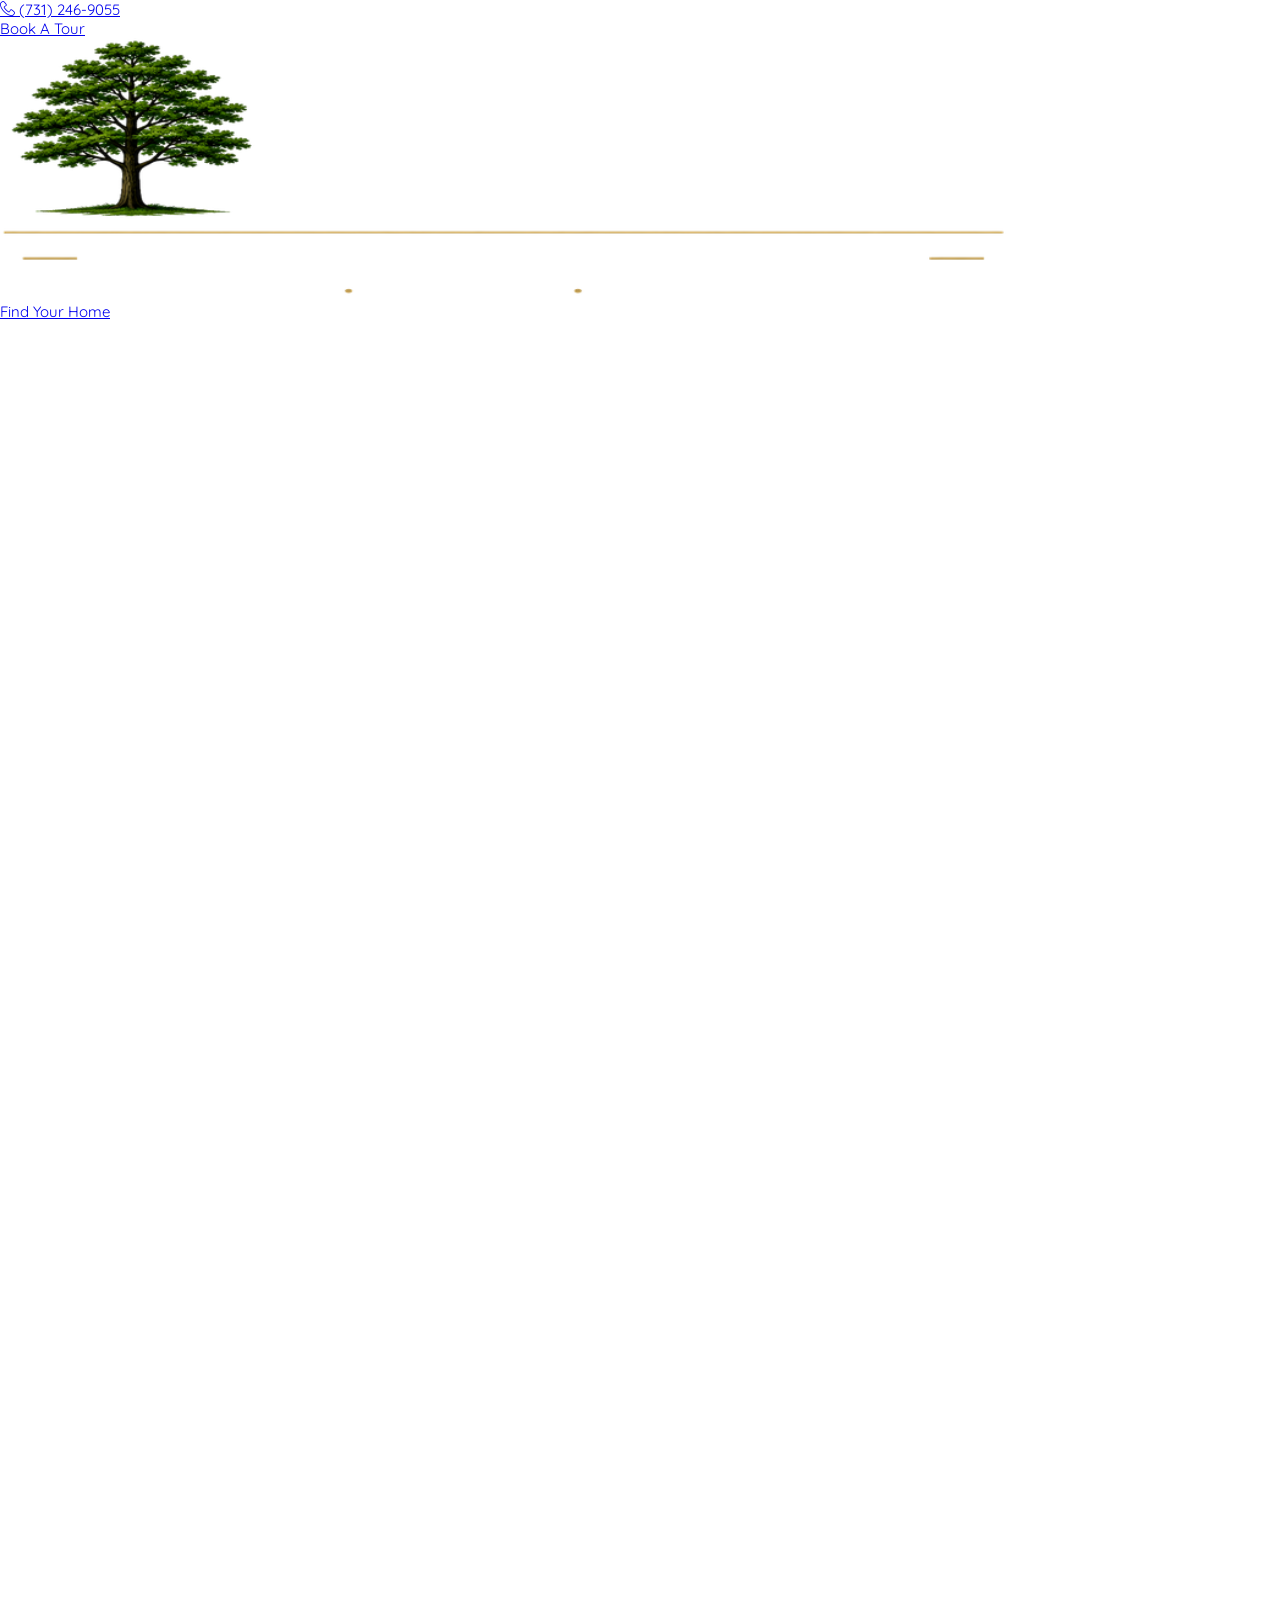
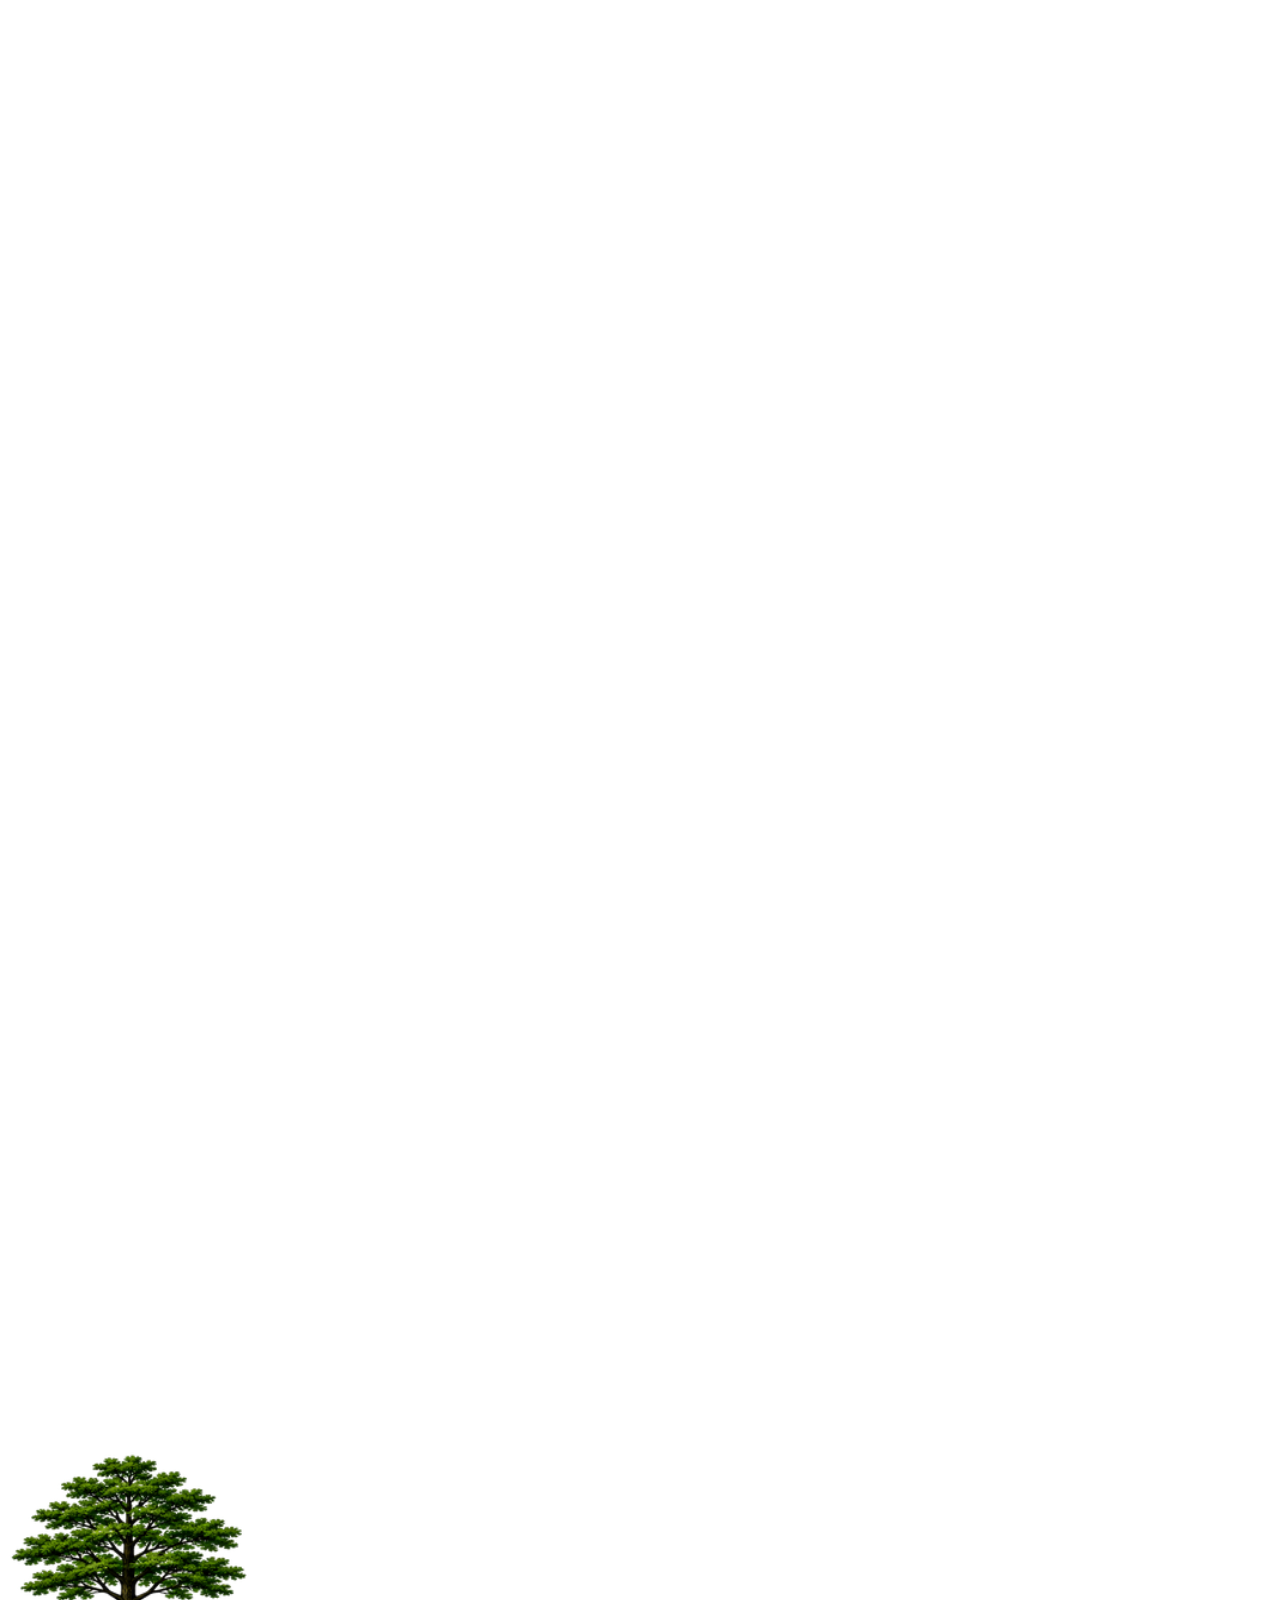
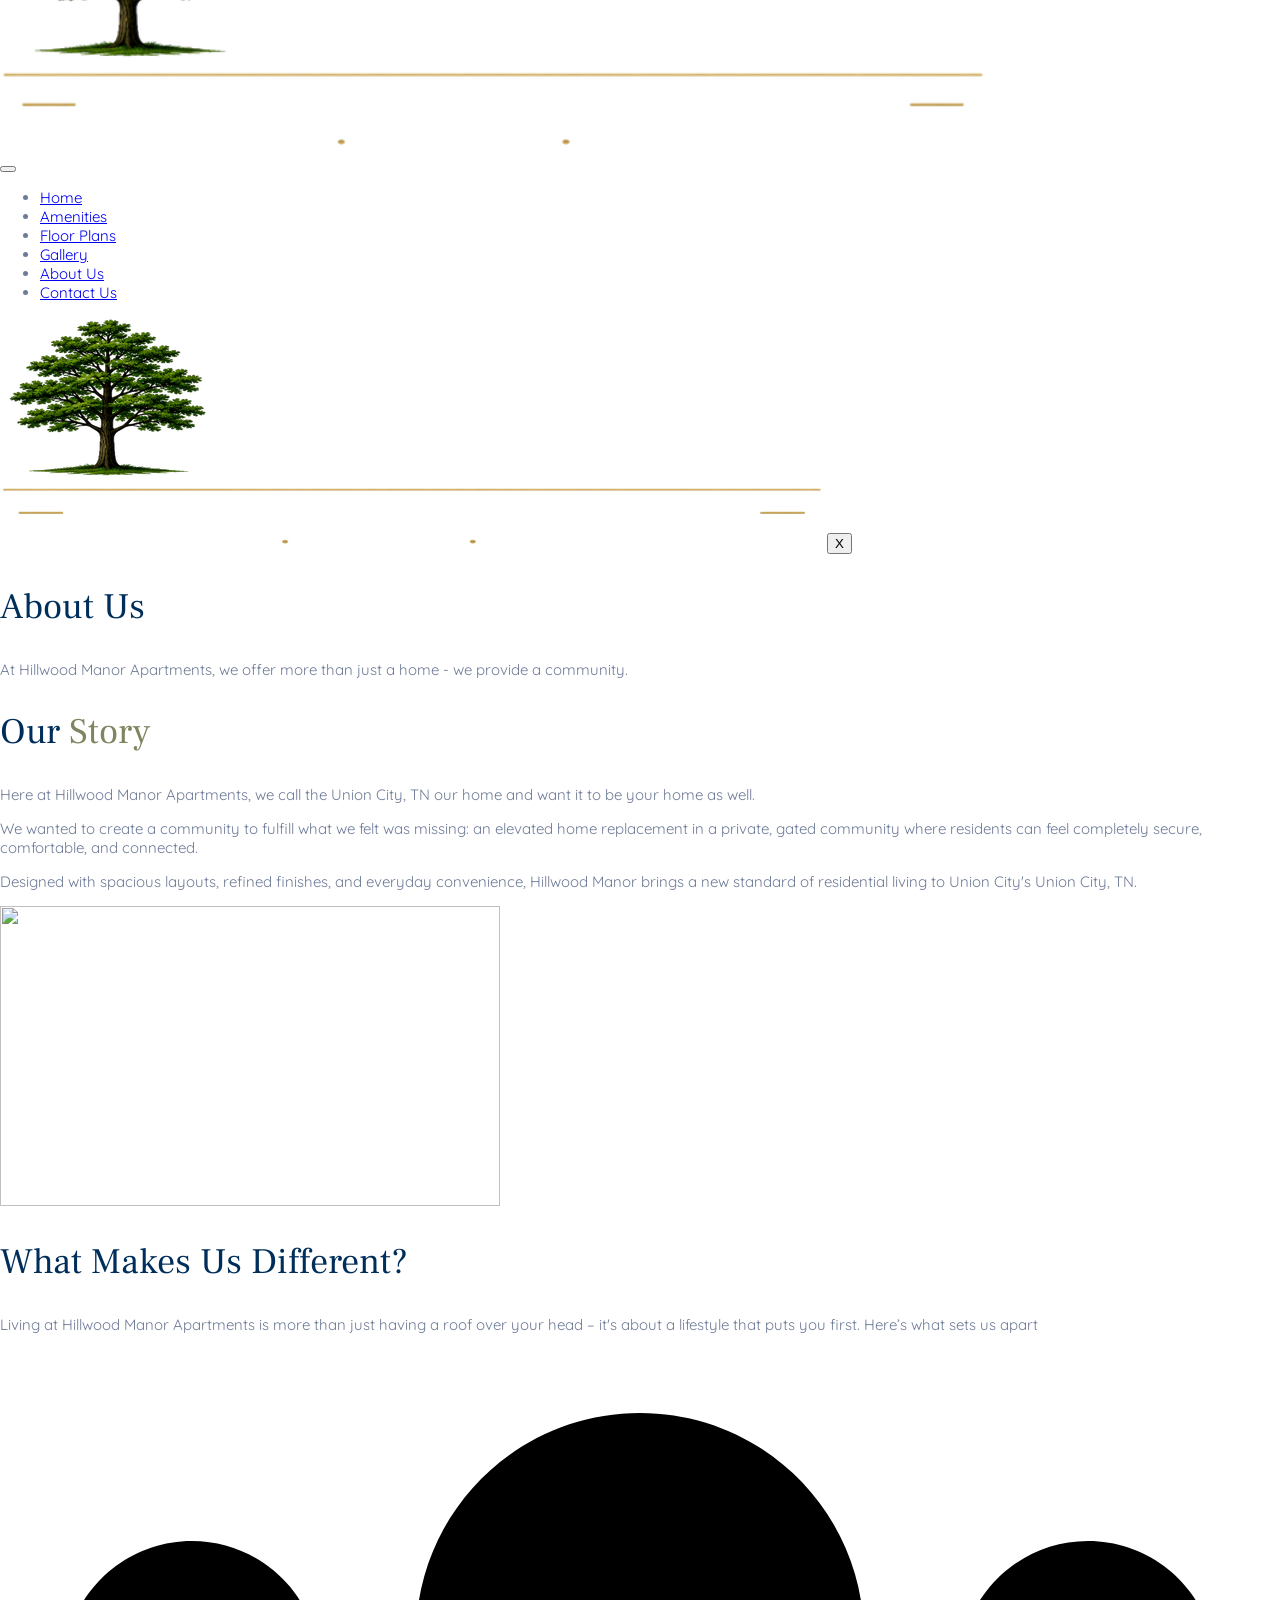
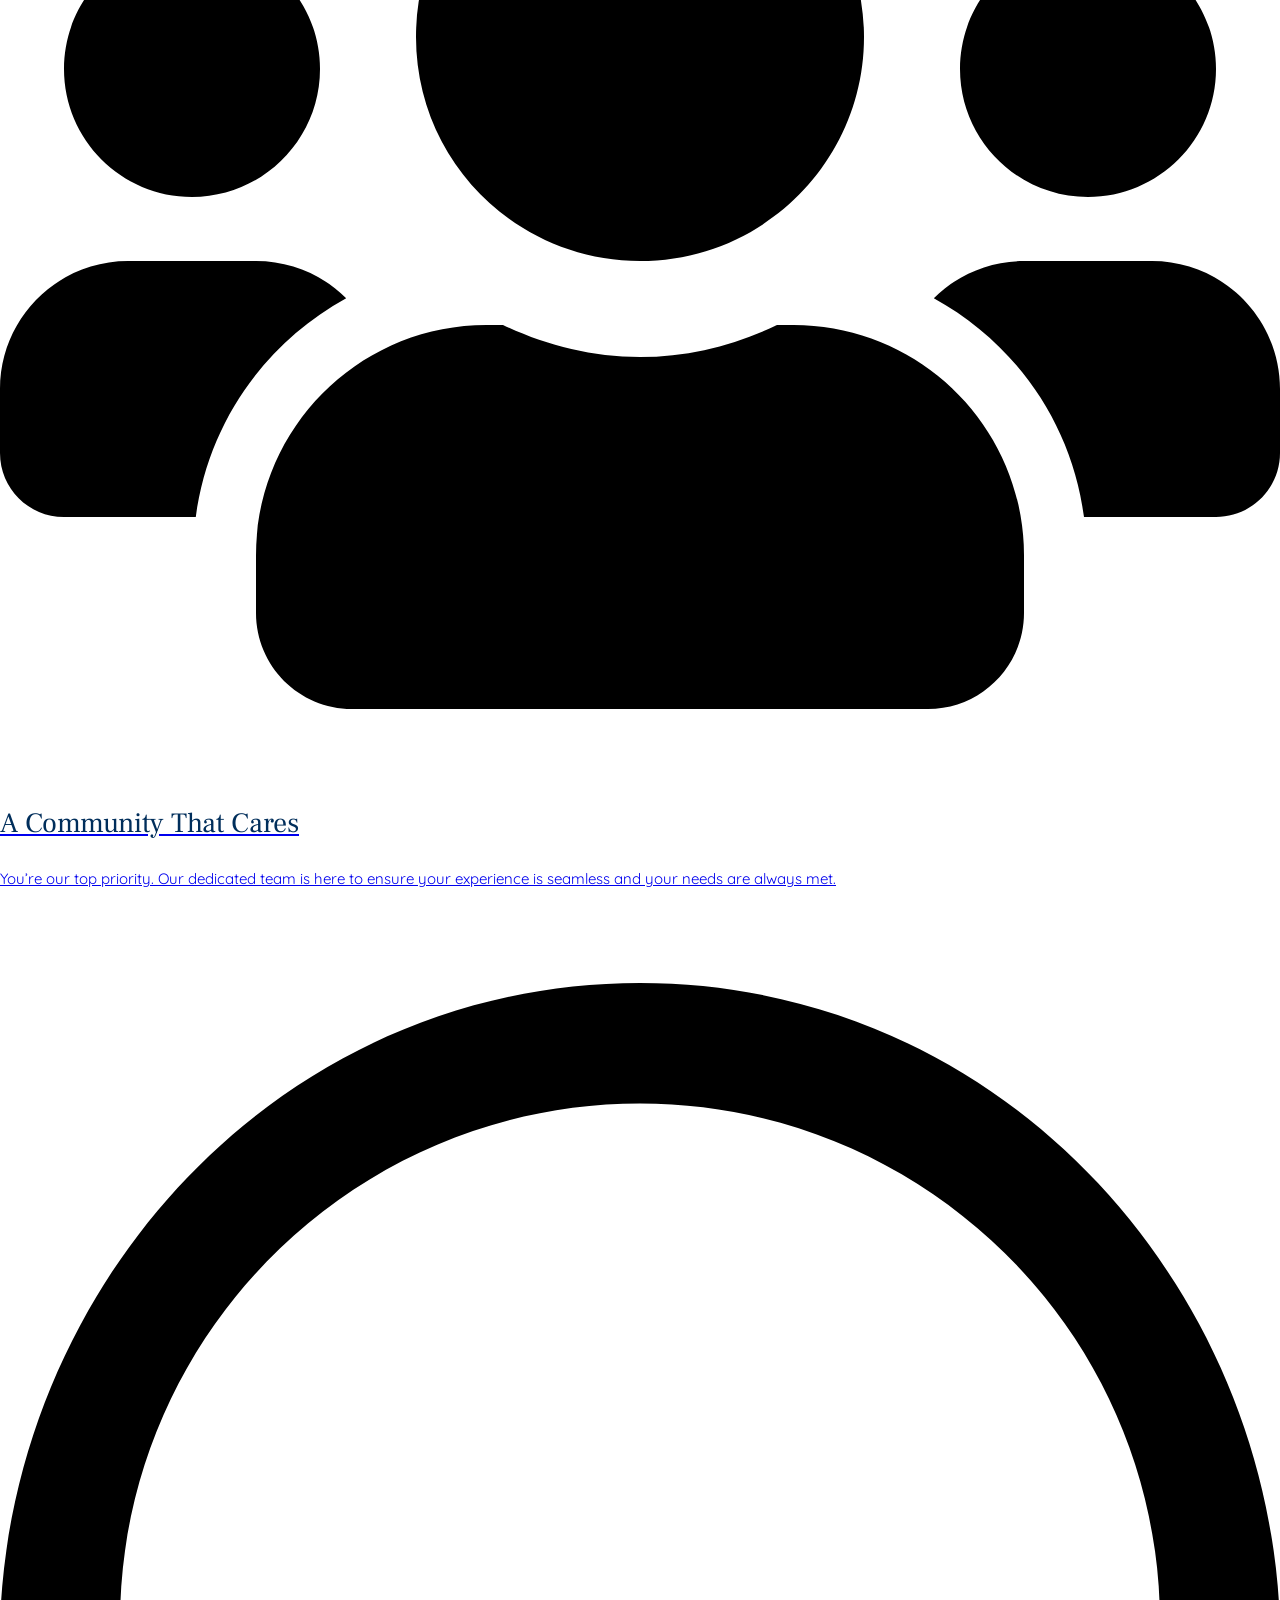
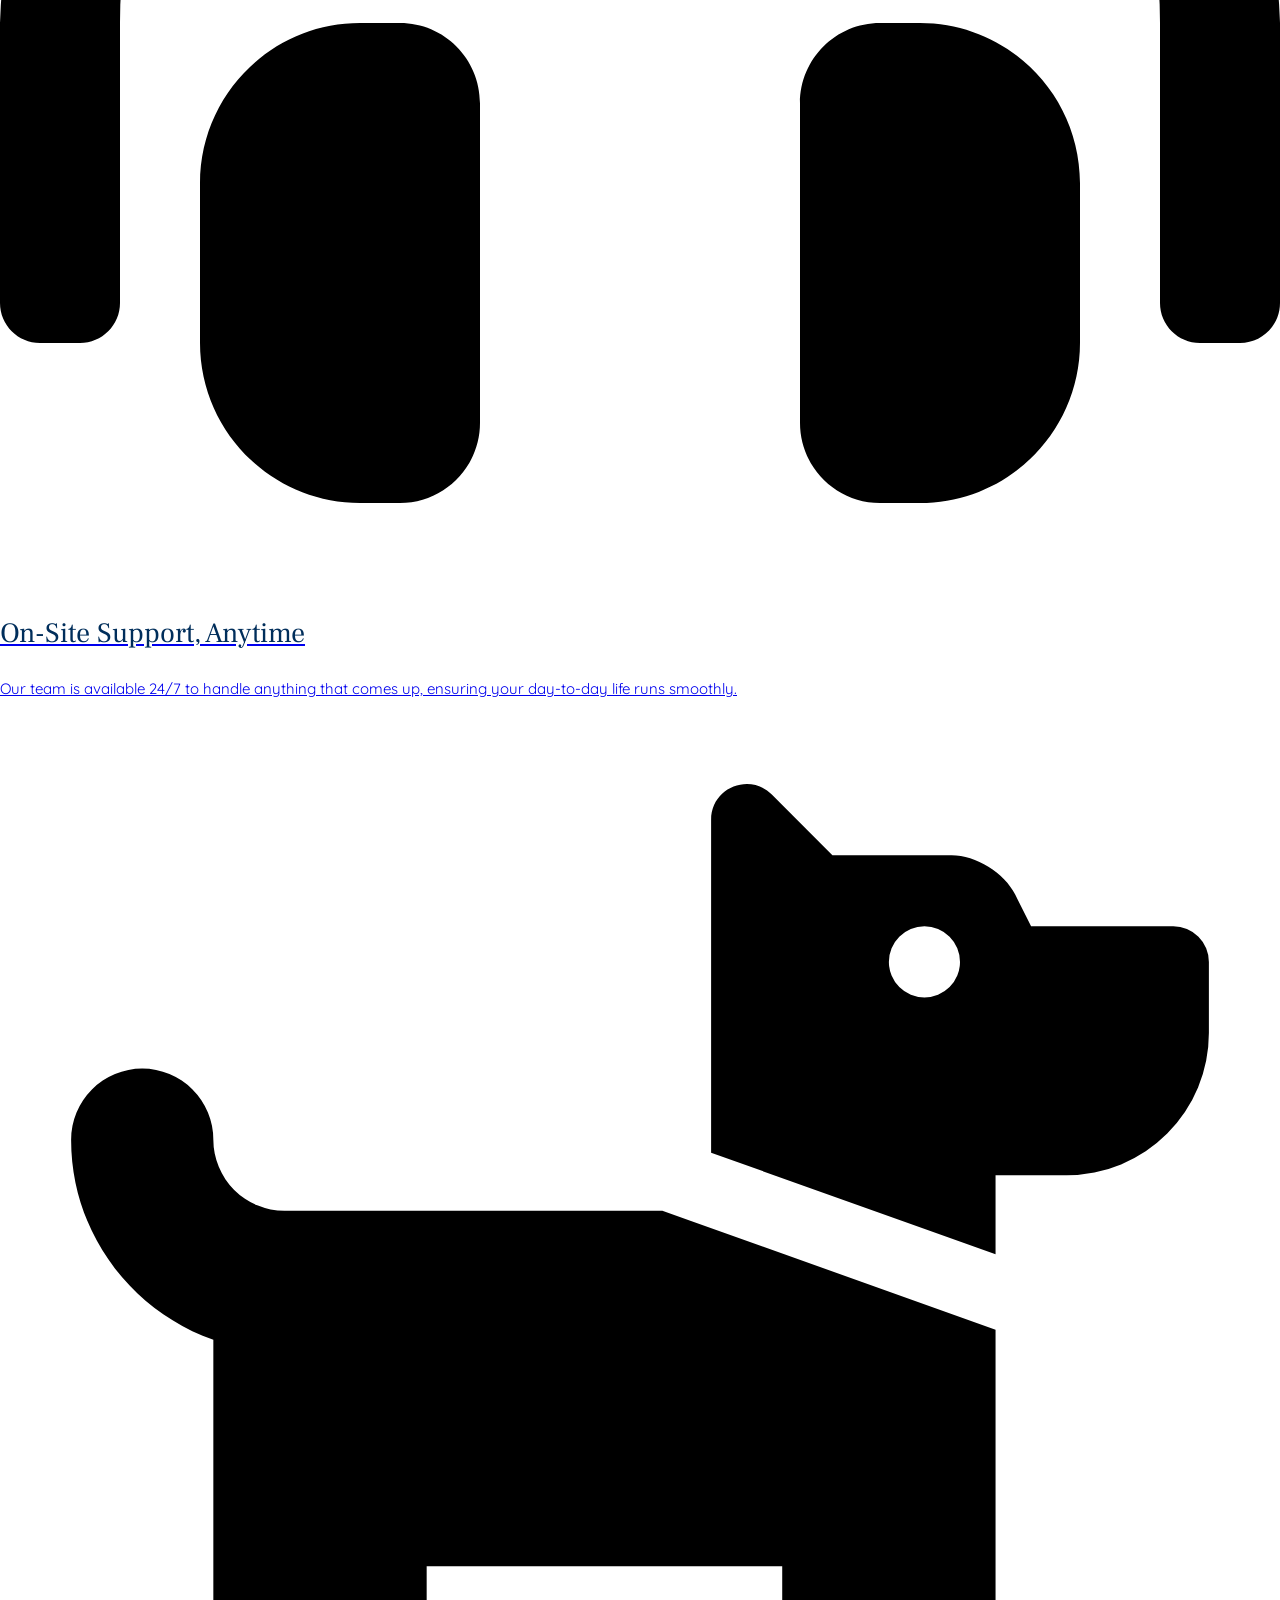
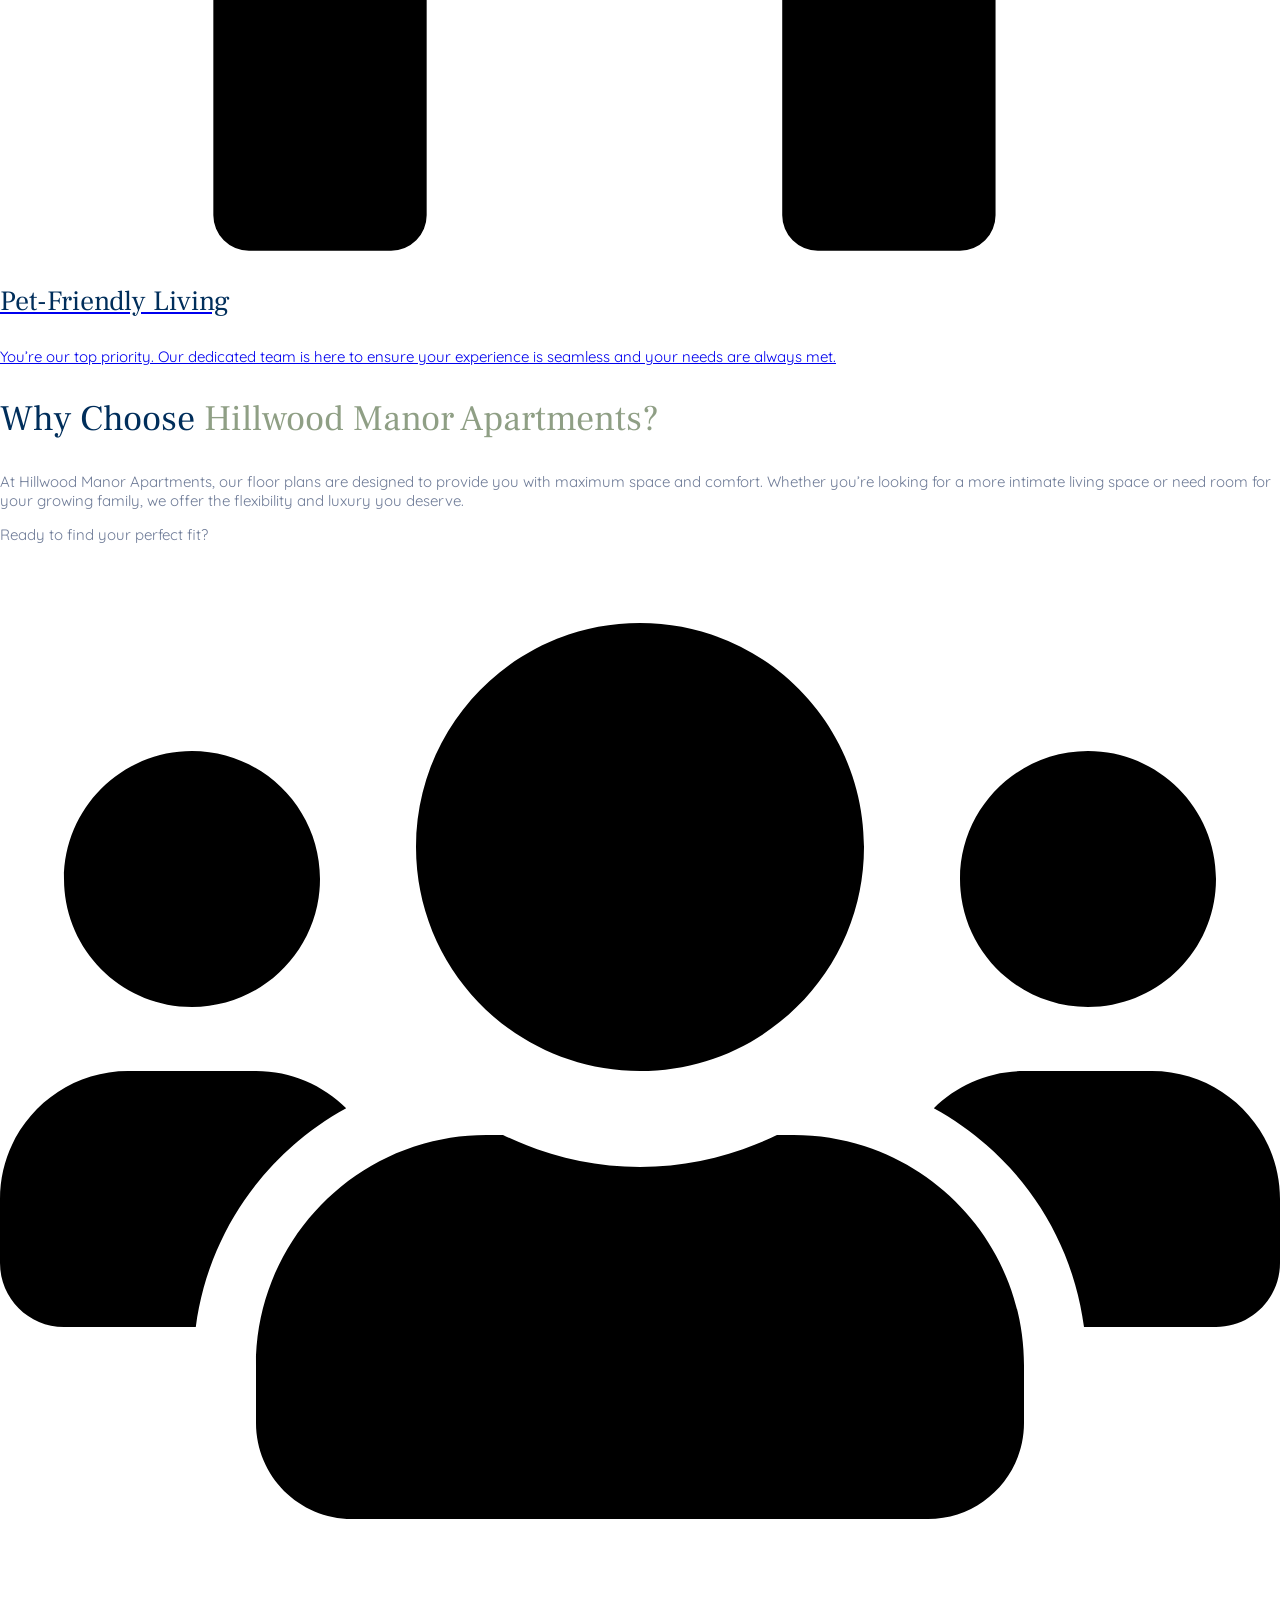
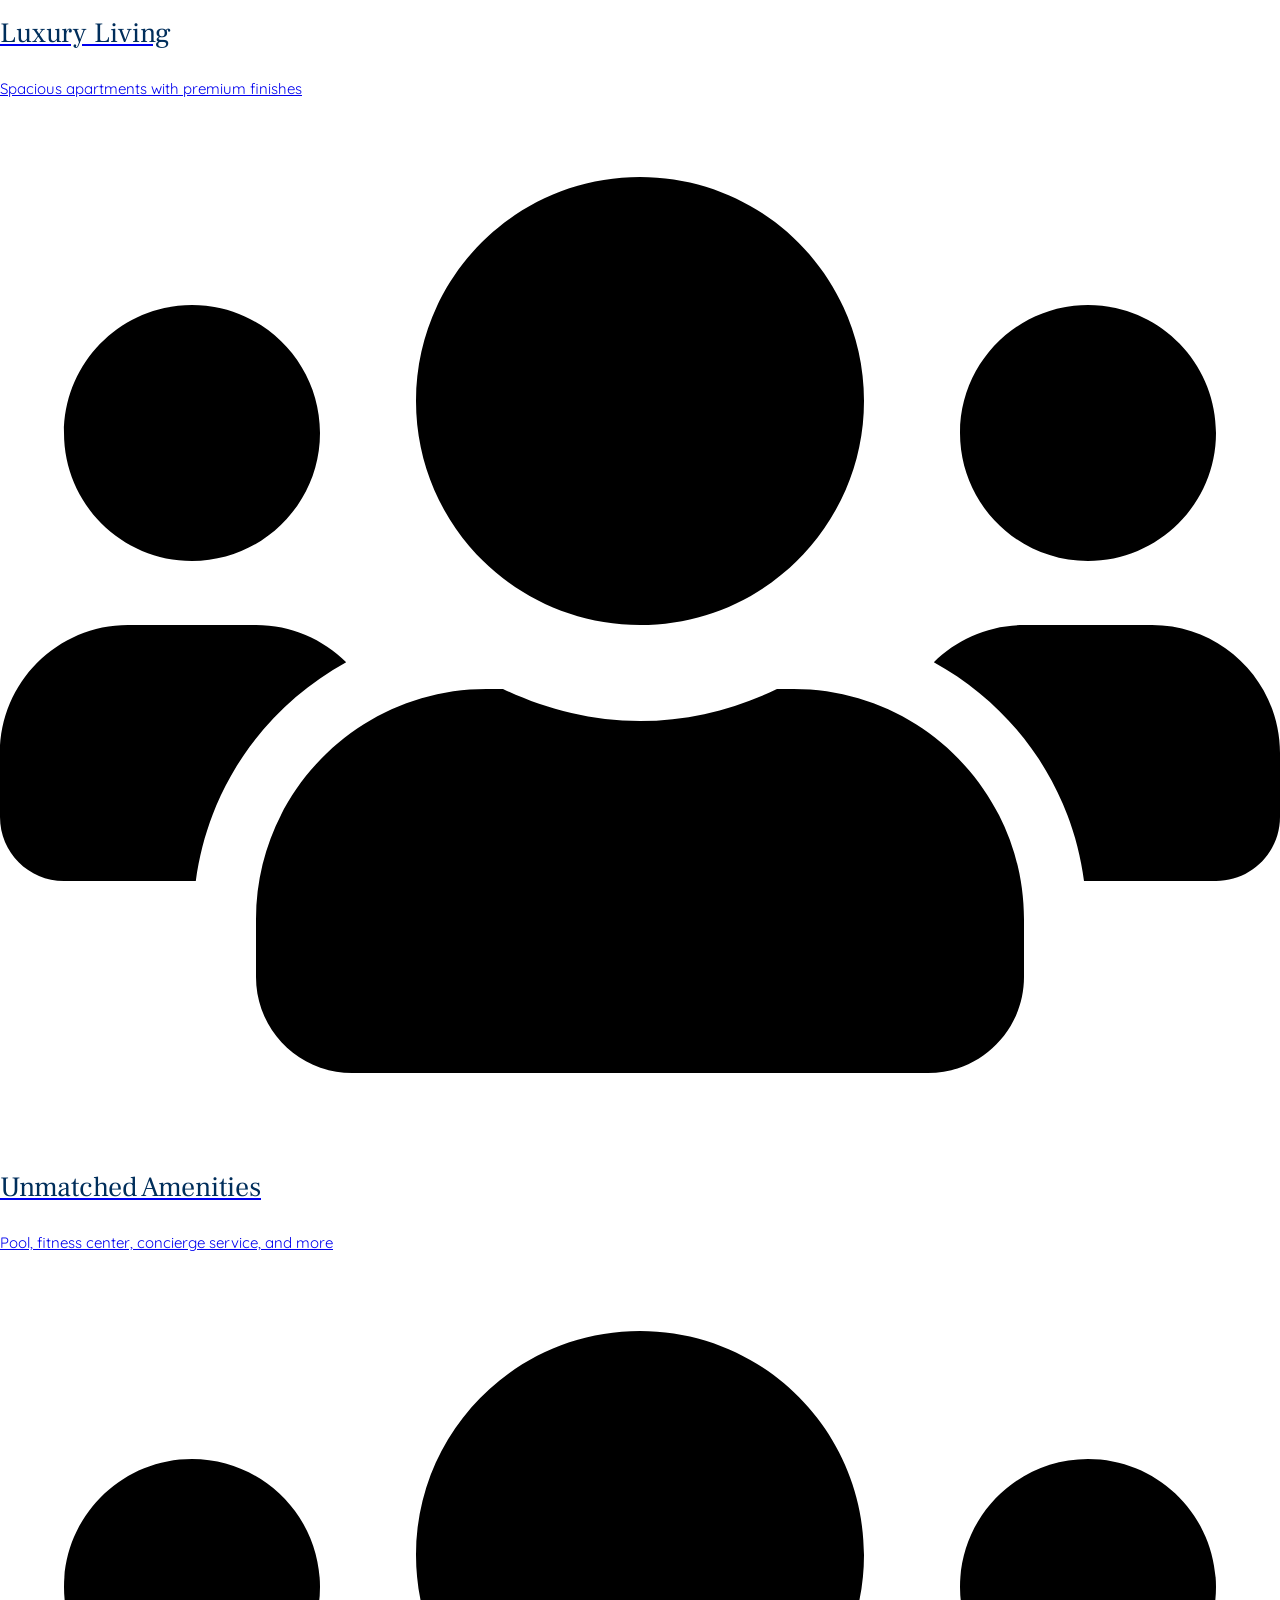
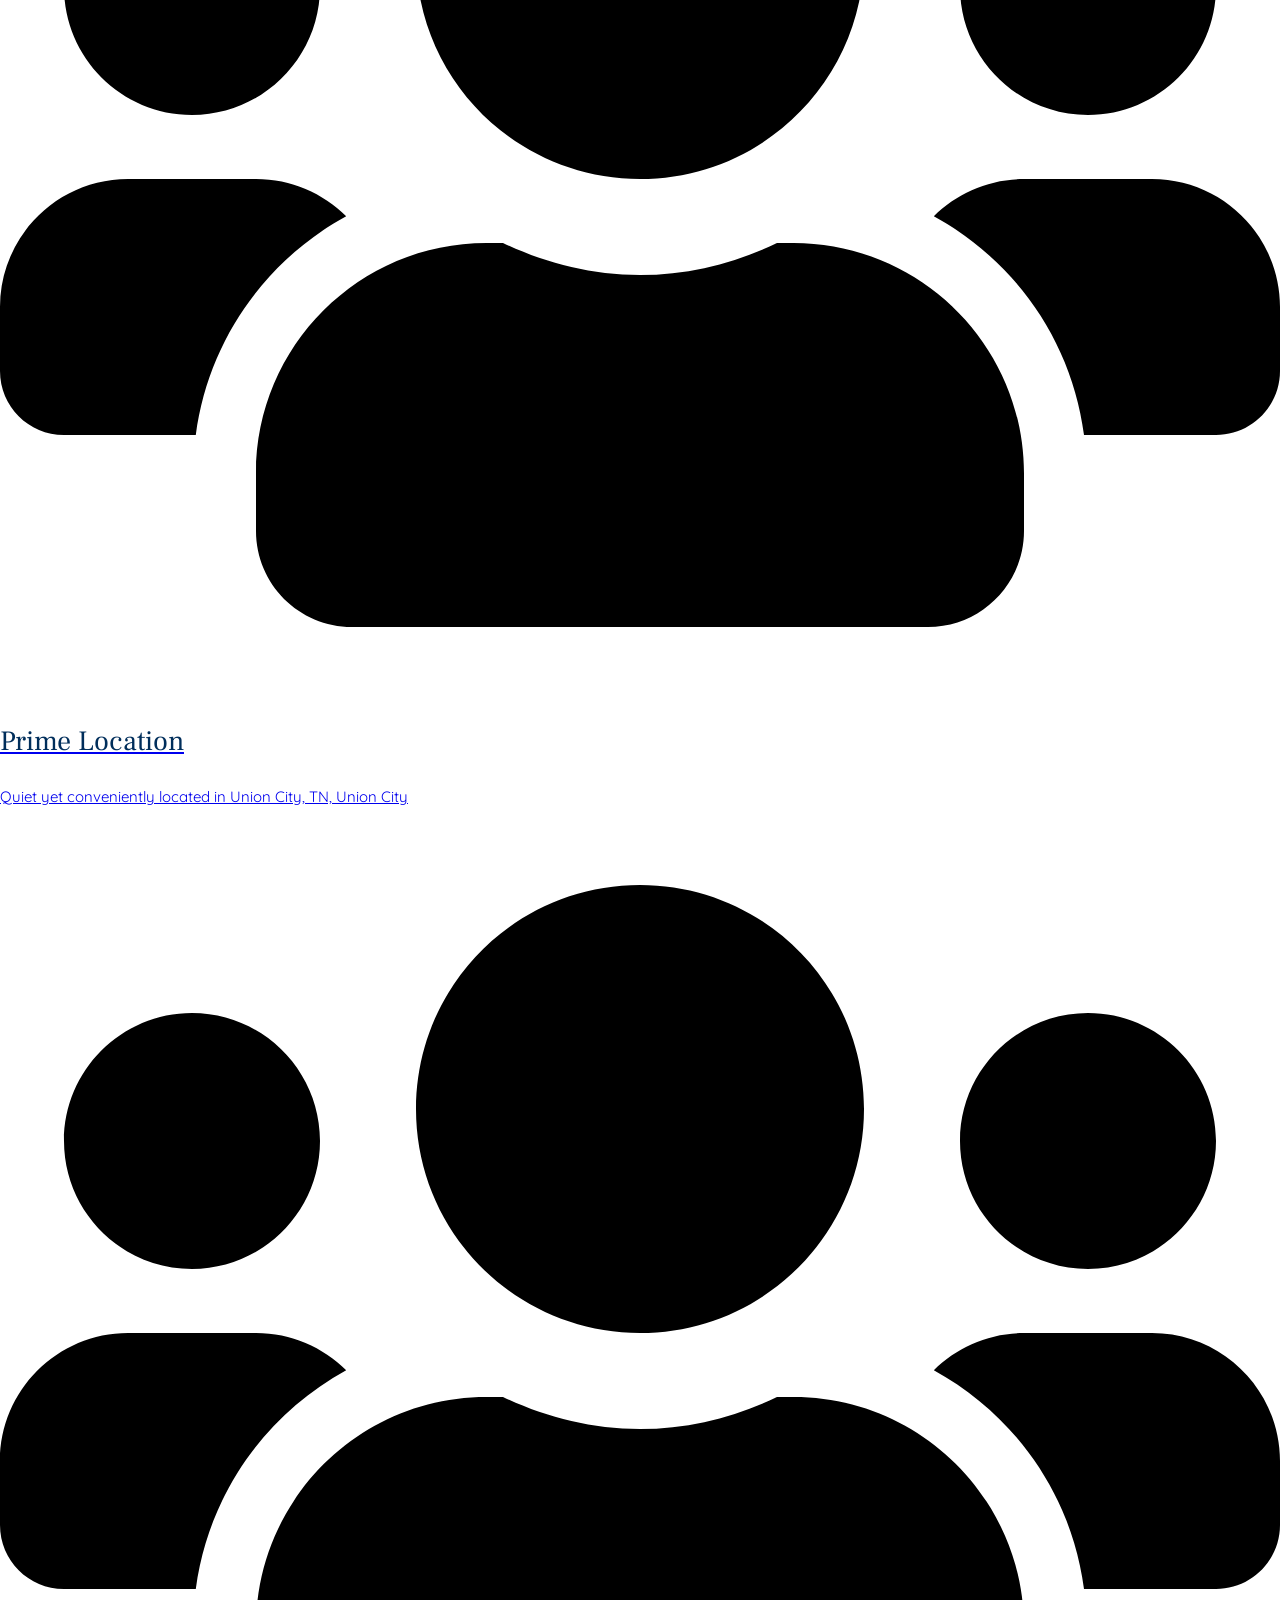
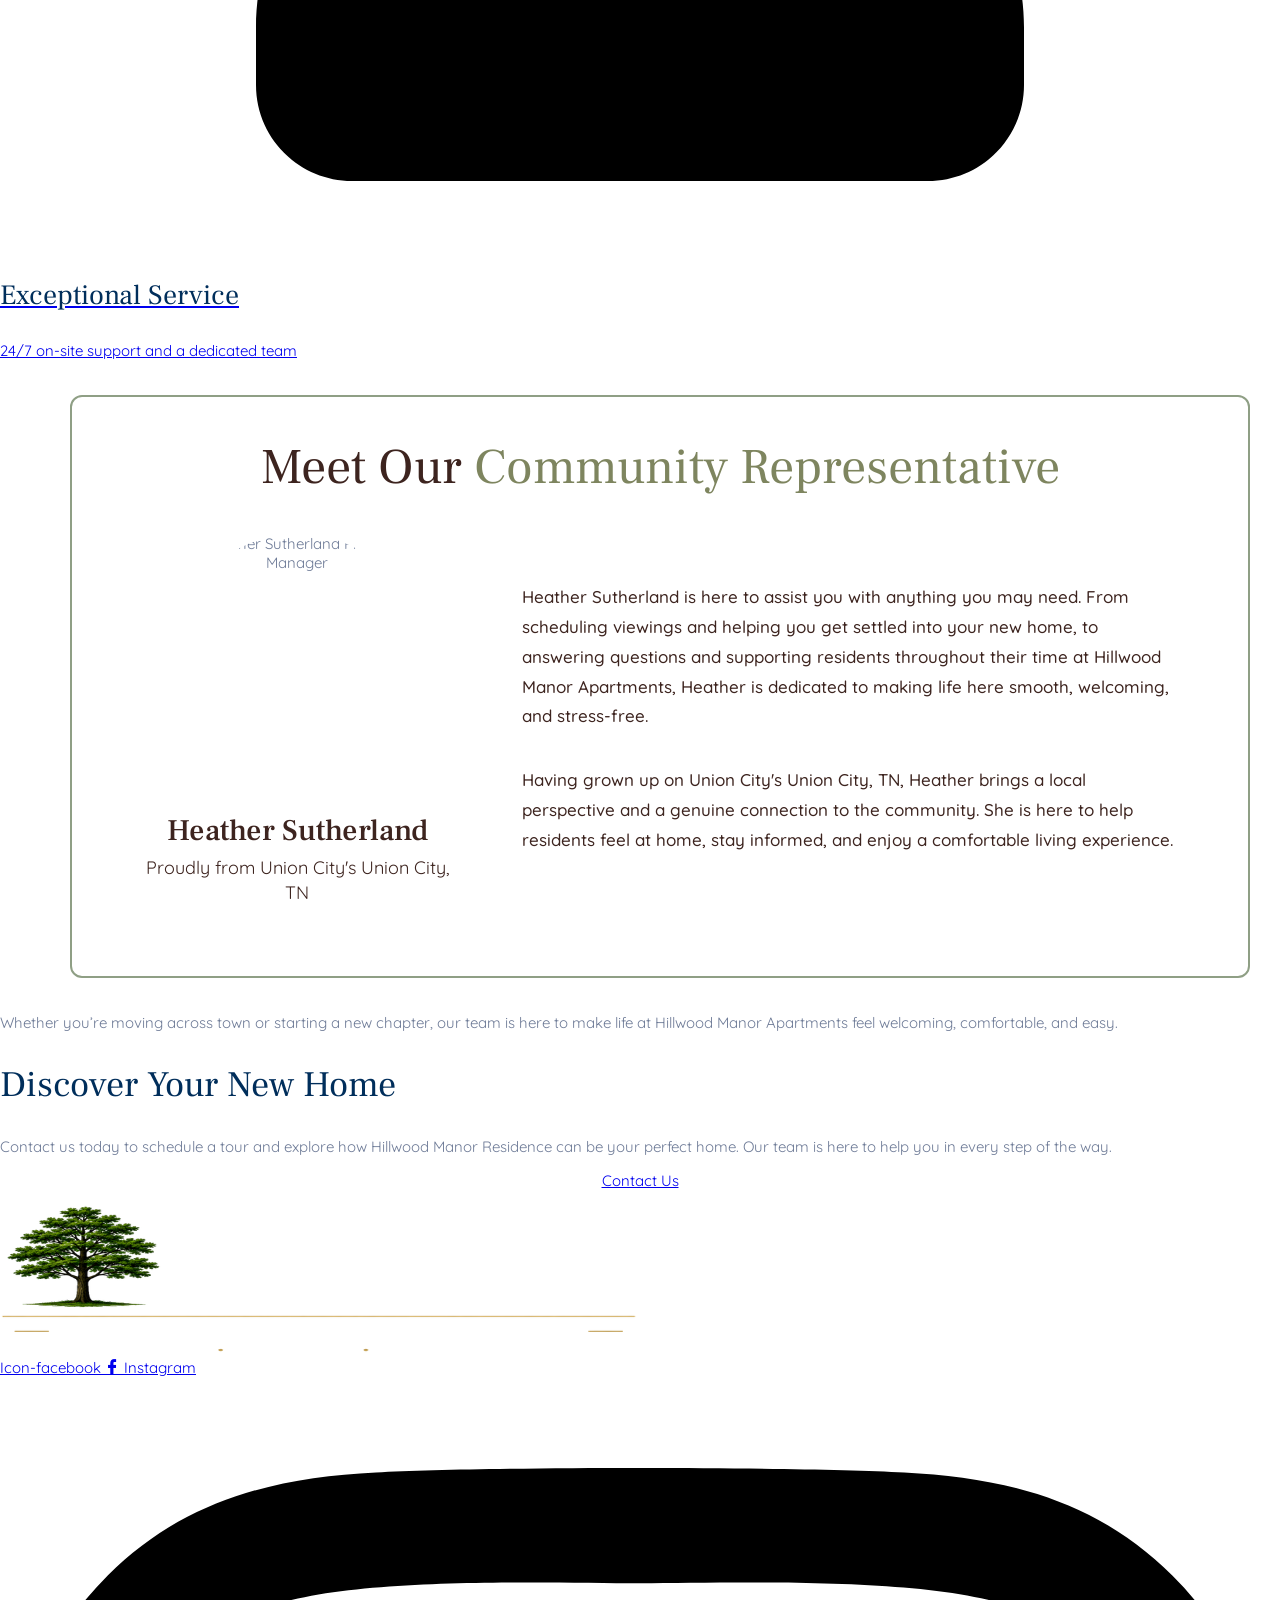
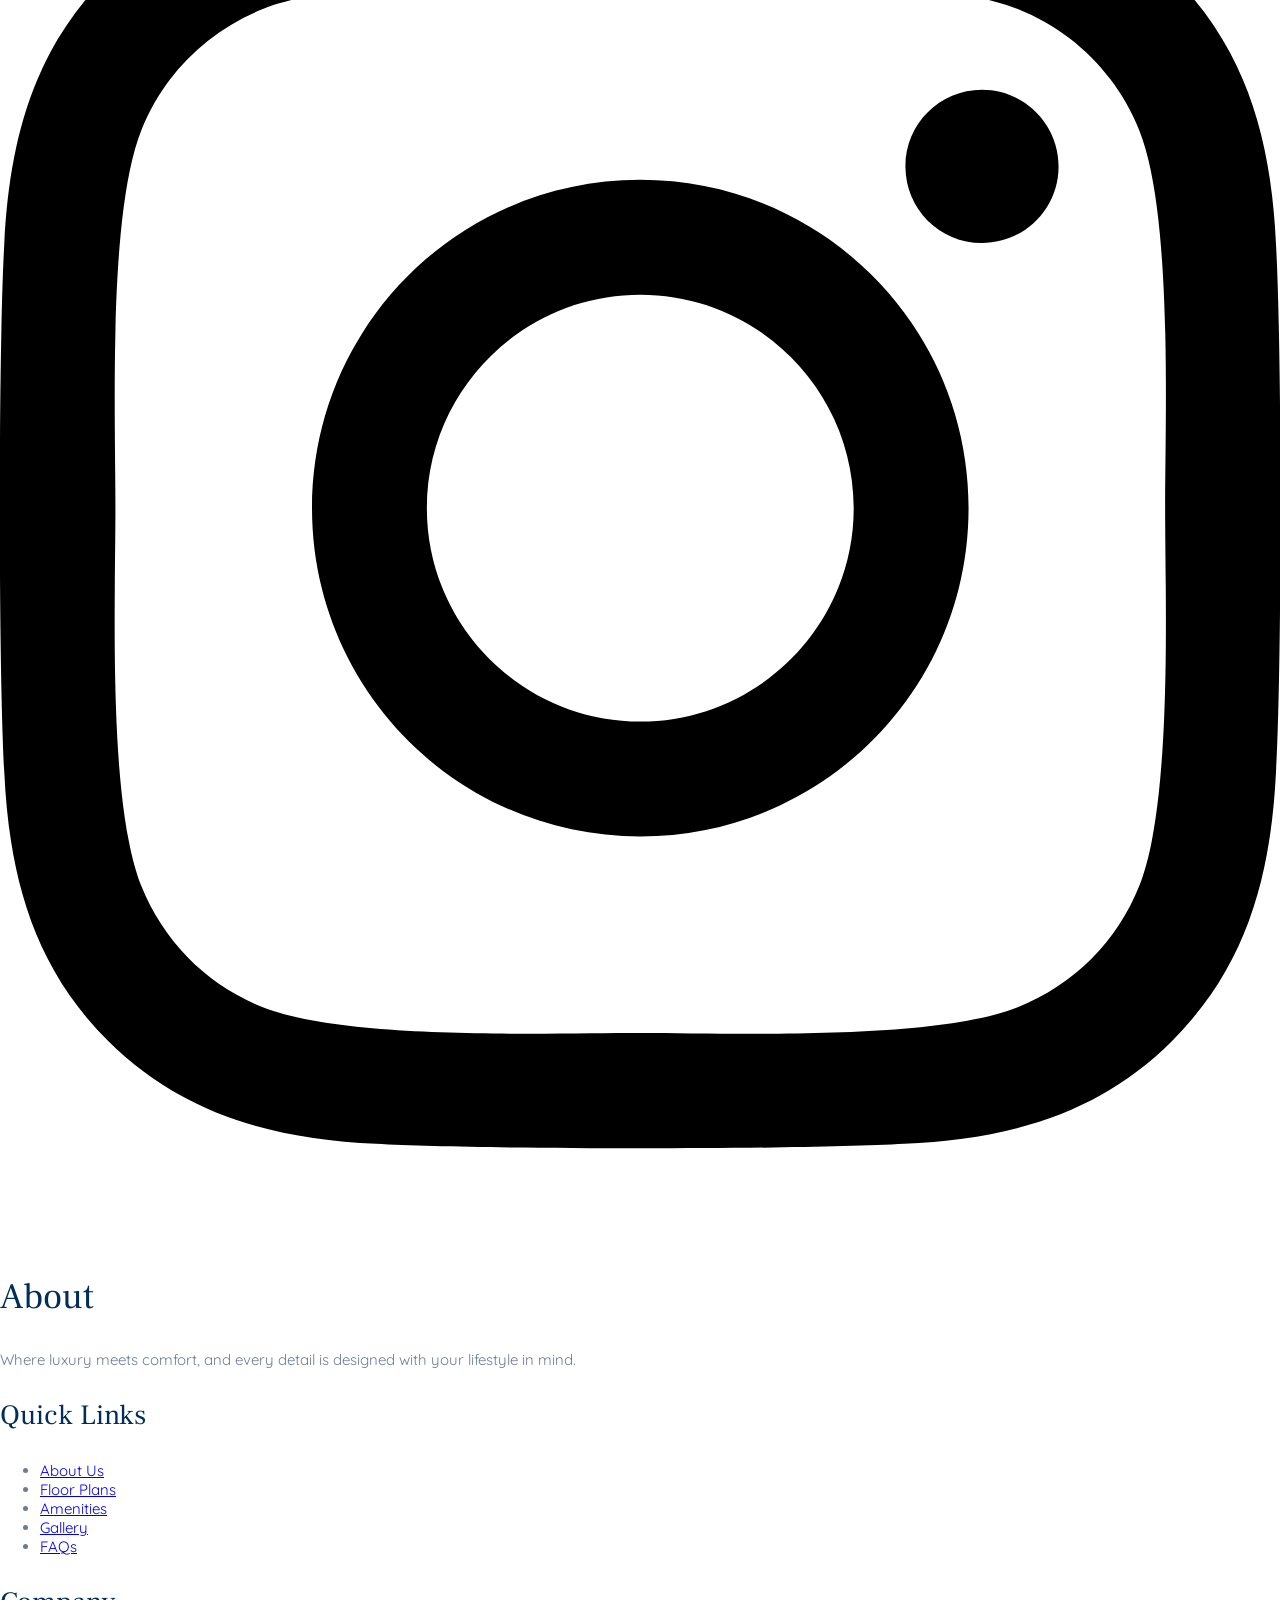
==== commit 5fb097ac: "Complete branding update: responsive logos, gallery grids, social links, and phone numbers" ====
--- a/about.html
+++ b/about.html
@@ -212,7 +212,16 @@
 }
 
 </style>
-<style id="dehomes_data-dynamic-css" title="dynamic-css" class="redux-options-output">body,.widget_categories a{color:#6e6e6e;}.site-content{background-color:#ffffff;}.breadcrumb-area{background-color:#20282E;background-image:url('http://timberlinespokane.com/wp-content/uploads/2022/04/slider_img_bg02.png');}.footer-bg{background-color:#2b2d42;}.post__tag ul li a:hover,.pricing-box2 hr,.services-categories li a::after,.brochures-box .inner,.home-blog-active .slick-arrow:hover, .home-blog-active2 .slick-arrow:hover,.portfolio .col3 .grid-item .box a::after,.comment-form .submit,#scrollUp,.search-form .search-submit, .wp-block-search .wp-block-search__button,.top-btn,.header-cta ul li i,.widget-social a:hover,.comment-form .submit:hover,.btn.ss-btn,.services-08-item:hover .readmore,#scrollUp:hover,.gallery-image figcaption .span::before,.team-thumb .dropdown .xbtn,.blog-content2 .date-home,.f-cta-icon i,.contact-bg02 .btn.ss-btn.active{background-color:#604b32;}blockquote footer,.pricing-body li::before,.pricing-box2.active .price-count h2, .pricing-box2.active .pricing-head h2,.header-three .main-menu .sub-menu li a:hover, .menu .children li a:hover,.footer-link ul li a:hover,.comment-text .avatar-name span,.team-area-content span,.team-area-content li .icon i,.header-social a,a:hover,.services-08-thumb.glyph-icon i,.gallery-image figcaption .span,.team-info span,.team-info h4 a:hover,.single-team:hover .team-info h4,.testimonial-active .slick-arrow,.blog-btn a,.bsingle__post .video-p .video-i,.btn.ss-btn.active,.contact-info h5,.bsingle__content .meta-info ul li i,.about-content li .icon i{color:#604b32;}.post__tag ul li a:hover,.pricing-box2.active,.menu .children,.sidebar-widget .widgettitle, .sidebar-widget .widget-title, .sidebar-widget h2,.tag-cloud-link:hover,.widget-social a:hover,.services-08-item:hover .readmore,.team-info .text,.blog-btn a,.contact-bg02 .btn.ss-btn.active{border-color:#604b32;}.second-header a, .second-header span,.comment-form .submit,.search-form .search-submit,.wp-block-search .wp-block-search__button,.btn.ss-btn,.team-thumb .dropdown .xbtn,.header-cta ul li i,#scrollUp,.cta-title h2,.footer-widget .widgettitle, .footer-widget .cat-item, .footer-widget .widget ul li,.copyright-wrap .text,.f-cta-icon i,.btn-style-one{color:#fff;}.pricing-box.active .pricing-btn .btn,.copyright-wrap .text,.btn-style-one{background-color:#656360;}h1, h2, h3, h4, h5, h6{color:#656360;}body{font-family:Quicksand;font-weight:400;font-style:normal;color:#6e7b97;font-size:15px;}h1{font-family:"Frank Ruhl Libre";font-weight:normal;font-style:normal;color:#002e5b;font-size:46px;}h2{font-family:"Frank Ruhl Libre";font-weight:normal;font-style:normal;color:#002e5b;font-size:36px;}h3{font-family:"Frank Ruhl Libre";font-weight:normal;font-style:normal;color:#002e5b;font-size:28px;}h4{font-family:"Frank Ruhl Libre";font-weight:normal;font-style:normal;color:#002e5b;font-size:21px;}h5{font-family:"Frank Ruhl Libre";font-weight:normal;font-style:normal;color:#002e5b;font-size:18px;}h6{font-family:"Frank Ruhl Libre";font-weight:normal;font-style:normal;color:#002e5b;font-size:15px;}</style></head>
+<style id="dehomes_data-dynamic-css" title="dynamic-css" class="redux-options-output">body,.widget_categories a{color:#6e6e6e;}.site-content{background-color:#ffffff;}.breadcrumb-area{background-color:#20282E;background-image:url('http://timberlinespokane.com/wp-content/uploads/2022/04/slider_img_bg02.png');}.footer-bg{background-color:#2b2d42;}.post__tag ul li a:hover,.pricing-box2 hr,.services-categories li a::after,.brochures-box .inner,.home-blog-active .slick-arrow:hover, .home-blog-active2 .slick-arrow:hover,.portfolio .col3 .grid-item .box a::after,.comment-form .submit,#scrollUp,.search-form .search-submit, .wp-block-search .wp-block-search__button,.top-btn,.header-cta ul li i,.widget-social a:hover,.comment-form .submit:hover,.btn.ss-btn,.services-08-item:hover .readmore,#scrollUp:hover,.gallery-image figcaption .span::before,.team-thumb .dropdown .xbtn,.blog-content2 .date-home,.f-cta-icon i,.contact-bg02 .btn.ss-btn.active{background-color:#604b32;}blockquote footer,.pricing-body li::before,.pricing-box2.active .price-count h2, .pricing-box2.active .pricing-head h2,.header-three .main-menu .sub-menu li a:hover, .menu .children li a:hover,.footer-link ul li a:hover,.comment-text .avatar-name span,.team-area-content span,.team-area-content li .icon i,.header-social a,a:hover,.services-08-thumb.glyph-icon i,.gallery-image figcaption .span,.team-info span,.team-info h4 a:hover,.single-team:hover .team-info h4,.testimonial-active .slick-arrow,.blog-btn a,.bsingle__post .video-p .video-i,.btn.ss-btn.active,.contact-info h5,.bsingle__content .meta-info ul li i,.about-content li .icon i{color:#604b32;}.post__tag ul li a:hover,.pricing-box2.active,.menu .children,.sidebar-widget .widgettitle, .sidebar-widget .widget-title, .sidebar-widget h2,.tag-cloud-link:hover,.widget-social a:hover,.services-08-item:hover .readmore,.team-info .text,.blog-btn a,.contact-bg02 .btn.ss-btn.active{border-color:#604b32;}.second-header a, .second-header span,.comment-form .submit,.search-form .search-submit,.wp-block-search .wp-block-search__button,.btn.ss-btn,.team-thumb .dropdown .xbtn,.header-cta ul li i,#scrollUp,.cta-title h2,.footer-widget .widgettitle, .footer-widget .cat-item, .footer-widget .widget ul li,.copyright-wrap .text,.f-cta-icon i,.btn-style-one{color:#fff;}.pricing-box.active .pricing-btn .btn,.copyright-wrap .text,.btn-style-one{background-color:#656360;}h1, h2, h3, h4, h5, h6{color:#656360;}body{font-family:Quicksand;font-weight:400;font-style:normal;color:#6e7b97;font-size:15px;}h1{font-family:"Frank Ruhl Libre";font-weight:normal;font-style:normal;color:#002e5b;font-size:46px;}h2{font-family:"Frank Ruhl Libre";font-weight:normal;font-style:normal;color:#002e5b;font-size:36px;}h3{font-family:"Frank Ruhl Libre";font-weight:normal;font-style:normal;color:#002e5b;font-size:28px;}h4{font-family:"Frank Ruhl Libre";font-weight:normal;font-style:normal;color:#002e5b;font-size:21px;}h5{font-family:"Frank Ruhl Libre";font-weight:normal;font-style:normal;color:#002e5b;font-size:18px;}h6{font-family:"Frank Ruhl Libre";font-weight:normal;font-style:normal;color:#002e5b;font-size:15px;}</style>
+<style>
+@media (max-width: 1024px) {
+  img[src="images/hillwoodlogo_white_final.png"] {
+    content: url("images/hillwoodlogo_black_final.png") !important;
+  }
+}
+</style>
+</head>
+
 <body class="wp-singular page-template page-template-home-page-one page-template-home-page-one-php page page-id-3555 wp-theme-dehomes wp-child-theme-dehomes-child gutenkit gutenkit-frontend elementor-default elementor-kit-7 elementor-page elementor-page-3555">
 		<header data-elementor-type="header" data-elementor-id="3810" class="elementor elementor-3810 elementor-location-header" data-elementor-post-type="elementor_library">
 			<div class="elementor-element elementor-element-2d8b990 e-con-full header-desktop elementor-hidden-tablet elementor-hidden-mobile e-flex e-con e-parent" data-id="2d8b990" data-element_type="container" data-e-type="container" data-settings="{&quot;background_background&quot;:&quot;classic&quot;,&quot;sticky&quot;:&quot;top&quot;,&quot;sticky_on&quot;:[&quot;desktop&quot;],&quot;sticky_offset&quot;:0,&quot;sticky_effects_offset&quot;:0,&quot;sticky_anchor_link_offset&quot;:0}">
@@ -221,12 +230,12 @@
 				<div class="elementor-widget-container">
 					<div class="ekit-wid-con" >		<div class="elementor-icon-list-items row elementor-inline-items">
 							<div class="elementor-icon-list-item col-lg-6  ">
-						<a class="elementor-repeater-item-71652f7 ekit_badge_left" href="tel:731-599-1049">
+						<a class="elementor-repeater-item-71652f7 ekit_badge_left" href="tel:731-246-9055">
 							<div class="ekit_page_list_content">
 																	<span class="elementor-icon-list-icon">
 										<i aria-hidden="true" class="icon icon-phone-handset"></i>									</span>
 																<span class="elementor-icon-list-text">
-									<span class="ekit_page_list_title_title">731-599-1049</span>
+									<span class="ekit_page_list_title_title">(731) 246-9055</span>
 																	</span>
 							</div>
 													</a>
@@ -249,7 +258,7 @@
 		<div class="elementor-element elementor-element-3ac8a11 e-con-full e-flex e-con e-child" data-id="3ac8a11" data-element_type="container" data-e-type="container">
 				<div class="elementor-element elementor-element-2a46343 header-logo elementor-widget elementor-widget-image" data-id="2a46343" data-element_type="widget" data-e-type="widget" data-widget_type="image.default">
 																<a href="index.html">
-							<img fetchpriority="high" width="1011" height="260" src="https://timberlinespokane.com/wp-content/uploads/2026/06/logo-1-1.png" class="attachment-full size-full wp-image-4824" alt="" srcset="https://timberlinespokane.com/wp-content/uploads/2026/06/logo-1-1.png 1011w, https://timberlinespokane.com/wp-content/uploads/2026/06/logo-1-1-300x77.png 300w, https://timberlinespokane.com/wp-content/uploads/2026/06/logo-1-1-768x198.png 768w" sizes="(max-width: 1011px) 100vw, 1011px" />								</a>
+							<img fetchpriority="high" width="1011" height="260" src="images/hillwoodlogo_white_final.png" class="attachment-full size-full wp-image-4824" alt="" />								</a>
 															</div>
 				</div>
 		<div class="elementor-element elementor-element-a189978 e-con-full elementor-hidden-tablet elementor-hidden-mobile e-flex e-con e-child" data-id="a189978" data-element_type="container" data-e-type="container">
@@ -329,7 +338,7 @@
 		<div class="elementor-element elementor-element-9e63c23 e-con-full e-flex e-con e-child" data-id="9e63c23" data-element_type="container" data-e-type="container" data-settings="{&quot;background_background&quot;:&quot;classic&quot;}">
 				<div class="elementor-element elementor-element-760e945 elementor-widget elementor-widget-image" data-id="760e945" data-element_type="widget" data-e-type="widget" data-widget_type="image.default">
 																<a href="index.html">
-							<img width="990" height="298" src="https://timberlinespokane.com/wp-content/uploads/2026/06/Timber-Logo-1-03.png" class="attachment-full size-full wp-image-4788" alt="" srcset="https://timberlinespokane.com/wp-content/uploads/2026/06/Timber-Logo-1-03.png 990w, https://timberlinespokane.com/wp-content/uploads/2026/06/Timber-Logo-1-03-300x90.png 300w, https://timberlinespokane.com/wp-content/uploads/2026/06/Timber-Logo-1-03-768x231.png 768w" sizes="(max-width: 990px) 100vw, 990px" />								</a>
+							<img width="990" height="298" src="images/hillwoodlogo_white_final.png" class="attachment-full size-full wp-image-4788" alt="" />								</a>
 															</div>
 				<div class="elementor-element elementor-element-612c8a1 elementor-widget__width-initial elementor-widget elementor-widget-ekit-nav-menu" data-id="612c8a1" data-element_type="widget" data-e-type="widget" data-widget_type="ekit-nav-menu.default">
 				<div class="elementor-widget-container">
@@ -346,7 +355,7 @@
 <li id="menu-item-3244" class="menu-item menu-item-type-custom menu-item-object-custom menu-item-3244 nav-item elementskit-mobile-builder-content" data-vertical-menu=750px><a href="gallery.html" class="ekit-menu-nav-link">Gallery</a></li>
 <li id="menu-item-3241" class="menu-item menu-item-type-custom menu-item-object-custom current-menu-item menu-item-3241 nav-item elementskit-mobile-builder-content active" data-vertical-menu=750px><a href="about.html" class="ekit-menu-nav-link active">About Us</a></li>
 <li id="menu-item-3247" class="menu-item menu-item-type-custom menu-item-object-custom menu-item-3247 nav-item elementskit-mobile-builder-content" data-vertical-menu=750px><a href="contact.html" class="ekit-menu-nav-link">Contact Us</a></li>
-</ul><div class="elementskit-nav-identity-panel"><a class="elementskit-nav-logo" href="index.html" target="" rel=""><img src="https://timberlinespokane.com/wp-content/uploads/2026/06/Timber-Logo-1-03.png" title="Timber Logo 1-03" alt="Timber Logo 1-03" decoding="async" /></a><button class="elementskit-menu-close elementskit-menu-toggler" type="button">X</button></div></div>
+</ul><div class="elementskit-nav-identity-panel"><a class="elementskit-nav-logo" href="index.html" target="" rel=""><img src="images/hillwoodlogo_white_final.png" title="Timber Logo 1-03" alt="Timber Logo 1-03" decoding="async" /></a><button class="elementskit-menu-close elementskit-menu-toggler" type="button">X</button></div></div>
 			<div class="elementskit-menu-overlay elementskit-menu-offcanvas-elements elementskit-menu-toggler ekit-nav-menu--overlay"></div>        </nav>
 						</div>
 				</div>
@@ -1027,17 +1036,17 @@
 		<div class="elementor-element elementor-element-64f85120 e-con-full e-flex e-con e-child" data-id="64f85120" data-element_type="container" data-e-type="container">
 				<div class="elementor-element elementor-element-24f889ce elementor-widget elementor-widget-image" data-id="24f889ce" data-element_type="widget" data-e-type="widget" data-widget_type="image.default">
 																<a href="https://wpmet.com/plugin/elementskit/islamic/">
-							<img width="640" height="149" src="https://timberlinespokane.com/wp-content/uploads/2026/06/Timber-Logo-June-2-03-1024x238.png" class="attachment-large size-large wp-image-4096" alt="" srcset="https://timberlinespokane.com/wp-content/uploads/2026/06/Timber-Logo-June-2-03-1024x238.png 1024w, https://timberlinespokane.com/wp-content/uploads/2026/06/Timber-Logo-June-2-03-300x70.png 300w, https://timberlinespokane.com/wp-content/uploads/2026/06/Timber-Logo-June-2-03-768x178.png 768w, https://timberlinespokane.com/wp-content/uploads/2026/06/Timber-Logo-June-2-03.png 1042w" sizes="(max-width: 640px) 100vw, 640px" />								</a>
+							<img width="640" height="149" src="images/hillwoodlogo_white_final.png" class="attachment-large size-large wp-image-4096" alt="" />								</a>
 															</div>
 				<div class="elementor-element elementor-element-3c8edf8b e-grid-align-left elementor-shape-rounded elementor-grid-0 elementor-widget elementor-widget-social-icons" data-id="3c8edf8b" data-element_type="widget" data-e-type="widget" data-widget_type="social-icons.default">
 							<div class="elementor-social-icons-wrapper elementor-grid" role="list">
 							<span class="elementor-grid-item" role="listitem">
-					<a class="elementor-icon elementor-social-icon elementor-social-icon-icon-facebook elementor-repeater-item-f2826ca" href="https://www.facebook.com/profile.php?id=61590321063777" target="_blank">
+					<a class="elementor-icon elementor-social-icon elementor-social-icon-icon-facebook elementor-repeater-item-f2826ca" href="https://www.facebook.com/Hillwoodapartmentsunioncity/" target="_blank">
 						<span class="elementor-screen-only">Icon-facebook</span>
 						<i aria-hidden="true" class="icon icon-facebook"></i>					</a>
 				</span>
 							<span class="elementor-grid-item" role="listitem">
-					<a class="elementor-icon elementor-social-icon elementor-social-icon-instagram elementor-repeater-item-d82ef38" href="https://www.instagram.com/timberlineresidences/" target="_blank">
+					<a class="elementor-icon elementor-social-icon elementor-social-icon-instagram elementor-repeater-item-d82ef38" href="https://www.instagram.com/hillwoodmanor_uc" target="_blank">
 						<span class="elementor-screen-only">Instagram</span>
 						<svg aria-hidden="true" class="e-font-icon-svg e-fab-instagram" viewBox="0 0 448 512" xmlns="http://www.w3.org/2000/svg"><path d="M224.1 141c-63.6 0-114.9 51.3-114.9 114.9s51.3 114.9 114.9 114.9S339 319.5 339 255.9 287.7 141 224.1 141zm0 189.6c-41.1 0-74.7-33.5-74.7-74.7s33.5-74.7 74.7-74.7 74.7 33.5 74.7 74.7-33.6 74.7-74.7 74.7zm146.4-194.3c0 14.9-12 26.8-26.8 26.8-14.9 0-26.8-12-26.8-26.8s12-26.8 26.8-26.8 26.8 12 26.8 26.8zm76.1 27.2c-1.7-35.9-9.9-67.7-36.2-93.9-26.2-26.2-58-34.4-93.9-36.2-37-2.1-147.9-2.1-184.9 0-35.8 1.7-67.6 9.9-93.9 36.1s-34.4 58-36.2 93.9c-2.1 37-2.1 147.9 0 184.9 1.7 35.9 9.9 67.7 36.2 93.9s58 34.4 93.9 36.2c37 2.1 147.9 2.1 184.9 0 35.9-1.7 67.7-9.9 93.9-36.2 26.2-26.2 34.4-58 36.2-93.9 2.1-37 2.1-147.8 0-184.8zM398.8 388c-7.8 19.6-22.9 34.7-42.6 42.6-29.5 11.7-99.5 9-132.1 9s-102.7 2.6-132.1-9c-19.6-7.8-34.7-22.9-42.6-42.6-11.7-29.5-9-99.5-9-132.1s-2.6-102.7 9-132.1c7.8-19.6 22.9-34.7 42.6-42.6 29.5-11.7 99.5-9 132.1-9s102.7-2.6 132.1 9c19.6 7.8 34.7 22.9 42.6 42.6 11.7 29.5 9 99.5 9 132.1s2.7 102.7-9 132.1z"></path></svg>					</a>
 				</span>
@@ -1123,11 +1132,11 @@
 				<div class="elementor-element elementor-element-1bade6c elementor-icon-list--layout-traditional elementor-list-item-link-full_width elementor-widget elementor-widget-icon-list" data-id="1bade6c" data-element_type="widget" data-e-type="widget" data-widget_type="icon-list.default">
 							<ul class="elementor-icon-list-items">
 							<li class="elementor-icon-list-item">
-											<a href="tel:731-599-1049">
+											<a href="tel:731-246-9055">
 
 												<span class="elementor-icon-list-icon">
 							<svg aria-hidden="true" class="e-font-icon-svg e-fas-phone-alt" viewBox="0 0 512 512" xmlns="http://www.w3.org/2000/svg"><path d="M497.39 361.8l-112-48a24 24 0 0 0-28 6.9l-49.6 60.6A370.66 370.66 0 0 1 130.6 204.11l60.6-49.6a23.94 23.94 0 0 0 6.9-28l-48-112A24.16 24.16 0 0 0 122.6.61l-104 24A24 24 0 0 0 0 48c0 256.5 207.9 464 464 464a24 24 0 0 0 23.4-18.6l24-104a24.29 24.29 0 0 0-14.01-27.6z"></path></svg>						</span>
-										<span class="elementor-icon-list-text">731-599-1049</span>
+										<span class="elementor-icon-list-text">(731) 246-9055</span>
 											</a>
 									</li>
 						</ul>
@@ -1156,7 +1165,7 @@
 		<div class="elementor-element elementor-element-e6cf68d e-con-full e-flex e-con e-child" data-id="e6cf68d" data-element_type="container" data-e-type="container">
 				<div class="elementor-element elementor-element-e704bf3 elementor-widget elementor-widget-image" data-id="e704bf3" data-element_type="widget" data-e-type="widget" data-widget_type="image.default">
 																<a href="https://wpmet.com/plugin/elementskit/islamic/">
-							<img width="640" height="191" src="https://timberlinespokane.com/wp-content/uploads/2026/04/Timber-Logo-2-04.png" class="attachment-large size-large wp-image-4785" alt="" srcset="https://timberlinespokane.com/wp-content/uploads/2026/04/Timber-Logo-2-04.png 992w, https://timberlinespokane.com/wp-content/uploads/2026/04/Timber-Logo-2-04-300x90.png 300w, https://timberlinespokane.com/wp-content/uploads/2026/04/Timber-Logo-2-04-768x229.png 768w" sizes="(max-width: 640px) 100vw, 640px" />								</a>
+							<img width="640" height="191" src="images/hillwoodlogo_white_final.png" class="attachment-large size-large wp-image-4785" alt="" />								</a>
 															</div>
 				<div class="elementor-element elementor-element-7573ac4 elementor-icon-list--layout-traditional elementor-list-item-link-full_width elementor-widget elementor-widget-icon-list" data-id="7573ac4" data-element_type="widget" data-e-type="widget" data-widget_type="icon-list.default">
 							<ul class="elementor-icon-list-items">
@@ -1177,12 +1186,12 @@
 				<div class="elementor-element elementor-element-36f3863 e-grid-align-left elementor-shape-rounded elementor-grid-0 elementor-widget elementor-widget-social-icons" data-id="36f3863" data-element_type="widget" data-e-type="widget" data-widget_type="social-icons.default">
 							<div class="elementor-social-icons-wrapper elementor-grid" role="list">
 							<span class="elementor-grid-item" role="listitem">
-					<a class="elementor-icon elementor-social-icon elementor-social-icon-icon-facebook elementor-repeater-item-f2826ca" href="https://www.facebook.com/profile.php?id=61590321063777" target="_blank">
+					<a class="elementor-icon elementor-social-icon elementor-social-icon-icon-facebook elementor-repeater-item-f2826ca" href="https://www.facebook.com/Hillwoodapartmentsunioncity/" target="_blank">
 						<span class="elementor-screen-only">Icon-facebook</span>
 						<i aria-hidden="true" class="icon icon-facebook"></i>					</a>
 				</span>
 							<span class="elementor-grid-item" role="listitem">
-					<a class="elementor-icon elementor-social-icon elementor-social-icon-instagram elementor-repeater-item-d82ef38" href="https://www.instagram.com/timberlineresidences/" target="_blank">
+					<a class="elementor-icon elementor-social-icon elementor-social-icon-instagram elementor-repeater-item-d82ef38" href="https://www.instagram.com/hillwoodmanor_uc" target="_blank">
 						<span class="elementor-screen-only">Instagram</span>
 						<svg aria-hidden="true" class="e-font-icon-svg e-fab-instagram" viewBox="0 0 448 512" xmlns="http://www.w3.org/2000/svg"><path d="M224.1 141c-63.6 0-114.9 51.3-114.9 114.9s51.3 114.9 114.9 114.9S339 319.5 339 255.9 287.7 141 224.1 141zm0 189.6c-41.1 0-74.7-33.5-74.7-74.7s33.5-74.7 74.7-74.7 74.7 33.5 74.7 74.7-33.6 74.7-74.7 74.7zm146.4-194.3c0 14.9-12 26.8-26.8 26.8-14.9 0-26.8-12-26.8-26.8s12-26.8 26.8-26.8 26.8 12 26.8 26.8zm76.1 27.2c-1.7-35.9-9.9-67.7-36.2-93.9-26.2-26.2-58-34.4-93.9-36.2-37-2.1-147.9-2.1-184.9 0-35.8 1.7-67.6 9.9-93.9 36.1s-34.4 58-36.2 93.9c-2.1 37-2.1 147.9 0 184.9 1.7 35.9 9.9 67.7 36.2 93.9s58 34.4 93.9 36.2c37 2.1 147.9 2.1 184.9 0 35.9-1.7 67.7-9.9 93.9-36.2 26.2-26.2 34.4-58 36.2-93.9 2.1-37 2.1-147.8 0-184.8zM398.8 388c-7.8 19.6-22.9 34.7-42.6 42.6-29.5 11.7-99.5 9-132.1 9s-102.7 2.6-132.1-9c-19.6-7.8-34.7-22.9-42.6-42.6-11.7-29.5-9-99.5-9-132.1s-2.6-102.7 9-132.1c7.8-19.6 22.9-34.7 42.6-42.6 29.5-11.7 99.5-9 132.1-9s102.7-2.6 132.1 9c19.6 7.8 34.7 22.9 42.6 42.6 11.7 29.5 9 99.5 9 132.1s2.7 102.7-9 132.1z"></path></svg>					</a>
 				</span>
@@ -1247,11 +1256,11 @@
 				<div class="elementor-element elementor-element-f06c752 elementor-icon-list--layout-traditional elementor-list-item-link-full_width elementor-widget elementor-widget-icon-list" data-id="f06c752" data-element_type="widget" data-e-type="widget" data-widget_type="icon-list.default">
 							<ul class="elementor-icon-list-items">
 							<li class="elementor-icon-list-item">
-											<a href="tel:731-599-1049">
+											<a href="tel:731-246-9055">
 
 												<span class="elementor-icon-list-icon">
 							<svg aria-hidden="true" class="e-font-icon-svg e-fas-phone-alt" viewBox="0 0 512 512" xmlns="http://www.w3.org/2000/svg"><path d="M497.39 361.8l-112-48a24 24 0 0 0-28 6.9l-49.6 60.6A370.66 370.66 0 0 1 130.6 204.11l60.6-49.6a23.94 23.94 0 0 0 6.9-28l-48-112A24.16 24.16 0 0 0 122.6.61l-104 24A24 24 0 0 0 0 48c0 256.5 207.9 464 464 464a24 24 0 0 0 23.4-18.6l24-104a24.29 24.29 0 0 0-14.01-27.6z"></path></svg>						</span>
-										<span class="elementor-icon-list-text">731-599-1049</span>
+										<span class="elementor-icon-list-text">(731) 246-9055</span>
 											</a>
 									</li>
 								<li class="elementor-icon-list-item">
